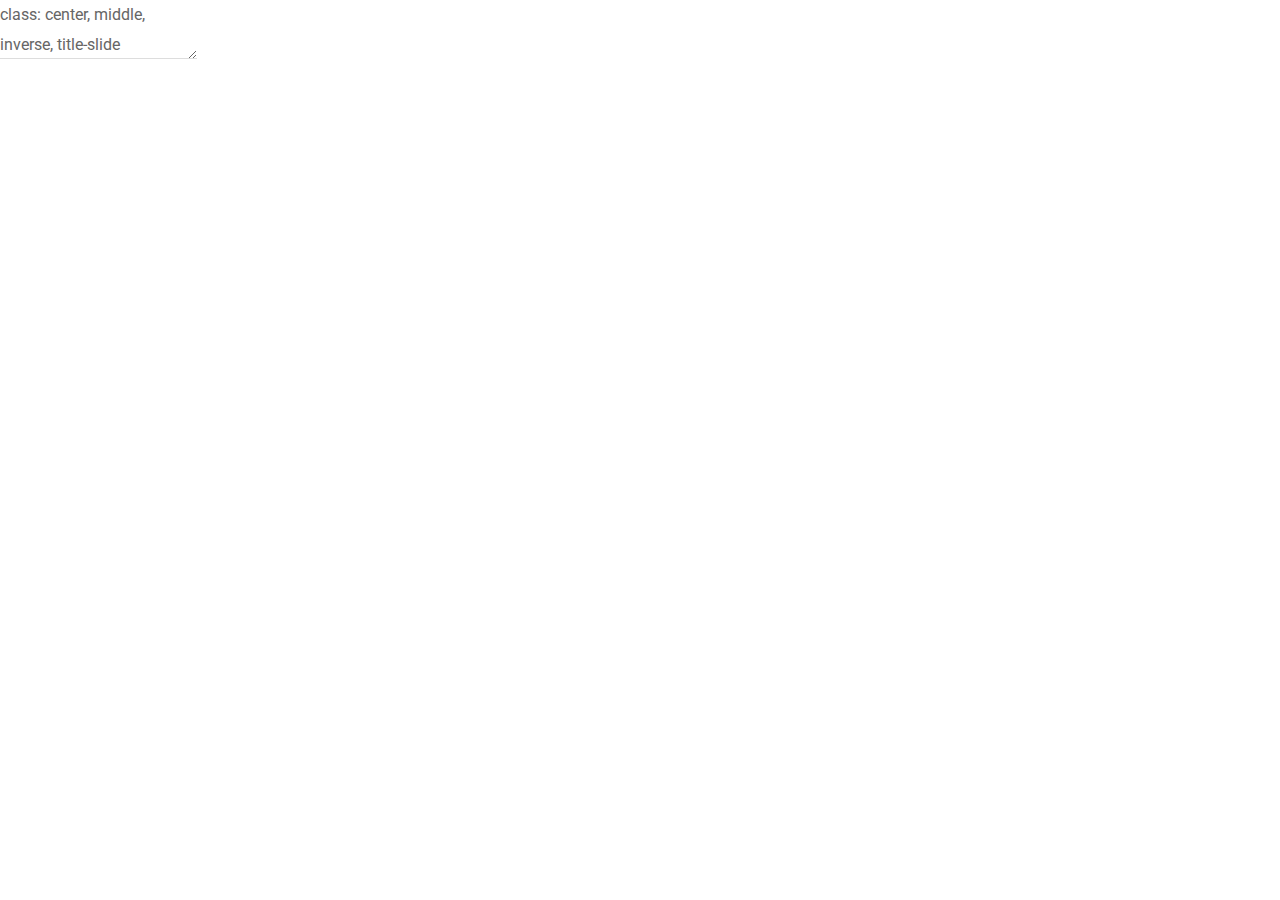
==== index.html @ edd95127 "Se hicieron pequeños cambios para subir la presentación en línea." ====
<!DOCTYPE html>
<html lang="" xml:lang="">
  <head>
    <title>Titulo</title>
    <meta charset="utf-8" />
    <meta name="author" content="Jorge Leonardo López Martínez" />
    <link href="index_files/remark-css-0.0.1/default.css" rel="stylesheet" />
    <meta name="github-repo" content="Leo4Luffy/Presentacion_TFM"/>
    <meta name="twitter:title" content="Titulo"/>
    <meta name="twitter:description" content="Presentación del trabajo de fin de máster. Presentada en Barcelona en el año 2022."/>
    <meta name="twitter:card" content="summary"/>
    <meta property="og:title" content="Titulo"/>
    <meta property="og:description" content="Presentación del trabajo de fin de máster. Presentada en Barcelona en el año 2022."/>
    <meta property="og:type" content="website"/>
    <meta property="og:locale" content="en_US"/>
    <script src="index_files/clipboard-2.0.6/clipboard.min.js"></script>
    <link href="index_files/shareon-1.4.1/shareon.min.css" rel="stylesheet" />
    <script src="index_files/shareon-1.4.1/shareon.min.js"></script>
    <link href="index_files/xaringanExtra-shareagain-0.2.6/shareagain.css" rel="stylesheet" />
    <script src="index_files/xaringanExtra-shareagain-0.2.6/shareagain.js"></script>
    <link rel="stylesheet" href="css/Estilo.css" type="text/css" />
    <link rel="stylesheet" href="css/cc-fonts.css" type="text/css" />
    <link rel="stylesheet" href="css/Cajitas.css" type="text/css" />
  </head>
  <body>
    <textarea id="source">
class: center, middle, inverse, title-slide

# Titulo
### Jorge Leonardo López Martínez
### 25 junio, 2021

---








&lt;style type="text/css"&gt;
pre {
  max-width: 100%;
  overflow-x: scroll;
}

.inverse {
  background-color: #272822;
  color: #d6d6d6;
  text-shadow: 0 0 20px #333;
}
&lt;/style&gt;

&lt;section style="text-align: center;"&gt;&lt;h2&gt;Contenido&lt;/h4&gt;&lt;/section&gt;

&lt;table class="table table-striped table-hover "&gt;
  &lt;tbody&gt;
    &lt;tr&gt;
      &lt;td&gt;1&lt;/td&gt;
      &lt;td&gt;Contenido 1&lt;/td&gt;
    &lt;/tr&gt;
    &lt;tr&gt;
      &lt;td&gt;2&lt;/td&gt;
      &lt;td&gt;Contenido 2&lt;/td&gt;
    &lt;/tr&gt;
    &lt;tr&gt;
      &lt;td&gt;3&lt;/td&gt;
      &lt;td&gt;Contenido 3&lt;/td&gt;
    &lt;/tr&gt;
    &lt;tr&gt;
      &lt;td&gt;4&lt;/td&gt;
      &lt;td&gt;Contenido 4&lt;/td&gt;
    &lt;/tr&gt;
    &lt;tr&gt;
      &lt;td&gt;5&lt;/td&gt;
      &lt;td&gt;Contenido 5&lt;/td&gt;
    &lt;/tr&gt;
  &lt;/tbody&gt;
&lt;/table&gt;

---



---

class: center, middle, inverse

&lt;span class = "cc"&gt;
&lt;!-- Key: a: SA, b: BY, c: CC Circle, d: ND, n: NC, m: Sampling, s: Share, r: Remix, C: CC Full Logo --&gt;
C bn
&lt;/span&gt;

[Licencia CC BY-NC](https://creativecommons.org/licenses/by-nc/4.0/)
    </textarea>
<style data-target="print-only">@media screen {.remark-slide-container{display:block;}.remark-slide-scaler{box-shadow:none;}}</style>
<script src="https://remarkjs.com/downloads/remark-latest.min.js"></script>
<script>var slideshow = remark.create();
if (window.HTMLWidgets) slideshow.on('afterShowSlide', function (slide) {
  window.dispatchEvent(new Event('resize'));
});
(function(d) {
  var s = d.createElement("style"), r = d.querySelector(".remark-slide-scaler");
  if (!r) return;
  s.type = "text/css"; s.innerHTML = "@page {size: " + r.style.width + " " + r.style.height +"; }";
  d.head.appendChild(s);
})(document);

(function(d) {
  var el = d.getElementsByClassName("remark-slides-area");
  if (!el) return;
  var slide, slides = slideshow.getSlides(), els = el[0].children;
  for (var i = 1; i < slides.length; i++) {
    slide = slides[i];
    if (slide.properties.continued === "true" || slide.properties.count === "false") {
      els[i - 1].className += ' has-continuation';
    }
  }
  var s = d.createElement("style");
  s.type = "text/css"; s.innerHTML = "@media print { .has-continuation { display: none; } }";
  d.head.appendChild(s);
})(document);
// delete the temporary CSS (for displaying all slides initially) when the user
// starts to view slides
(function() {
  var deleted = false;
  slideshow.on('beforeShowSlide', function(slide) {
    if (deleted) return;
    var sheets = document.styleSheets, node;
    for (var i = 0; i < sheets.length; i++) {
      node = sheets[i].ownerNode;
      if (node.dataset["target"] !== "print-only") continue;
      node.parentNode.removeChild(node);
    }
    deleted = true;
  });
})();
(function() {
  "use strict"
  // Replace <script> tags in slides area to make them executable
  var scripts = document.querySelectorAll(
    '.remark-slides-area .remark-slide-container script'
  );
  if (!scripts.length) return;
  for (var i = 0; i < scripts.length; i++) {
    var s = document.createElement('script');
    var code = document.createTextNode(scripts[i].textContent);
    s.appendChild(code);
    var scriptAttrs = scripts[i].attributes;
    for (var j = 0; j < scriptAttrs.length; j++) {
      s.setAttribute(scriptAttrs[j].name, scriptAttrs[j].value);
    }
    scripts[i].parentElement.replaceChild(s, scripts[i]);
  }
})();
(function() {
  var links = document.getElementsByTagName('a');
  for (var i = 0; i < links.length; i++) {
    if (/^(https?:)?\/\//.test(links[i].getAttribute('href'))) {
      links[i].target = '_blank';
    }
  }
})();</script>

<script>
slideshow._releaseMath = function(el) {
  var i, text, code, codes = el.getElementsByTagName('code');
  for (i = 0; i < codes.length;) {
    code = codes[i];
    if (code.parentNode.tagName !== 'PRE' && code.childElementCount === 0) {
      text = code.textContent;
      if (/^\\\((.|\s)+\\\)$/.test(text) || /^\\\[(.|\s)+\\\]$/.test(text) ||
          /^\$\$(.|\s)+\$\$$/.test(text) ||
          /^\\begin\{([^}]+)\}(.|\s)+\\end\{[^}]+\}$/.test(text)) {
        code.outerHTML = code.innerHTML;  // remove <code></code>
        continue;
      }
    }
    i++;
  }
};
slideshow._releaseMath(document);
</script>
<!-- dynamically load mathjax for compatibility with self-contained -->
<script>
(function () {
  var script = document.createElement('script');
  script.type = 'text/javascript';
  script.src  = 'https://mathjax.rstudio.com/latest/MathJax.js?config=TeX-MML-AM_CHTML';
  if (location.protocol !== 'file:' && /^https?:/.test(script.src))
    script.src  = script.src.replace(/^https?:/, '');
  document.getElementsByTagName('head')[0].appendChild(script);
})();
</script>
  </body>
</html>
---- index_files/remark-css-0.0.1/default.css ----
a, a > code {
  color: rgb(249, 38, 114);
  text-decoration: none;
}
.footnote {
  position: absolute;
  bottom: 3em;
  padding-right: 4em;
  font-size: 90%;
}
.remark-code-line-highlighted     { background-color: #ffff88; }

.inverse {
  background-color: #272822;
  color: #d6d6d6;
  text-shadow: 0 0 20px #333;
}
.inverse h1, .inverse h2, .inverse h3 {
  color: #f3f3f3;
}
/* Two-column layout */
.left-column {
  color: #777;
  width: 20%;
  height: 92%;
  float: left;
}
.left-column h2:last-of-type, .left-column h3:last-child {
  color: #000;
}
.right-column {
  width: 75%;
  float: right;
  padding-top: 1em;
}
.pull-left {
  float: left;
  width: 47%;
}
.pull-right {
  float: right;
  width: 47%;
}
.pull-right + * {
  clear: both;
}
img, video, iframe {
  max-width: 100%;
}
blockquote {
  border-left: solid 5px lightgray;
  padding-left: 1em;
}
.remark-slide table {
  margin: auto;
  border-top: 1px solid #666;
  border-bottom: 1px solid #666;
}
.remark-slide table thead th { border-bottom: 1px solid #ddd; }
th, td { padding: 5px; }
.remark-slide thead, .remark-slide tfoot, .remark-slide tr:nth-child(even) { background: #eee }

@page { margin: 0; }
@media print {
  .remark-slide-scaler {
    width: 100% !important;
    height: 100% !important;
    transform: scale(1) !important;
    top: 0 !important;
    left: 0 !important;
  }
}
---- index_files/shareon-1.4.1/shareon.min.css ----
/*!
 * shareon v1.4.1 by Nikita Karamov
 * https://shareon.js.org
 */
.shareon{font-size:0!important}.shareon>*{display:inline-block;position:relative;height:24px;min-width:16px;margin:3px;padding:6px 10px;background-color:#ccc;border-radius:3.33333px;border:none;box-sizing:content-box;color:#fff;line-height:1.5;transition:opacity .3s ease;vertical-align:middle}.shareon>:hover{border:none;cursor:pointer;opacity:.7}.shareon>:not(:empty){font-size:16px;text-decoration:none}.shareon>:not(:empty):before{position:relative;height:100%;width:28px;top:0;left:0;background-position:0 50%}.shareon>:before{display:inline-block;position:absolute;height:20px;width:20px;top:8px;left:8px;background-repeat:no-repeat;background-size:20px 20px;content:"";vertical-align:bottom}.shareon>.facebook{background-color:#1877f2}.shareon>.facebook:before{background-image:url("data:image/svg+xml;charset=utf-8,%3Csvg fill='%23fff' viewBox='0 0 24 24' xmlns='http://www.w3.org/2000/svg'%3E%3Cpath d='M23.998 12c0-6.628-5.372-12-11.999-12C5.372 0 0 5.372 0 12c0 5.988 4.388 10.952 10.124 11.852v-8.384H7.078v-3.469h3.046V9.356c0-3.008 1.792-4.669 4.532-4.669 1.313 0 2.686.234 2.686.234v2.953H15.83c-1.49 0-1.955.925-1.955 1.874V12h3.328l-.532 3.469h-2.796v8.384c5.736-.9 10.124-5.864 10.124-11.853z'/%3E%3C/svg%3E")}.shareon>.linkedin{background-color:#2867b2}.shareon>.linkedin:before{background-image:url("data:image/svg+xml;charset=utf-8,%3Csvg fill='%23fff' viewBox='0 0 24 24' xmlns='http://www.w3.org/2000/svg'%3E%3Cpath d='M23.722 23.72h-4.91v-7.692c0-1.834-.038-4.194-2.559-4.194-2.56 0-2.95 1.995-2.95 4.06v7.827H8.394V7.902h4.716v2.157h.063c.659-1.244 2.261-2.556 4.655-2.556 4.974 0 5.894 3.274 5.894 7.535zM.388 7.902h4.923v15.819H.388zM2.85 5.738A2.849 2.849 0 010 2.886a2.851 2.851 0 112.85 2.852z'/%3E%3C/svg%3E")}.shareon>.linkedin:not(:empty):before{background-image:url("data:image/svg+xml;charset=utf-8,%3Csvg fill='%23fff' viewBox='0 0 24 24' xmlns='http://www.w3.org/2000/svg'%3E%3Cpath d='M20.447 20.452h-3.554v-5.569c0-1.328-.027-3.037-1.852-3.037-1.853 0-2.136 1.445-2.136 2.939v5.667H9.351V9h3.414v1.561h.046c.477-.9 1.637-1.85 3.37-1.85 3.601 0 4.267 2.37 4.267 5.455v6.286zM5.337 7.433a2.062 2.062 0 01-2.063-2.065 2.064 2.064 0 112.063 2.065zm1.782 13.019H3.555V9h3.564v11.452zM22.225 0H1.771C.792 0 0 .774 0 1.729v20.542C0 23.227.792 24 1.771 24h20.451C23.2 24 24 23.227 24 22.271V1.729C24 .774 23.2 0 22.222 0h.003z'/%3E%3C/svg%3E")}.shareon>.messenger{background-color:#09f}.shareon>.messenger:before{background-image:url("data:image/svg+xml;charset=utf-8,%3Csvg fill='%23fff' viewBox='0 0 24 24' xmlns='http://www.w3.org/2000/svg'%3E%3Cpath d='M0 11.64C0 4.95 5.24 0 12 0s12 4.95 12 11.64-5.24 11.64-12 11.64c-1.21 0-2.38-.16-3.47-.46a.96.96 0 00-.64.05L5.5 23.92a.96.96 0 01-1.35-.85l-.07-2.14a.97.97 0 00-.32-.68A11.39 11.39 0 010 11.64zm8.32-2.19l-3.52 5.6c-.35.53.32 1.14.82.75l3.79-2.87c.26-.2.6-.2.87 0l2.8 2.1c.84.63 2.04.4 2.6-.48l3.52-5.6c.35-.53-.32-1.13-.82-.75l-3.79 2.87c-.25.2-.6.2-.86 0l-2.8-2.1a1.8 1.8 0 00-2.61.48z'/%3E%3C/svg%3E")}.shareon>.odnoklassniki{background-color:#ee8208}.shareon>.odnoklassniki:before{background-image:url("data:image/svg+xml;charset=utf-8,%3Csvg fill='%23fff' viewBox='0 0 24 24' xmlns='http://www.w3.org/2000/svg'%3E%3Cpath d='M14.505 17.44a11.599 11.599 0 003.6-1.49 1.816 1.816 0 00-1.935-3.073 7.866 7.866 0 01-8.34 0 1.814 1.814 0 00-2.5.565c0 .002 0 .004-.002.005a1.812 1.812 0 00.567 2.5l.002.002c1.105.695 2.322 1.2 3.596 1.488l-3.465 3.465A1.796 1.796 0 006 23.439l.03.03c.344.354.81.53 1.274.53.465 0 .93-.176 1.275-.53L12 20.065l3.404 3.406a1.815 1.815 0 002.566-2.565l-3.465-3.466zM12 12.388a6.202 6.202 0 006.195-6.193C18.195 2.78 15.415 0 12 0S5.805 2.78 5.805 6.197A6.2 6.2 0 0012 12.389zm0-8.757a2.566 2.566 0 010 5.13 2.569 2.569 0 01-2.565-2.564A2.57 2.57 0 0112 3.63z'/%3E%3C/svg%3E")}.shareon>.pinterest{background-color:#ee0023}.shareon>.pinterest:before{background-image:url("data:image/svg+xml;charset=utf-8,%3Csvg fill='%23fff' viewBox='0 0 24 24' xmlns='http://www.w3.org/2000/svg'%3E%3Cpath d='M12.017 0C5.396 0 .029 5.367.029 11.987c0 5.079 3.158 9.417 7.618 11.162-.105-.949-.199-2.403.041-3.439.219-.937 1.406-5.957 1.406-5.957s-.359-.72-.359-1.781c0-1.663.967-2.911 2.168-2.911 1.024 0 1.518.769 1.518 1.688 0 1.029-.653 2.567-.992 3.992-.285 1.193.6 2.165 1.775 2.165 2.128 0 3.768-2.245 3.768-5.487 0-2.861-2.063-4.869-5.008-4.869-3.41 0-5.409 2.562-5.409 5.199 0 1.033.394 2.143.889 2.741.099.12.112.225.085.345-.09.375-.293 1.199-.334 1.363-.053.225-.172.271-.401.165-1.495-.69-2.433-2.878-2.433-4.646 0-3.776 2.748-7.252 7.92-7.252 4.158 0 7.392 2.967 7.392 6.923 0 4.135-2.607 7.462-6.233 7.462-1.214 0-2.354-.629-2.758-1.379l-.749 2.848c-.269 1.045-1.004 2.352-1.498 3.146 1.123.345 2.306.535 3.55.535 6.607 0 11.985-5.365 11.985-11.987C23.97 5.39 18.592.026 11.985.026z'/%3E%3C/svg%3E")}.shareon>.pocket{background-color:#ef4154}.shareon>.pocket:before{background-image:url("data:image/svg+xml;charset=utf-8,%3Csvg fill='%23fff' viewBox='0 0 24 24' xmlns='http://www.w3.org/2000/svg'%3E%3Cpath d='M18.813 10.259l-5.646 5.419a1.649 1.649 0 01-2.282 0l-5.646-5.419a1.645 1.645 0 012.276-2.376l4.511 4.322 4.517-4.322a1.643 1.643 0 012.326.049 1.64 1.64 0 01-.045 2.326zm5.083-7.546a2.163 2.163 0 00-2.041-1.436H2.179c-.9 0-1.717.564-2.037 1.405-.094.25-.142.511-.142.774v7.245l.084 1.441c.348 3.277 2.047 6.142 4.682 8.139.045.036.094.07.143.105l.03.023a11.899 11.899 0 004.694 2.072c.786.158 1.591.24 2.389.24.739 0 1.481-.067 2.209-.204.088-.029.176-.045.264-.06.023 0 .049-.015.074-.029a12.002 12.002 0 004.508-2.025l.029-.031.135-.105c2.627-1.995 4.324-4.862 4.686-8.148L24 10.678V3.445c0-.251-.031-.5-.121-.742z'/%3E%3C/svg%3E")}.shareon>.reddit{background-color:#ff4500}.shareon>.reddit:before{background-image:url("data:image/svg+xml;charset=utf-8,%3Csvg fill='%23fff' viewBox='0 0 24 24' xmlns='http://www.w3.org/2000/svg'%3E%3Cpath d='M19.53 1.148a1.83 1.83 0 00-1.667 1.054l-4.372-.928a.522.522 0 00-.358.063.515.515 0 00-.21.297L11.59 7.925c-2.807.086-5.32.909-7.137 2.237a2.668 2.668 0 00-1.815-.737A2.64 2.64 0 000 12.064a2.634 2.634 0 001.563 2.407 4.95 4.95 0 00-.065.803c0 4.053 4.71 7.326 10.537 7.326s10.537-3.273 10.537-7.326a4.548 4.548 0 00-.063-.782 2.732 2.732 0 001.519-2.428 2.64 2.64 0 00-2.639-2.64 2.53 2.53 0 00-1.816.74c-1.796-1.288-4.287-2.134-7.031-2.239l1.204-5.637 3.906.823a1.888 1.888 0 001.878 1.777c1.024 0 1.87-.837 1.88-1.861a1.884 1.884 0 00-1.88-1.88zM7.907 18.066c-.13 0-.254.05-.347.141a.498.498 0 000 .697c1.266 1.267 3.736 1.373 4.454 1.373s3.167-.084 4.454-1.373a.546.546 0 00.044-.697.5.5 0 00-.698 0c-.823.802-2.533 1.099-3.779 1.099s-2.977-.295-3.779-1.099a.49.49 0 00-.349-.142zm-1.932-4.122c0-1.035.844-1.88 1.88-1.88 1.034 0 1.878.843 1.878 1.879S8.89 15.82 7.856 15.82a1.882 1.882 0 01-1.88-1.877zm10.155-1.88c1.035 0 1.88.845 1.88 1.879 0 1.035-.844 1.878-1.879 1.878s-1.879-.843-1.879-1.877c0-1.037.844-1.88 1.878-1.88z' fill-rule='evenodd'/%3E%3C/svg%3E")}.shareon>.telegram{background-color:#179cde}.shareon>.telegram:before{background-image:url("data:image/svg+xml;charset=utf-8,%3Csvg fill='%23fff' viewBox='0 0 24 24' xmlns='http://www.w3.org/2000/svg'%3E%3Cpath d='M1.517 11.31c-.962.382-1.466.756-1.512 1.122-.088.702.924.921 2.196 1.335 1.037.337 2.433.731 3.158.747.658.014 1.393-.257 2.204-.814 5.533-3.735 8.39-5.622 8.57-5.663.126-.029.301-.065.42.04.119.106.107.306.095.36-.101.429-5.3 5.156-5.599 5.467-1.143 1.187-2.443 1.913-.437 3.235 1.735 1.144 2.746 1.873 4.534 3.045 1.142.75 2.039 1.637 3.218 1.529.543-.05 1.104-.56 1.389-2.083.673-3.598 1.996-11.392 2.302-14.604a3.585 3.585 0 00-.034-.8c-.027-.158-.084-.383-.29-.55-.243-.197-.619-.24-.787-.236-.764.013-1.936.42-7.579 2.767C11.39 7.03 7.44 8.73 1.517 11.31z'/%3E%3C/svg%3E")}.shareon>.twitter{background-color:#1da1f2}.shareon>.twitter:before{background-image:url("data:image/svg+xml;charset=utf-8,%3Csvg fill='%23fff' viewBox='0 0 24 24' xmlns='http://www.w3.org/2000/svg'%3E%3Cpath d='M23.954 4.569a10 10 0 01-2.825.775 4.958 4.958 0 002.163-2.723c-.951.555-2.005.959-3.127 1.184a4.92 4.92 0 00-8.384 4.482C7.691 8.094 4.066 6.13 1.64 3.161a4.822 4.822 0 00-.666 2.475c0 1.71.87 3.213 2.188 4.096a4.904 4.904 0 01-2.228-.616v.061a4.923 4.923 0 003.946 4.827 4.996 4.996 0 01-2.212.085 4.937 4.937 0 004.604 3.417 9.868 9.868 0 01-6.102 2.105c-.39 0-.779-.023-1.17-.067a13.995 13.995 0 007.557 2.209c9.054 0 13.999-7.496 13.999-13.986 0-.209 0-.42-.015-.63a9.936 9.936 0 002.46-2.548l-.047-.02z'/%3E%3C/svg%3E")}.shareon>.viber{background-color:#7360f2}.shareon>.viber:before{background-image:url("data:image/svg+xml;charset=utf-8,%3Csvg fill='%23fff' viewBox='0 0 24 24' xmlns='http://www.w3.org/2000/svg'%3E%3Cpath d='M11.398.002C9.473.028 5.331.344 3.014 2.467 1.294 4.177.693 6.698.623 9.82c-.06 3.11-.13 8.95 5.5 10.541v2.42s-.038.97.602 1.17c.79.25 1.24-.499 1.99-1.299l1.4-1.58c3.85.32 6.8-.419 7.14-.529.78-.25 5.181-.811 5.901-6.652.74-6.031-.36-9.831-2.34-11.551l-.01-.002c-.6-.55-3-2.3-8.37-2.32 0 0-.396-.025-1.038-.016zm.067 1.697c.545-.003.88.02.88.02 4.54.01 6.711 1.38 7.221 1.84 1.67 1.429 2.528 4.856 1.9 9.892-.6 4.88-4.17 5.19-4.83 5.4-.28.09-2.88.73-6.152.52 0 0-2.439 2.941-3.199 3.701-.12.13-.26.17-.35.15-.13-.03-.17-.19-.16-.41l.02-4.019c-4.771-1.32-4.491-6.302-4.441-8.902.06-2.6.55-4.732 2-6.172 1.957-1.77 5.475-2.01 7.11-2.02zm.36 2.6a.299.299 0 00-.3.299.3.3 0 00.3.3 5.631 5.631 0 014.03 1.59c1.09 1.06 1.621 2.48 1.641 4.34a.3.3 0 00.3.3v-.009a.3.3 0 00.3-.3 6.451 6.451 0 00-1.81-4.76c-1.19-1.16-2.692-1.76-4.462-1.76zm-3.954.69a.955.955 0 00-.615.12h-.012c-.41.24-.788.54-1.148.94-.27.32-.421.639-.461.949a1.24 1.24 0 00.05.541l.02.01a13.722 13.722 0 001.2 2.6 15.383 15.383 0 002.32 3.171l.03.04.04.03.03.03.03.03a15.603 15.603 0 003.18 2.33c1.32.72 2.122 1.06 2.602 1.2v.01c.14.04.268.06.398.06a1.84 1.84 0 001.102-.472c.39-.35.7-.738.93-1.148v-.01c.23-.43.15-.841-.18-1.121a13.632 13.632 0 00-2.15-1.54c-.51-.28-1.03-.11-1.24.17l-.45.569c-.23.28-.65.24-.65.24l-.012.01c-3.12-.8-3.95-3.959-3.95-3.959s-.04-.43.25-.65l.56-.45c.27-.22.46-.74.17-1.25a13.522 13.522 0 00-1.54-2.15.843.843 0 00-.504-.3zm4.473.89a.3.3 0 00.002.6 3.78 3.78 0 012.65 1.15 3.5 3.5 0 01.9 2.57.3.3 0 00.3.299l.01.012a.3.3 0 00.3-.301c.03-1.19-.34-2.19-1.07-2.99-.73-.8-1.75-1.25-3.05-1.34a.3.3 0 00-.042 0zm.49 1.619a.305.305 0 00-.018.611c.99.05 1.47.55 1.53 1.58a.3.3 0 00.3.29h.01a.3.3 0 00.29-.32c-.07-1.34-.8-2.091-2.1-2.161a.305.305 0 00-.012 0z'/%3E%3C/svg%3E")}.shareon>.vkontakte{background-color:#4680c2}.shareon>.vkontakte:before{background-image:url("data:image/svg+xml;charset=utf-8,%3Csvg fill='%23fff' viewBox='0 0 24 24' xmlns='http://www.w3.org/2000/svg'%3E%3Cpath d='M23.058 19.504h-2.616c-.99 0-1.297-.787-3.076-2.59-1.55-1.501-2.236-1.704-2.617-1.704-.534 0-.687.153-.687.89v2.363c0 .636-.202 1.017-1.88 1.017-2.77 0-5.845-1.677-8.004-4.804C.925 10.103.034 6.672.034 5.961c0-.381.153-.737.89-.737H3.54c.66 0 .915.305 1.17 1.016 1.295 3.736 3.456 7.014 4.345 7.014.33 0 .483-.153.483-.99V8.399c-.102-1.78-1.042-1.931-1.042-2.566 0-.306.255-.61.66-.61h4.117c.56 0 .762.304.762.964v5.211c0 .558.255.762.407.762.33 0 .61-.204 1.22-.813 1.88-2.11 3.227-5.362 3.227-5.362.178-.381.483-.737 1.145-.737h2.616c.788 0 .966.405.788.965-.33 1.526-3.532 6.048-3.532 6.048-.28.457-.381.66 0 1.17.28.381 1.194 1.169 1.805 1.88 1.118 1.27 1.98 2.338 2.21 3.076.255.735-.128 1.116-.864 1.116z'/%3E%3C/svg%3E")}.shareon>.whatsapp{background-color:#25d366}.shareon>.whatsapp:before{background-image:url("data:image/svg+xml;charset=utf-8,%3Csvg fill='%23fff' viewBox='0 0 24 24' xmlns='http://www.w3.org/2000/svg'%3E%3Cpath d='M17.472 14.382c-.297-.149-1.758-.867-2.03-.967-.273-.099-.471-.148-.67.15-.197.297-.767.966-.94 1.164-.173.199-.347.223-.644.075-.297-.15-1.255-.463-2.39-1.475-.883-.788-1.48-1.761-1.653-2.059-.173-.297-.018-.458.13-.606.134-.133.298-.347.446-.52.149-.174.198-.298.298-.497.099-.198.05-.371-.025-.52-.075-.149-.669-1.612-.916-2.207-.242-.579-.487-.5-.669-.51a12.8 12.8 0 00-.57-.01c-.198 0-.52.074-.792.372-.272.297-1.04 1.016-1.04 2.479 0 1.462 1.065 2.875 1.213 3.074.149.198 2.096 3.2 5.077 4.487.709.306 1.262.489 1.694.625.712.227 1.36.195 1.871.118.571-.085 1.758-.719 2.006-1.413.248-.694.248-1.289.173-1.413-.074-.124-.272-.198-.57-.347m-5.421 7.403h-.004a9.87 9.87 0 01-5.031-1.378l-.361-.214-3.741.982.998-3.648-.235-.374a9.86 9.86 0 01-1.51-5.26c.001-5.45 4.436-9.884 9.888-9.884 2.64 0 5.122 1.03 6.988 2.898a9.825 9.825 0 012.893 6.994c-.003 5.45-4.437 9.884-9.885 9.884m8.413-18.297A11.815 11.815 0 0012.05 0C5.495 0 .16 5.335.157 11.892c0 2.096.547 4.142 1.588 5.945L.057 24l6.305-1.654a11.882 11.882 0 005.683 1.448h.005c6.554 0 11.89-5.335 11.893-11.893a11.821 11.821 0 00-3.48-8.413z'/%3E%3C/svg%3E")}
---- index_files/xaringanExtra-shareagain-0.2.6/shareagain.css ----
/* Animations by animate.css */

@-webkit-keyframes slideOutDown {
  from {
    -webkit-transform: translate3d(0, 0, 0);
    transform: translate3d(0, 0, 0);
  }

  to {
    visibility: hidden;
    -webkit-transform: translate3d(0, 100%, 0);
    transform: translate3d(0, 100%, 0);
  }
}

@keyframes slideOutDown {
  from {
    -webkit-transform: translate3d(0, 0, 0);
    transform: translate3d(0, 0, 0);
  }

  to {
    visibility: hidden;
    -webkit-transform: translate3d(0, 100%, 0);
    transform: translate3d(0, 100%, 0);
  }
}

@-webkit-keyframes slideInUp {
  from {
    -webkit-transform: translate3d(0, 100%, 0);
    transform: translate3d(0, 100%, 0);
    visibility: visible;
  }

  to {
    -webkit-transform: translate3d(0, 0, 0);
    transform: translate3d(0, 0, 0);
  }
}

@keyframes slideInUp {
  from {
    -webkit-transform: translate3d(0, 100%, 0);
    transform: translate3d(0, 100%, 0);
    visibility: visible;
  }

  to {
    -webkit-transform: translate3d(0, 0, 0);
    transform: translate3d(0, 0, 0);
  }
}

@-webkit-keyframes slideOutRight {
  from {
    -webkit-transform: translate3d(0, 0, 0);
    transform: translate3d(0, 0, 0);
  }

  to {
    visibility: hidden;
    -webkit-transform: translate3d(100%, 0, 0);
    transform: translate3d(100%, 0, 0);
  }
}

@keyframes slideOutRight {
  from {
    -webkit-transform: translate3d(0, 0, 0);
    transform: translate3d(0, 0, 0);
  }

  to {
    visibility: hidden;
    -webkit-transform: translate3d(100%, 0, 0);
    transform: translate3d(100%, 0, 0);
  }
}

@-webkit-keyframes slideInRight {
  from {
    -webkit-transform: translate3d(100%, 0, 0);
    transform: translate3d(100%, 0, 0);
    visibility: visible;
  }

  to {
    -webkit-transform: translate3d(0, 0, 0);
    transform: translate3d(0, 0, 0);
  }
}

@keyframes slideInRight {
  from {
    -webkit-transform: translate3d(100%, 0, 0);
    transform: translate3d(100%, 0, 0);
    visibility: visible;
  }

  to {
    -webkit-transform: translate3d(0, 0, 0);
    transform: translate3d(0, 0, 0);
  }
}

.slideOutDown {
  -webkit-animation-name: slideOutDown;
  animation-name: slideOutDown;
  -webkit-animation-duration: 1s;
  animation-duration: 1s;
  -webkit-animation-fill-mode: both;
  animation-fill-mode: both;
}

.slideInUp {
  -webkit-animation-name: slideInUp;
  animation-name: slideInUp;
  -webkit-animation-duration: 1s;
  animation-duration: 1s;
  -webkit-animation-fill-mode: both;
  animation-fill-mode: both;
}

.slideInRight {
  -webkit-animation-name: slideInRight;
  animation-name: slideInRight;
  -webkit-animation-duration: 1s;
  animation-duration: 1s;
  -webkit-animation-fill-mode: both;
  animation-fill-mode: both;
}

.slideOutRight {
  -webkit-animation-name: slideOutRight;
  animation-name: slideOutRight;
  -webkit-animation-duration: 1s;
  animation-duration: 1s;
  -webkit-animation-fill-mode: both;
  animation-fill-mode: both;
}

/* shareagain css rules */
.shareagain-bar {
  --shareagain-background: #00000088;
  --shareagain-foreground: #FFFFFF;
  --shareagain-twitter: inline-block;
  --shareagain-facebook: inline-block;
  --shareagain-linkedin: inline-block;
  --shareagain-pinterest: inline-block;
  --shareagain-pocket: inline-block;
  --shareagain-reddit: inline-block;
}

.shareagain-bar {
  position: absolute;
  bottom: 0;
  left: 0;
  right: 0;
  height: 66px;
  z-index: 1000;
}

.shareagain-bar ul {
  background: var(--shareagain-background);
  color: var(--shareagain-foreground);
  display: grid;
  grid-template-columns: auto 1fr auto;
  grid-gap: 5px;
  justify-items: center;
  align-items: center;
  font-family: sans-serif;
  list-style: none;
  padding-left: 0;
  margin: 0;
  height: 100%;
  width: 100%;
}

.shareagain-buttons {
  height: 100%;
}

.shareagain-button {
  height: 100%;
  width: 66px;
  border: none;
  padding: 15px;
  color: var(--shareagain-foreground);
  background: transparent;
}

.shareagain-button:hover {
  background: rgba(0,0,0,.25);
}

.shareagain-button.disabled {
	color: #aaa;
	cursor: not-allowed;
}

.shareagain-button svg {
  height: 100%;
  width: 100%;
}

.shareagain-button svg path {
	stroke-width: 1px;
}

.shareagain-title {
  font-size: 24px;
  text-align: center;
  max-height: 100%;
  overflow: hidden;
}

.shareagain-bar .shareon {
	font-size: 0 !important;
	position: absolute;
	top: -45px;
	width: 100vw;
	right: 0;
	text-align: right;
  -webkit-transform: translate3d(100%, 0, 0);
  transform: translate3d(100%, 0, 0);
}

.shareagain-bar .shareon > .link {
  background-color: #cacaca;
}
.shareagain-bar .shareon > .link::before {
  background-image: url("data:image/svg+xml,%3Csvg xmlns='http://www.w3.org/2000/svg' fill='none' viewBox='0 0 24 24' stroke='currentColor' class='clipboard-copy w-6 h-6'%3E%3Cpath stroke-linecap='round' stroke-linejoin='round' stroke-width='2' d='M8 5H6a2 2 0 00-2 2v12a2 2 0 002 2h10a2 2 0 002-2v-1M8 5a2 2 0 002 2h2a2 2 0 002-2M8 5a2 2 0 012-2h2a2 2 0 012 2m0 0h2a2 2 0 012 2v3m2 4H10m0 0l3-3m-3 3l3 3'%3E%3C/path%3E%3C/svg%3E");
}

.shareagain-bar .shareon > .link.success::before {
  background-image: url("data:image/svg+xml,%3Csvg xmlns='http://www.w3.org/2000/svg' fill='none' viewBox='0 0 24 24' stroke='currentColor' class='clipboard-check w-6 h-6'%3E%3Cpath stroke-linecap='round' stroke-linejoin='round' stroke-width='2' d='M9 5H7a2 2 0 00-2 2v12a2 2 0 002 2h10a2 2 0 002-2V7a2 2 0 00-2-2h-2M9 5a2 2 0 002 2h2a2 2 0 002-2M9 5a2 2 0 012-2h2a2 2 0 012 2m-6 9l2 2 4-4'%3E%3C/path%3E%3C/svg%3E");
}

.shareagain-bar .shareon .twitter { display: var(--shareagain-twitter); }
.shareagain-bar .shareon .facebook { display: var(--shareagain-facebook); }
.shareagain-bar .shareon .linkedin { display: var(--shareagain-linkedin); }
.shareagain-bar .shareon .pinterest { display: var(--shareagain-pinterest); }
.shareagain-bar .shareon .pocket { display: var(--shareagain-pocket); }
.shareagain-bar .shareon .reddit { display: var(--shareagain-reddit); }

@media screen and (max-width: 600px) {
  .shareagain-bar {
    font-size: 10px;
    height: 50px;
  }
  .shareagain-buttons .shareagain-button {
    width: 50px;
  }
  .shareagain-title {
    font-size: 16px;
  }
}
@media screen and (max-width: 400px) {
  .shareagain-bar {
    height: 30px;
  }
  .shareagain-bar ul {
    grid-template-columns: auto auto;
    justify-content: space-between;
  }
  .shareagain-bar .shareagain-title {
     display: none;
  }
  .shareagain-buttons .shareagain-button {
    width: 30px;
    padding: 5px;
  }
}

@media screen and (max-width: 400px) {
  .shareagain-bar {
    height: 30px;
  }
  .shareagain-bar ul {
    grid-template-columns: auto auto;
    justify-content: space-between;
  }
  .shareagain-bar .shareagain-title {
     display: none;
  }
  .shareagain-buttons .shareagain-button {
    width: 30px;
    padding: 5px;
  }
  .shareagain-buttons .shareon > * {
    width: 15px;
    height: 20px;
  }
  .shareagain-buttons .shareon > ::before {
     transform: scale(0.66);
     top: 7px;
  }
  .shareagain-buttons .shareon .link {
    width: 23px;
  }
  .shareagain-buttons .shareon > .link::before {
    top: 5px;
    left: 6px;
  }
}
---- css/Estilo.css ----
/*https://bootswatch.com/3/paper/#navbar*/
/*https://www.garrickadenbuie.com/blog/sharing-xaringan-slides/... Aqui explica como compartir presentaciones en línea*/

@import url("https://fonts.googleapis.com/css?family=Roboto:300,400,500,700&display=swap");
/*!
 * bootswatch v3.4.1
 * Homepage: https://bootswatch.com
 * Copyright 2012-2019 Thomas Park
 * Licensed under MIT
 * Based on Bootstrap
*/
/*!
 * Bootstrap v3.4.1 (https://getbootstrap.com/)
 * Copyright 2011-2019 Twitter, Inc.
 * Licensed under MIT (https://github.com/twbs/bootstrap/blob/master/LICENSE)
 */
/*! normalize.css v3.0.3 | MIT License | github.com/necolas/normalize.css */
html {
  font-family: sans-serif;
  -ms-text-size-adjust: 100%;
  -webkit-text-size-adjust: 100%;
}
body {
  margin: 0;
}
article,
aside,
details,
figcaption,
figure,
footer,
header,
hgroup,
main,
menu,
nav,
section,
summary {
  display: block;
}
audio,
canvas,
progress,
video {
  display: inline-block;
  vertical-align: baseline;
}
audio:not([controls]) {
  display: none;
  height: 0;
}
[hidden],
template {
  display: none;
}
a {
  background-color: transparent;
}
a:active,
a:hover {
  outline: 0;
}
abbr[title] {
  border-bottom: none;
  text-decoration: underline;
  text-decoration: underline dotted;
}
b,
strong {
  font-weight: bold;
}
dfn {
  font-style: italic;
}
h1 {
  font-size: 2em;
  margin: 0.67em 0;
}
mark {
  background: #ff0;
  color: #000;
}
small {
  font-size: 80%;
}
sub,
sup {
  font-size: 75%;
  line-height: 0;
  position: relative;
  vertical-align: baseline;
}
sup {
  top: -0.5em;
}
sub {
  bottom: -0.25em;
}
img {
  border: 0;
}
svg:not(:root) {
  overflow: hidden;
}
figure {
  margin: 1em 40px;
}
hr {
  box-sizing: content-box;
  height: 0;
}
pre {
  overflow: auto;
}
code,
kbd,
pre,
samp {
  font-family: monospace, monospace;
  font-size: 1em;
}
button,
input,
optgroup,
select,
textarea {
  color: inherit;
  font: inherit;
  margin: 0;
}
button {
  overflow: visible;
}
button,
select {
  text-transform: none;
}
button,
html input[type="button"],
input[type="reset"],
input[type="submit"] {
  -webkit-appearance: button;
  cursor: pointer;
}
button[disabled],
html input[disabled] {
  cursor: default;
}
button::-moz-focus-inner,
input::-moz-focus-inner {
  border: 0;
  padding: 0;
}
input {
  line-height: normal;
}
input[type="checkbox"],
input[type="radio"] {
  box-sizing: border-box;
  padding: 0;
}
input[type="number"]::-webkit-inner-spin-button,
input[type="number"]::-webkit-outer-spin-button {
  height: auto;
}
input[type="search"] {
  -webkit-appearance: textfield;
  box-sizing: content-box;
}
input[type="search"]::-webkit-search-cancel-button,
input[type="search"]::-webkit-search-decoration {
  -webkit-appearance: none;
}
fieldset {
  border: 1px solid #c0c0c0;
  margin: 0 2px;
  padding: 0.35em 0.625em 0.75em;
}
legend {
  border: 0;
  padding: 0;
}
textarea {
  overflow: auto;
}
optgroup {
  font-weight: bold;
}
table {
  border-collapse: collapse;
  border-spacing: 0;
}
td,
th {
  padding: 0;
}
/*! Source: https://github.com/h5bp/html5-boilerplate/blob/master/src/css/main.css */
@media print {
  *,
  *:before,
  *:after {
    color: #000 !important;
    text-shadow: none !important;
    background: transparent !important;
    box-shadow: none !important;
  }
  a,
  a:visited {
    text-decoration: underline;
  }
  a[href]:after {
    content: " (" attr(href) ")";
  }
  abbr[title]:after {
    content: " (" attr(title) ")";
  }
  a[href^="#"]:after,
  a[href^="javascript:"]:after {
    content: "";
  }
  pre,
  blockquote {
    border: 1px solid #999;
    page-break-inside: avoid;
  }
  thead {
    display: table-header-group;
  }
  tr,
  img {
    page-break-inside: avoid;
  }
  img {
    max-width: 100% !important;
  }
  p,
  h2,
  h3 {
    orphans: 3;
    widows: 3;
  }
  h2,
  h3 {
    page-break-after: avoid;
  }
  .navbar {
    display: none;
  }
  .btn > .caret,
  .dropup > .btn > .caret {
    border-top-color: #000 !important;
  }
  .label {
    border: 1px solid #000;
  }
  .table {
    border-collapse: collapse !important;
  }
  .table td,
  .table th {
    background-color: #fff !important;
  }
  .table-bordered th,
  .table-bordered td {
    border: 1px solid #ddd !important;
  }
}
@font-face {
  font-family: "Glyphicons Halflings";
  src: url("../fonts/glyphicons-halflings-regular.eot");
  src: url("../fonts/glyphicons-halflings-regular.eot?#iefix") format("embedded-opentype"), url("../fonts/glyphicons-halflings-regular.woff2") format("woff2"), url("../fonts/glyphicons-halflings-regular.woff") format("woff"), url("../fonts/glyphicons-halflings-regular.ttf") format("truetype"), url("../fonts/glyphicons-halflings-regular.svg#glyphicons_halflingsregular") format("svg");
}
.glyphicon {
  position: relative;
  top: 1px;
  display: inline-block;
  font-family: "Glyphicons Halflings";
  font-style: normal;
  font-weight: 400;
  line-height: 1;
  -webkit-font-smoothing: antialiased;
  -moz-osx-font-smoothing: grayscale;
}
.glyphicon-asterisk:before {
  content: "\002a";
}
.glyphicon-plus:before {
  content: "\002b";
}
.glyphicon-euro:before,
.glyphicon-eur:before {
  content: "\20ac";
}
.glyphicon-minus:before {
  content: "\2212";
}
.glyphicon-cloud:before {
  content: "\2601";
}
.glyphicon-envelope:before {
  content: "\2709";
}
.glyphicon-pencil:before {
  content: "\270f";
}
.glyphicon-glass:before {
  content: "\e001";
}
.glyphicon-music:before {
  content: "\e002";
}
.glyphicon-search:before {
  content: "\e003";
}
.glyphicon-heart:before {
  content: "\e005";
}
.glyphicon-star:before {
  content: "\e006";
}
.glyphicon-star-empty:before {
  content: "\e007";
}
.glyphicon-user:before {
  content: "\e008";
}
.glyphicon-film:before {
  content: "\e009";
}
.glyphicon-th-large:before {
  content: "\e010";
}
.glyphicon-th:before {
  content: "\e011";
}
.glyphicon-th-list:before {
  content: "\e012";
}
.glyphicon-ok:before {
  content: "\e013";
}
.glyphicon-remove:before {
  content: "\e014";
}
.glyphicon-zoom-in:before {
  content: "\e015";
}
.glyphicon-zoom-out:before {
  content: "\e016";
}
.glyphicon-off:before {
  content: "\e017";
}
.glyphicon-signal:before {
  content: "\e018";
}
.glyphicon-cog:before {
  content: "\e019";
}
.glyphicon-trash:before {
  content: "\e020";
}
.glyphicon-home:before {
  content: "\e021";
}
.glyphicon-file:before {
  content: "\e022";
}
.glyphicon-time:before {
  content: "\e023";
}
.glyphicon-road:before {
  content: "\e024";
}
.glyphicon-download-alt:before {
  content: "\e025";
}
.glyphicon-download:before {
  content: "\e026";
}
.glyphicon-upload:before {
  content: "\e027";
}
.glyphicon-inbox:before {
  content: "\e028";
}
.glyphicon-play-circle:before {
  content: "\e029";
}
.glyphicon-repeat:before {
  content: "\e030";
}
.glyphicon-refresh:before {
  content: "\e031";
}
.glyphicon-list-alt:before {
  content: "\e032";
}
.glyphicon-lock:before {
  content: "\e033";
}
.glyphicon-flag:before {
  content: "\e034";
}
.glyphicon-headphones:before {
  content: "\e035";
}
.glyphicon-volume-off:before {
  content: "\e036";
}
.glyphicon-volume-down:before {
  content: "\e037";
}
.glyphicon-volume-up:before {
  content: "\e038";
}
.glyphicon-qrcode:before {
  content: "\e039";
}
.glyphicon-barcode:before {
  content: "\e040";
}
.glyphicon-tag:before {
  content: "\e041";
}
.glyphicon-tags:before {
  content: "\e042";
}
.glyphicon-book:before {
  content: "\e043";
}
.glyphicon-bookmark:before {
  content: "\e044";
}
.glyphicon-print:before {
  content: "\e045";
}
.glyphicon-camera:before {
  content: "\e046";
}
.glyphicon-font:before {
  content: "\e047";
}
.glyphicon-bold:before {
  content: "\e048";
}
.glyphicon-italic:before {
  content: "\e049";
}
.glyphicon-text-height:before {
  content: "\e050";
}
.glyphicon-text-width:before {
  content: "\e051";
}
.glyphicon-align-left:before {
  content: "\e052";
}
.glyphicon-align-center:before {
  content: "\e053";
}
.glyphicon-align-right:before {
  content: "\e054";
}
.glyphicon-align-justify:before {
  content: "\e055";
}
.glyphicon-list:before {
  content: "\e056";
}
.glyphicon-indent-left:before {
  content: "\e057";
}
.glyphicon-indent-right:before {
  content: "\e058";
}
.glyphicon-facetime-video:before {
  content: "\e059";
}
.glyphicon-picture:before {
  content: "\e060";
}
.glyphicon-map-marker:before {
  content: "\e062";
}
.glyphicon-adjust:before {
  content: "\e063";
}
.glyphicon-tint:before {
  content: "\e064";
}
.glyphicon-edit:before {
  content: "\e065";
}
.glyphicon-share:before {
  content: "\e066";
}
.glyphicon-check:before {
  content: "\e067";
}
.glyphicon-move:before {
  content: "\e068";
}
.glyphicon-step-backward:before {
  content: "\e069";
}
.glyphicon-fast-backward:before {
  content: "\e070";
}
.glyphicon-backward:before {
  content: "\e071";
}
.glyphicon-play:before {
  content: "\e072";
}
.glyphicon-pause:before {
  content: "\e073";
}
.glyphicon-stop:before {
  content: "\e074";
}
.glyphicon-forward:before {
  content: "\e075";
}
.glyphicon-fast-forward:before {
  content: "\e076";
}
.glyphicon-step-forward:before {
  content: "\e077";
}
.glyphicon-eject:before {
  content: "\e078";
}
.glyphicon-chevron-left:before {
  content: "\e079";
}
.glyphicon-chevron-right:before {
  content: "\e080";
}
.glyphicon-plus-sign:before {
  content: "\e081";
}
.glyphicon-minus-sign:before {
  content: "\e082";
}
.glyphicon-remove-sign:before {
  content: "\e083";
}
.glyphicon-ok-sign:before {
  content: "\e084";
}
.glyphicon-question-sign:before {
  content: "\e085";
}
.glyphicon-info-sign:before {
  content: "\e086";
}
.glyphicon-screenshot:before {
  content: "\e087";
}
.glyphicon-remove-circle:before {
  content: "\e088";
}
.glyphicon-ok-circle:before {
  content: "\e089";
}
.glyphicon-ban-circle:before {
  content: "\e090";
}
.glyphicon-arrow-left:before {
  content: "\e091";
}
.glyphicon-arrow-right:before {
  content: "\e092";
}
.glyphicon-arrow-up:before {
  content: "\e093";
}
.glyphicon-arrow-down:before {
  content: "\e094";
}
.glyphicon-share-alt:before {
  content: "\e095";
}
.glyphicon-resize-full:before {
  content: "\e096";
}
.glyphicon-resize-small:before {
  content: "\e097";
}
.glyphicon-exclamation-sign:before {
  content: "\e101";
}
.glyphicon-gift:before {
  content: "\e102";
}
.glyphicon-leaf:before {
  content: "\e103";
}
.glyphicon-fire:before {
  content: "\e104";
}
.glyphicon-eye-open:before {
  content: "\e105";
}
.glyphicon-eye-close:before {
  content: "\e106";
}
.glyphicon-warning-sign:before {
  content: "\e107";
}
.glyphicon-plane:before {
  content: "\e108";
}
.glyphicon-calendar:before {
  content: "\e109";
}
.glyphicon-random:before {
  content: "\e110";
}
.glyphicon-comment:before {
  content: "\e111";
}
.glyphicon-magnet:before {
  content: "\e112";
}
.glyphicon-chevron-up:before {
  content: "\e113";
}
.glyphicon-chevron-down:before {
  content: "\e114";
}
.glyphicon-retweet:before {
  content: "\e115";
}
.glyphicon-shopping-cart:before {
  content: "\e116";
}
.glyphicon-folder-close:before {
  content: "\e117";
}
.glyphicon-folder-open:before {
  content: "\e118";
}
.glyphicon-resize-vertical:before {
  content: "\e119";
}
.glyphicon-resize-horizontal:before {
  content: "\e120";
}
.glyphicon-hdd:before {
  content: "\e121";
}
.glyphicon-bullhorn:before {
  content: "\e122";
}
.glyphicon-bell:before {
  content: "\e123";
}
.glyphicon-certificate:before {
  content: "\e124";
}
.glyphicon-thumbs-up:before {
  content: "\e125";
}
.glyphicon-thumbs-down:before {
  content: "\e126";
}
.glyphicon-hand-right:before {
  content: "\e127";
}
.glyphicon-hand-left:before {
  content: "\e128";
}
.glyphicon-hand-up:before {
  content: "\e129";
}
.glyphicon-hand-down:before {
  content: "\e130";
}
.glyphicon-circle-arrow-right:before {
  content: "\e131";
}
.glyphicon-circle-arrow-left:before {
  content: "\e132";
}
.glyphicon-circle-arrow-up:before {
  content: "\e133";
}
.glyphicon-circle-arrow-down:before {
  content: "\e134";
}
.glyphicon-globe:before {
  content: "\e135";
}
.glyphicon-wrench:before {
  content: "\e136";
}
.glyphicon-tasks:before {
  content: "\e137";
}
.glyphicon-filter:before {
  content: "\e138";
}
.glyphicon-briefcase:before {
  content: "\e139";
}
.glyphicon-fullscreen:before {
  content: "\e140";
}
.glyphicon-dashboard:before {
  content: "\e141";
}
.glyphicon-paperclip:before {
  content: "\e142";
}
.glyphicon-heart-empty:before {
  content: "\e143";
}
.glyphicon-link:before {
  content: "\e144";
}
.glyphicon-phone:before {
  content: "\e145";
}
.glyphicon-pushpin:before {
  content: "\e146";
}
.glyphicon-usd:before {
  content: "\e148";
}
.glyphicon-gbp:before {
  content: "\e149";
}
.glyphicon-sort:before {
  content: "\e150";
}
.glyphicon-sort-by-alphabet:before {
  content: "\e151";
}
.glyphicon-sort-by-alphabet-alt:before {
  content: "\e152";
}
.glyphicon-sort-by-order:before {
  content: "\e153";
}
.glyphicon-sort-by-order-alt:before {
  content: "\e154";
}
.glyphicon-sort-by-attributes:before {
  content: "\e155";
}
.glyphicon-sort-by-attributes-alt:before {
  content: "\e156";
}
.glyphicon-unchecked:before {
  content: "\e157";
}
.glyphicon-expand:before {
  content: "\e158";
}
.glyphicon-collapse-down:before {
  content: "\e159";
}
.glyphicon-collapse-up:before {
  content: "\e160";
}
.glyphicon-log-in:before {
  content: "\e161";
}
.glyphicon-flash:before {
  content: "\e162";
}
.glyphicon-log-out:before {
  content: "\e163";
}
.glyphicon-new-window:before {
  content: "\e164";
}
.glyphicon-record:before {
  content: "\e165";
}
.glyphicon-save:before {
  content: "\e166";
}
.glyphicon-open:before {
  content: "\e167";
}
.glyphicon-saved:before {
  content: "\e168";
}
.glyphicon-import:before {
  content: "\e169";
}
.glyphicon-export:before {
  content: "\e170";
}
.glyphicon-send:before {
  content: "\e171";
}
.glyphicon-floppy-disk:before {
  content: "\e172";
}
.glyphicon-floppy-saved:before {
  content: "\e173";
}
.glyphicon-floppy-remove:before {
  content: "\e174";
}
.glyphicon-floppy-save:before {
  content: "\e175";
}
.glyphicon-floppy-open:before {
  content: "\e176";
}
.glyphicon-credit-card:before {
  content: "\e177";
}
.glyphicon-transfer:before {
  content: "\e178";
}
.glyphicon-cutlery:before {
  content: "\e179";
}
.glyphicon-header:before {
  content: "\e180";
}
.glyphicon-compressed:before {
  content: "\e181";
}
.glyphicon-earphone:before {
  content: "\e182";
}
.glyphicon-phone-alt:before {
  content: "\e183";
}
.glyphicon-tower:before {
  content: "\e184";
}
.glyphicon-stats:before {
  content: "\e185";
}
.glyphicon-sd-video:before {
  content: "\e186";
}
.glyphicon-hd-video:before {
  content: "\e187";
}
.glyphicon-subtitles:before {
  content: "\e188";
}
.glyphicon-sound-stereo:before {
  content: "\e189";
}
.glyphicon-sound-dolby:before {
  content: "\e190";
}
.glyphicon-sound-5-1:before {
  content: "\e191";
}
.glyphicon-sound-6-1:before {
  content: "\e192";
}
.glyphicon-sound-7-1:before {
  content: "\e193";
}
.glyphicon-copyright-mark:before {
  content: "\e194";
}
.glyphicon-registration-mark:before {
  content: "\e195";
}
.glyphicon-cloud-download:before {
  content: "\e197";
}
.glyphicon-cloud-upload:before {
  content: "\e198";
}
.glyphicon-tree-conifer:before {
  content: "\e199";
}
.glyphicon-tree-deciduous:before {
  content: "\e200";
}
.glyphicon-cd:before {
  content: "\e201";
}
.glyphicon-save-file:before {
  content: "\e202";
}
.glyphicon-open-file:before {
  content: "\e203";
}
.glyphicon-level-up:before {
  content: "\e204";
}
.glyphicon-copy:before {
  content: "\e205";
}
.glyphicon-paste:before {
  content: "\e206";
}
.glyphicon-alert:before {
  content: "\e209";
}
.glyphicon-equalizer:before {
  content: "\e210";
}
.glyphicon-king:before {
  content: "\e211";
}
.glyphicon-queen:before {
  content: "\e212";
}
.glyphicon-pawn:before {
  content: "\e213";
}
.glyphicon-bishop:before {
  content: "\e214";
}
.glyphicon-knight:before {
  content: "\e215";
}
.glyphicon-baby-formula:before {
  content: "\e216";
}
.glyphicon-tent:before {
  content: "\26fa";
}
.glyphicon-blackboard:before {
  content: "\e218";
}
.glyphicon-bed:before {
  content: "\e219";
}
.glyphicon-apple:before {
  content: "\f8ff";
}
.glyphicon-erase:before {
  content: "\e221";
}
.glyphicon-hourglass:before {
  content: "\231b";
}
.glyphicon-lamp:before {
  content: "\e223";
}
.glyphicon-duplicate:before {
  content: "\e224";
}
.glyphicon-piggy-bank:before {
  content: "\e225";
}
.glyphicon-scissors:before {
  content: "\e226";
}
.glyphicon-bitcoin:before {
  content: "\e227";
}
.glyphicon-btc:before {
  content: "\e227";
}
.glyphicon-xbt:before {
  content: "\e227";
}
.glyphicon-yen:before {
  content: "\00a5";
}
.glyphicon-jpy:before {
  content: "\00a5";
}
.glyphicon-ruble:before {
  content: "\20bd";
}
.glyphicon-rub:before {
  content: "\20bd";
}
.glyphicon-scale:before {
  content: "\e230";
}
.glyphicon-ice-lolly:before {
  content: "\e231";
}
.glyphicon-ice-lolly-tasted:before {
  content: "\e232";
}
.glyphicon-education:before {
  content: "\e233";
}
.glyphicon-option-horizontal:before {
  content: "\e234";
}
.glyphicon-option-vertical:before {
  content: "\e235";
}
.glyphicon-menu-hamburger:before {
  content: "\e236";
}
.glyphicon-modal-window:before {
  content: "\e237";
}
.glyphicon-oil:before {
  content: "\e238";
}
.glyphicon-grain:before {
  content: "\e239";
}
.glyphicon-sunglasses:before {
  content: "\e240";
}
.glyphicon-text-size:before {
  content: "\e241";
}
.glyphicon-text-color:before {
  content: "\e242";
}
.glyphicon-text-background:before {
  content: "\e243";
}
.glyphicon-object-align-top:before {
  content: "\e244";
}
.glyphicon-object-align-bottom:before {
  content: "\e245";
}
.glyphicon-object-align-horizontal:before {
  content: "\e246";
}
.glyphicon-object-align-left:before {
  content: "\e247";
}
.glyphicon-object-align-vertical:before {
  content: "\e248";
}
.glyphicon-object-align-right:before {
  content: "\e249";
}
.glyphicon-triangle-right:before {
  content: "\e250";
}
.glyphicon-triangle-left:before {
  content: "\e251";
}
.glyphicon-triangle-bottom:before {
  content: "\e252";
}
.glyphicon-triangle-top:before {
  content: "\e253";
}
.glyphicon-console:before {
  content: "\e254";
}
.glyphicon-superscript:before {
  content: "\e255";
}
.glyphicon-subscript:before {
  content: "\e256";
}
.glyphicon-menu-left:before {
  content: "\e257";
}
.glyphicon-menu-right:before {
  content: "\e258";
}
.glyphicon-menu-down:before {
  content: "\e259";
}
.glyphicon-menu-up:before {
  content: "\e260";
}
* {
  box-sizing: border-box;
}
*:before,
*:after {
  box-sizing: border-box;
}
html {
  font-size: 10px;
  -webkit-tap-highlight-color: rgba(0, 0, 0, 0);
}
body {
  font-family: "Roboto", "Helvetica Neue", Helvetica, Arial, sans-serif;
  font-size: 13px;
  line-height: 1.846;
  color: #666666;
  background-color: #ffffff;
}
input,
button,
select,
textarea {
  font-family: inherit;
  font-size: inherit;
  line-height: inherit;
}
a {
  color: #2196f3;
  text-decoration: none;
}
a:hover,
a:focus {
  color: #0a6ebd;
  text-decoration: underline;
}
a:focus {
  outline: 5px auto -webkit-focus-ring-color;
  outline-offset: -2px;
}
figure {
  margin: 0;
}
img {
  vertical-align: middle;
}
.img-responsive,
.thumbnail > img,
.thumbnail a > img,
.carousel-inner > .item > img,
.carousel-inner > .item > a > img {
  display: block;
  max-width: 100%;
  height: auto;
}
.img-rounded {
  border-radius: 3px;
}
.img-thumbnail {
  padding: 4px;
  line-height: 1.846;
  background-color: #ffffff;
  border: 1px solid #dddddd;
  border-radius: 3px;
  transition: all 0.2s ease-in-out;
  display: inline-block;
  max-width: 100%;
  height: auto;
}
.img-circle {
  border-radius: 50%;
}
hr {
  margin-top: 23px;
  margin-bottom: 23px;
  border: 0;
  border-top: 1px solid #eeeeee;
}
.sr-only {
  position: absolute;
  width: 1px;
  height: 1px;
  padding: 0;
  margin: -1px;
  overflow: hidden;
  clip: rect(0, 0, 0, 0);
  border: 0;
}
.sr-only-focusable:active,
.sr-only-focusable:focus {
  position: static;
  width: auto;
  height: auto;
  margin: 0;
  overflow: visible;
  clip: auto;
}
[role="button"] {
  cursor: pointer;
}
h1,
h2,
h3,
h4,
h5,
h6,
.h1,
.h2,
.h3,
.h4,
.h5,
.h6 {
  font-family: inherit;
  font-weight: 400;
  line-height: 1.1;
  color: #444444;
}
h1 small,
h2 small,
h3 small,
h4 small,
h5 small,
h6 small,
.h1 small,
.h2 small,
.h3 small,
.h4 small,
.h5 small,
.h6 small,
h1 .small,
h2 .small,
h3 .small,
h4 .small,
h5 .small,
h6 .small,
.h1 .small,
.h2 .small,
.h3 .small,
.h4 .small,
.h5 .small,
.h6 .small {
  font-weight: 400;
  line-height: 1;
  color: #bbbbbb;
}
h1,
.h1,
h2,
.h2,
h3,
.h3 {
  margin-top: 23px;
  margin-bottom: 11.5px;
}
h1 small,
.h1 small,
h2 small,
.h2 small,
h3 small,
.h3 small,
h1 .small,
.h1 .small,
h2 .small,
.h2 .small,
h3 .small,
.h3 .small {
  font-size: 65%;
}
h4,
.h4,
h5,
.h5,
h6,
.h6 {
  margin-top: 11.5px;
  margin-bottom: 11.5px;
}
h4 small,
.h4 small,
h5 small,
.h5 small,
h6 small,
.h6 small,
h4 .small,
.h4 .small,
h5 .small,
.h5 .small,
h6 .small,
.h6 .small {
  font-size: 75%;
}
h1,
.h1 {
  font-size: 56px;
}
h2,
.h2 {
  font-size: 45px;
}
h3,
.h3 {
  font-size: 34px;
}
h4,
.h4 {
  font-size: 24px;
}
h5,
.h5 {
  font-size: 20px;
}
h6,
.h6 {
  font-size: 14px;
}
p {
  margin: 0 0 11.5px;
}
.lead {
  margin-bottom: 23px;
  font-size: 14px;
  font-weight: 300;
  line-height: 1.4;
}
@media (min-width: 768px) {
  .lead {
    font-size: 19.5px;
  }
}
small,
.small {
  font-size: 92%;
}
mark,
.mark {
  padding: .2em;
  background-color: #ffe0b2;
}
.text-left {
  text-align: left;
}
.text-right {
  text-align: right;
}
.text-center {
  text-align: center;
}
.text-justify {
  text-align: justify;
}
.text-nowrap {
  white-space: nowrap;
}
.text-lowercase {
  text-transform: lowercase;
}
.text-uppercase {
  text-transform: uppercase;
}
.text-capitalize {
  text-transform: capitalize;
}
.text-muted {
  color: #bbbbbb;
}
.text-primary {
  color: #2196f3;
}
a.text-primary:hover,
a.text-primary:focus {
  color: #0c7cd5;
}
.text-success {
  color: #4caf50;
}
a.text-success:hover,
a.text-success:focus {
  color: #3d8b40;
}
.text-info {
  color: #9c27b0;
}
a.text-info:hover,
a.text-info:focus {
  color: #771e86;
}
.text-warning {
  color: #ff9800;
}
a.text-warning:hover,
a.text-warning:focus {
  color: #cc7a00;
}
.text-danger {
  color: #e51c23;
}
a.text-danger:hover,
a.text-danger:focus {
  color: #b9151b;
}
.bg-primary {
  color: #fff;
  background-color: #2196f3;
}
a.bg-primary:hover,
a.bg-primary:focus {
  background-color: #0c7cd5;
}
.bg-success {
  background-color: #dff0d8;
}
a.bg-success:hover,
a.bg-success:focus {
  background-color: #c1e2b3;
}
.bg-info {
  background-color: #e1bee7;
}
a.bg-info:hover,
a.bg-info:focus {
  background-color: #d099d9;
}
.bg-warning {
  background-color: #ffe0b2;
}
a.bg-warning:hover,
a.bg-warning:focus {
  background-color: #ffcb7f;
}
.bg-danger {
  background-color: #f9bdbb;
}
a.bg-danger:hover,
a.bg-danger:focus {
  background-color: #f5908c;
}
.page-header {
  padding-bottom: 10.5px;
  margin: 46px 0 23px;
  border-bottom: 1px solid #eeeeee;
}
ul,
ol {
  margin-top: 0;
  margin-bottom: 11.5px;
}
ul ul,
ol ul,
ul ol,
ol ol {
  margin-bottom: 0;
}
.list-unstyled {
  padding-left: 0;
  list-style: none;
}
.list-inline {
  padding-left: 0;
  list-style: none;
  margin-left: -5px;
}
.list-inline > li {
  display: inline-block;
  padding-right: 5px;
  padding-left: 5px;
}
dl {
  margin-top: 0;
  margin-bottom: 23px;
}
dt,
dd {
  line-height: 1.846;
}
dt {
  font-weight: 700;
}
dd {
  margin-left: 0;
}
@media (min-width: 768px) {
  .dl-horizontal dt {
    float: left;
    width: 160px;
    clear: left;
    text-align: right;
    overflow: hidden;
    text-overflow: ellipsis;
    white-space: nowrap;
  }
  .dl-horizontal dd {
    margin-left: 180px;
  }
}
abbr[title],
abbr[data-original-title] {
  cursor: help;
}
.initialism {
  font-size: 90%;
  text-transform: uppercase;
}
blockquote {
  padding: 11.5px 23px;
  margin: 0 0 23px;
  font-size: 16.25px;
  border-left: 5px solid #eeeeee;
}
blockquote p:last-child,
blockquote ul:last-child,
blockquote ol:last-child {
  margin-bottom: 0;
}
blockquote footer,
blockquote small,
blockquote .small {
  display: block;
  font-size: 80%;
  line-height: 1.846;
  color: #bbbbbb;
}
blockquote footer:before,
blockquote small:before,
blockquote .small:before {
  content: "\2014 \00A0";
}
.blockquote-reverse,
blockquote.pull-right {
  padding-right: 15px;
  padding-left: 0;
  text-align: right;
  border-right: 5px solid #eeeeee;
  border-left: 0;
}
.blockquote-reverse footer:before,
blockquote.pull-right footer:before,
.blockquote-reverse small:before,
blockquote.pull-right small:before,
.blockquote-reverse .small:before,
blockquote.pull-right .small:before {
  content: "";
}
.blockquote-reverse footer:after,
blockquote.pull-right footer:after,
.blockquote-reverse small:after,
blockquote.pull-right small:after,
.blockquote-reverse .small:after,
blockquote.pull-right .small:after {
  content: "\00A0 \2014";
}
address {
  margin-bottom: 23px;
  font-style: normal;
  line-height: 1.846;
}
code,
kbd,
pre,
samp {
  font-family: Menlo, Monaco, Consolas, "Courier New", monospace;
}
code {
  padding: 2px 4px;
  font-size: 90%;
  color: #c7254e;
  background-color: #f9f2f4;
  border-radius: 3px;
}
kbd {
  padding: 2px 4px;
  font-size: 90%;
  color: #ffffff;
  background-color: #333333;
  border-radius: 3px;
  box-shadow: inset 0 -1px 0 rgba(0, 0, 0, 0.25);
}
kbd kbd {
  padding: 0;
  font-size: 100%;
  font-weight: 700;
  box-shadow: none;
}
pre {
  display: block;
  padding: 11px;
  margin: 0 0 11.5px;
  font-size: 12px;
  line-height: 1.846;
  color: #212121;
  word-break: break-all;
  word-wrap: break-word;
  background-color: #f5f5f5;
  border: 1px solid #cccccc;
  border-radius: 3px;
}
pre code {
  padding: 0;
  font-size: inherit;
  color: inherit;
  white-space: pre-wrap;
  background-color: transparent;
  border-radius: 0;
}
.pre-scrollable {
  max-height: 340px;
  overflow-y: scroll;
}
.container {
  padding-right: 15px;
  padding-left: 15px;
  margin-right: auto;
  margin-left: auto;
}
@media (min-width: 768px) {
  .container {
    width: 750px;
  }
}
@media (min-width: 992px) {
  .container {
    width: 970px;
  }
}
@media (min-width: 1200px) {
  .container {
    width: 1170px;
  }
}
.container-fluid {
  padding-right: 15px;
  padding-left: 15px;
  margin-right: auto;
  margin-left: auto;
}
.row {
  margin-right: -15px;
  margin-left: -15px;
}
.row-no-gutters {
  margin-right: 0;
  margin-left: 0;
}
.row-no-gutters [class*="col-"] {
  padding-right: 0;
  padding-left: 0;
}
.col-xs-1, .col-sm-1, .col-md-1, .col-lg-1, .col-xs-2, .col-sm-2, .col-md-2, .col-lg-2, .col-xs-3, .col-sm-3, .col-md-3, .col-lg-3, .col-xs-4, .col-sm-4, .col-md-4, .col-lg-4, .col-xs-5, .col-sm-5, .col-md-5, .col-lg-5, .col-xs-6, .col-sm-6, .col-md-6, .col-lg-6, .col-xs-7, .col-sm-7, .col-md-7, .col-lg-7, .col-xs-8, .col-sm-8, .col-md-8, .col-lg-8, .col-xs-9, .col-sm-9, .col-md-9, .col-lg-9, .col-xs-10, .col-sm-10, .col-md-10, .col-lg-10, .col-xs-11, .col-sm-11, .col-md-11, .col-lg-11, .col-xs-12, .col-sm-12, .col-md-12, .col-lg-12 {
  position: relative;
  min-height: 1px;
  padding-right: 15px;
  padding-left: 15px;
}
.col-xs-1, .col-xs-2, .col-xs-3, .col-xs-4, .col-xs-5, .col-xs-6, .col-xs-7, .col-xs-8, .col-xs-9, .col-xs-10, .col-xs-11, .col-xs-12 {
  float: left;
}
.col-xs-12 {
  width: 100%;
}
.col-xs-11 {
  width: 91.66666667%;
}
.col-xs-10 {
  width: 83.33333333%;
}
.col-xs-9 {
  width: 75%;
}
.col-xs-8 {
  width: 66.66666667%;
}
.col-xs-7 {
  width: 58.33333333%;
}
.col-xs-6 {
  width: 50%;
}
.col-xs-5 {
  width: 41.66666667%;
}
.col-xs-4 {
  width: 33.33333333%;
}
.col-xs-3 {
  width: 25%;
}
.col-xs-2 {
  width: 16.66666667%;
}
.col-xs-1 {
  width: 8.33333333%;
}
.col-xs-pull-12 {
  right: 100%;
}
.col-xs-pull-11 {
  right: 91.66666667%;
}
.col-xs-pull-10 {
  right: 83.33333333%;
}
.col-xs-pull-9 {
  right: 75%;
}
.col-xs-pull-8 {
  right: 66.66666667%;
}
.col-xs-pull-7 {
  right: 58.33333333%;
}
.col-xs-pull-6 {
  right: 50%;
}
.col-xs-pull-5 {
  right: 41.66666667%;
}
.col-xs-pull-4 {
  right: 33.33333333%;
}
.col-xs-pull-3 {
  right: 25%;
}
.col-xs-pull-2 {
  right: 16.66666667%;
}
.col-xs-pull-1 {
  right: 8.33333333%;
}
.col-xs-pull-0 {
  right: auto;
}
.col-xs-push-12 {
  left: 100%;
}
.col-xs-push-11 {
  left: 91.66666667%;
}
.col-xs-push-10 {
  left: 83.33333333%;
}
.col-xs-push-9 {
  left: 75%;
}
.col-xs-push-8 {
  left: 66.66666667%;
}
.col-xs-push-7 {
  left: 58.33333333%;
}
.col-xs-push-6 {
  left: 50%;
}
.col-xs-push-5 {
  left: 41.66666667%;
}
.col-xs-push-4 {
  left: 33.33333333%;
}
.col-xs-push-3 {
  left: 25%;
}
.col-xs-push-2 {
  left: 16.66666667%;
}
.col-xs-push-1 {
  left: 8.33333333%;
}
.col-xs-push-0 {
  left: auto;
}
.col-xs-offset-12 {
  margin-left: 100%;
}
.col-xs-offset-11 {
  margin-left: 91.66666667%;
}
.col-xs-offset-10 {
  margin-left: 83.33333333%;
}
.col-xs-offset-9 {
  margin-left: 75%;
}
.col-xs-offset-8 {
  margin-left: 66.66666667%;
}
.col-xs-offset-7 {
  margin-left: 58.33333333%;
}
.col-xs-offset-6 {
  margin-left: 50%;
}
.col-xs-offset-5 {
  margin-left: 41.66666667%;
}
.col-xs-offset-4 {
  margin-left: 33.33333333%;
}
.col-xs-offset-3 {
  margin-left: 25%;
}
.col-xs-offset-2 {
  margin-left: 16.66666667%;
}
.col-xs-offset-1 {
  margin-left: 8.33333333%;
}
.col-xs-offset-0 {
  margin-left: 0%;
}
@media (min-width: 768px) {
  .col-sm-1, .col-sm-2, .col-sm-3, .col-sm-4, .col-sm-5, .col-sm-6, .col-sm-7, .col-sm-8, .col-sm-9, .col-sm-10, .col-sm-11, .col-sm-12 {
    float: left;
  }
  .col-sm-12 {
    width: 100%;
  }
  .col-sm-11 {
    width: 91.66666667%;
  }
  .col-sm-10 {
    width: 83.33333333%;
  }
  .col-sm-9 {
    width: 75%;
  }
  .col-sm-8 {
    width: 66.66666667%;
  }
  .col-sm-7 {
    width: 58.33333333%;
  }
  .col-sm-6 {
    width: 50%;
  }
  .col-sm-5 {
    width: 41.66666667%;
  }
  .col-sm-4 {
    width: 33.33333333%;
  }
  .col-sm-3 {
    width: 25%;
  }
  .col-sm-2 {
    width: 16.66666667%;
  }
  .col-sm-1 {
    width: 8.33333333%;
  }
  .col-sm-pull-12 {
    right: 100%;
  }
  .col-sm-pull-11 {
    right: 91.66666667%;
  }
  .col-sm-pull-10 {
    right: 83.33333333%;
  }
  .col-sm-pull-9 {
    right: 75%;
  }
  .col-sm-pull-8 {
    right: 66.66666667%;
  }
  .col-sm-pull-7 {
    right: 58.33333333%;
  }
  .col-sm-pull-6 {
    right: 50%;
  }
  .col-sm-pull-5 {
    right: 41.66666667%;
  }
  .col-sm-pull-4 {
    right: 33.33333333%;
  }
  .col-sm-pull-3 {
    right: 25%;
  }
  .col-sm-pull-2 {
    right: 16.66666667%;
  }
  .col-sm-pull-1 {
    right: 8.33333333%;
  }
  .col-sm-pull-0 {
    right: auto;
  }
  .col-sm-push-12 {
    left: 100%;
  }
  .col-sm-push-11 {
    left: 91.66666667%;
  }
  .col-sm-push-10 {
    left: 83.33333333%;
  }
  .col-sm-push-9 {
    left: 75%;
  }
  .col-sm-push-8 {
    left: 66.66666667%;
  }
  .col-sm-push-7 {
    left: 58.33333333%;
  }
  .col-sm-push-6 {
    left: 50%;
  }
  .col-sm-push-5 {
    left: 41.66666667%;
  }
  .col-sm-push-4 {
    left: 33.33333333%;
  }
  .col-sm-push-3 {
    left: 25%;
  }
  .col-sm-push-2 {
    left: 16.66666667%;
  }
  .col-sm-push-1 {
    left: 8.33333333%;
  }
  .col-sm-push-0 {
    left: auto;
  }
  .col-sm-offset-12 {
    margin-left: 100%;
  }
  .col-sm-offset-11 {
    margin-left: 91.66666667%;
  }
  .col-sm-offset-10 {
    margin-left: 83.33333333%;
  }
  .col-sm-offset-9 {
    margin-left: 75%;
  }
  .col-sm-offset-8 {
    margin-left: 66.66666667%;
  }
  .col-sm-offset-7 {
    margin-left: 58.33333333%;
  }
  .col-sm-offset-6 {
    margin-left: 50%;
  }
  .col-sm-offset-5 {
    margin-left: 41.66666667%;
  }
  .col-sm-offset-4 {
    margin-left: 33.33333333%;
  }
  .col-sm-offset-3 {
    margin-left: 25%;
  }
  .col-sm-offset-2 {
    margin-left: 16.66666667%;
  }
  .col-sm-offset-1 {
    margin-left: 8.33333333%;
  }
  .col-sm-offset-0 {
    margin-left: 0%;
  }
}
@media (min-width: 992px) {
  .col-md-1, .col-md-2, .col-md-3, .col-md-4, .col-md-5, .col-md-6, .col-md-7, .col-md-8, .col-md-9, .col-md-10, .col-md-11, .col-md-12 {
    float: left;
  }
  .col-md-12 {
    width: 100%;
  }
  .col-md-11 {
    width: 91.66666667%;
  }
  .col-md-10 {
    width: 83.33333333%;
  }
  .col-md-9 {
    width: 75%;
  }
  .col-md-8 {
    width: 66.66666667%;
  }
  .col-md-7 {
    width: 58.33333333%;
  }
  .col-md-6 {
    width: 50%;
  }
  .col-md-5 {
    width: 41.66666667%;
  }
  .col-md-4 {
    width: 33.33333333%;
  }
  .col-md-3 {
    width: 25%;
  }
  .col-md-2 {
    width: 16.66666667%;
  }
  .col-md-1 {
    width: 8.33333333%;
  }
  .col-md-pull-12 {
    right: 100%;
  }
  .col-md-pull-11 {
    right: 91.66666667%;
  }
  .col-md-pull-10 {
    right: 83.33333333%;
  }
  .col-md-pull-9 {
    right: 75%;
  }
  .col-md-pull-8 {
    right: 66.66666667%;
  }
  .col-md-pull-7 {
    right: 58.33333333%;
  }
  .col-md-pull-6 {
    right: 50%;
  }
  .col-md-pull-5 {
    right: 41.66666667%;
  }
  .col-md-pull-4 {
    right: 33.33333333%;
  }
  .col-md-pull-3 {
    right: 25%;
  }
  .col-md-pull-2 {
    right: 16.66666667%;
  }
  .col-md-pull-1 {
    right: 8.33333333%;
  }
  .col-md-pull-0 {
    right: auto;
  }
  .col-md-push-12 {
    left: 100%;
  }
  .col-md-push-11 {
    left: 91.66666667%;
  }
  .col-md-push-10 {
    left: 83.33333333%;
  }
  .col-md-push-9 {
    left: 75%;
  }
  .col-md-push-8 {
    left: 66.66666667%;
  }
  .col-md-push-7 {
    left: 58.33333333%;
  }
  .col-md-push-6 {
    left: 50%;
  }
  .col-md-push-5 {
    left: 41.66666667%;
  }
  .col-md-push-4 {
    left: 33.33333333%;
  }
  .col-md-push-3 {
    left: 25%;
  }
  .col-md-push-2 {
    left: 16.66666667%;
  }
  .col-md-push-1 {
    left: 8.33333333%;
  }
  .col-md-push-0 {
    left: auto;
  }
  .col-md-offset-12 {
    margin-left: 100%;
  }
  .col-md-offset-11 {
    margin-left: 91.66666667%;
  }
  .col-md-offset-10 {
    margin-left: 83.33333333%;
  }
  .col-md-offset-9 {
    margin-left: 75%;
  }
  .col-md-offset-8 {
    margin-left: 66.66666667%;
  }
  .col-md-offset-7 {
    margin-left: 58.33333333%;
  }
  .col-md-offset-6 {
    margin-left: 50%;
  }
  .col-md-offset-5 {
    margin-left: 41.66666667%;
  }
  .col-md-offset-4 {
    margin-left: 33.33333333%;
  }
  .col-md-offset-3 {
    margin-left: 25%;
  }
  .col-md-offset-2 {
    margin-left: 16.66666667%;
  }
  .col-md-offset-1 {
    margin-left: 8.33333333%;
  }
  .col-md-offset-0 {
    margin-left: 0%;
  }
}
@media (min-width: 1200px) {
  .col-lg-1, .col-lg-2, .col-lg-3, .col-lg-4, .col-lg-5, .col-lg-6, .col-lg-7, .col-lg-8, .col-lg-9, .col-lg-10, .col-lg-11, .col-lg-12 {
    float: left;
  }
  .col-lg-12 {
    width: 100%;
  }
  .col-lg-11 {
    width: 91.66666667%;
  }
  .col-lg-10 {
    width: 83.33333333%;
  }
  .col-lg-9 {
    width: 75%;
  }
  .col-lg-8 {
    width: 66.66666667%;
  }
  .col-lg-7 {
    width: 58.33333333%;
  }
  .col-lg-6 {
    width: 50%;
  }
  .col-lg-5 {
    width: 41.66666667%;
  }
  .col-lg-4 {
    width: 33.33333333%;
  }
  .col-lg-3 {
    width: 25%;
  }
  .col-lg-2 {
    width: 16.66666667%;
  }
  .col-lg-1 {
    width: 8.33333333%;
  }
  .col-lg-pull-12 {
    right: 100%;
  }
  .col-lg-pull-11 {
    right: 91.66666667%;
  }
  .col-lg-pull-10 {
    right: 83.33333333%;
  }
  .col-lg-pull-9 {
    right: 75%;
  }
  .col-lg-pull-8 {
    right: 66.66666667%;
  }
  .col-lg-pull-7 {
    right: 58.33333333%;
  }
  .col-lg-pull-6 {
    right: 50%;
  }
  .col-lg-pull-5 {
    right: 41.66666667%;
  }
  .col-lg-pull-4 {
    right: 33.33333333%;
  }
  .col-lg-pull-3 {
    right: 25%;
  }
  .col-lg-pull-2 {
    right: 16.66666667%;
  }
  .col-lg-pull-1 {
    right: 8.33333333%;
  }
  .col-lg-pull-0 {
    right: auto;
  }
  .col-lg-push-12 {
    left: 100%;
  }
  .col-lg-push-11 {
    left: 91.66666667%;
  }
  .col-lg-push-10 {
    left: 83.33333333%;
  }
  .col-lg-push-9 {
    left: 75%;
  }
  .col-lg-push-8 {
    left: 66.66666667%;
  }
  .col-lg-push-7 {
    left: 58.33333333%;
  }
  .col-lg-push-6 {
    left: 50%;
  }
  .col-lg-push-5 {
    left: 41.66666667%;
  }
  .col-lg-push-4 {
    left: 33.33333333%;
  }
  .col-lg-push-3 {
    left: 25%;
  }
  .col-lg-push-2 {
    left: 16.66666667%;
  }
  .col-lg-push-1 {
    left: 8.33333333%;
  }
  .col-lg-push-0 {
    left: auto;
  }
  .col-lg-offset-12 {
    margin-left: 100%;
  }
  .col-lg-offset-11 {
    margin-left: 91.66666667%;
  }
  .col-lg-offset-10 {
    margin-left: 83.33333333%;
  }
  .col-lg-offset-9 {
    margin-left: 75%;
  }
  .col-lg-offset-8 {
    margin-left: 66.66666667%;
  }
  .col-lg-offset-7 {
    margin-left: 58.33333333%;
  }
  .col-lg-offset-6 {
    margin-left: 50%;
  }
  .col-lg-offset-5 {
    margin-left: 41.66666667%;
  }
  .col-lg-offset-4 {
    margin-left: 33.33333333%;
  }
  .col-lg-offset-3 {
    margin-left: 25%;
  }
  .col-lg-offset-2 {
    margin-left: 16.66666667%;
  }
  .col-lg-offset-1 {
    margin-left: 8.33333333%;
  }
  .col-lg-offset-0 {
    margin-left: 0%;
  }
}
table {
  background-color: transparent;
}
table col[class*="col-"] {
  position: static;
  display: table-column;
  float: none;
}
table td[class*="col-"],
table th[class*="col-"] {
  position: static;
  display: table-cell;
  float: none;
}
caption {
  padding-top: 8px;
  padding-bottom: 8px;
  color: #bbbbbb;
  text-align: left;
}
th {
  text-align: left;
}
.table {
  width: 100%;
  max-width: 100%;
  margin-bottom: 23px;
}
.table > thead > tr > th,
.table > tbody > tr > th,
.table > tfoot > tr > th,
.table > thead > tr > td,
.table > tbody > tr > td,
.table > tfoot > tr > td {
  padding: 8px;
  line-height: 1.846;
  vertical-align: top;
  border-top: 1px solid #dddddd;
}
.table > thead > tr > th {
  vertical-align: bottom;
  border-bottom: 2px solid #dddddd;
}
.table > caption + thead > tr:first-child > th,
.table > colgroup + thead > tr:first-child > th,
.table > thead:first-child > tr:first-child > th,
.table > caption + thead > tr:first-child > td,
.table > colgroup + thead > tr:first-child > td,
.table > thead:first-child > tr:first-child > td {
  border-top: 0;
}
.table > tbody + tbody {
  border-top: 2px solid #dddddd;
}
.table .table {
  background-color: #ffffff;
}
.table-condensed > thead > tr > th,
.table-condensed > tbody > tr > th,
.table-condensed > tfoot > tr > th,
.table-condensed > thead > tr > td,
.table-condensed > tbody > tr > td,
.table-condensed > tfoot > tr > td {
  padding: 5px;
}
.table-bordered {
  border: 1px solid #dddddd;
}
.table-bordered > thead > tr > th,
.table-bordered > tbody > tr > th,
.table-bordered > tfoot > tr > th,
.table-bordered > thead > tr > td,
.table-bordered > tbody > tr > td,
.table-bordered > tfoot > tr > td {
  border: 1px solid #dddddd;
}
.table-bordered > thead > tr > th,
.table-bordered > thead > tr > td {
  border-bottom-width: 2px;
}
.table-striped > tbody > tr:nth-of-type(odd) {
  background-color: #f9f9f9;
}
.table-hover > tbody > tr:hover {
  background-color: #f5f5f5;
}
.table > thead > tr > td.active,
.table > tbody > tr > td.active,
.table > tfoot > tr > td.active,
.table > thead > tr > th.active,
.table > tbody > tr > th.active,
.table > tfoot > tr > th.active,
.table > thead > tr.active > td,
.table > tbody > tr.active > td,
.table > tfoot > tr.active > td,
.table > thead > tr.active > th,
.table > tbody > tr.active > th,
.table > tfoot > tr.active > th {
  background-color: #f5f5f5;
}
.table-hover > tbody > tr > td.active:hover,
.table-hover > tbody > tr > th.active:hover,
.table-hover > tbody > tr.active:hover > td,
.table-hover > tbody > tr:hover > .active,
.table-hover > tbody > tr.active:hover > th {
  background-color: #e8e8e8;
}
.table > thead > tr > td.success,
.table > tbody > tr > td.success,
.table > tfoot > tr > td.success,
.table > thead > tr > th.success,
.table > tbody > tr > th.success,
.table > tfoot > tr > th.success,
.table > thead > tr.success > td,
.table > tbody > tr.success > td,
.table > tfoot > tr.success > td,
.table > thead > tr.success > th,
.table > tbody > tr.success > th,
.table > tfoot > tr.success > th {
  background-color: #dff0d8;
}
.table-hover > tbody > tr > td.success:hover,
.table-hover > tbody > tr > th.success:hover,
.table-hover > tbody > tr.success:hover > td,
.table-hover > tbody > tr:hover > .success,
.table-hover > tbody > tr.success:hover > th {
  background-color: #d0e9c6;
}
.table > thead > tr > td.info,
.table > tbody > tr > td.info,
.table > tfoot > tr > td.info,
.table > thead > tr > th.info,
.table > tbody > tr > th.info,
.table > tfoot > tr > th.info,
.table > thead > tr.info > td,
.table > tbody > tr.info > td,
.table > tfoot > tr.info > td,
.table > thead > tr.info > th,
.table > tbody > tr.info > th,
.table > tfoot > tr.info > th {
  background-color: #e1bee7;
}
.table-hover > tbody > tr > td.info:hover,
.table-hover > tbody > tr > th.info:hover,
.table-hover > tbody > tr.info:hover > td,
.table-hover > tbody > tr:hover > .info,
.table-hover > tbody > tr.info:hover > th {
  background-color: #d8abe0;
}
.table > thead > tr > td.warning,
.table > tbody > tr > td.warning,
.table > tfoot > tr > td.warning,
.table > thead > tr > th.warning,
.table > tbody > tr > th.warning,
.table > tfoot > tr > th.warning,
.table > thead > tr.warning > td,
.table > tbody > tr.warning > td,
.table > tfoot > tr.warning > td,
.table > thead > tr.warning > th,
.table > tbody > tr.warning > th,
.table > tfoot > tr.warning > th {
  background-color: #ffe0b2;
}
.table-hover > tbody > tr > td.warning:hover,
.table-hover > tbody > tr > th.warning:hover,
.table-hover > tbody > tr.warning:hover > td,
.table-hover > tbody > tr:hover > .warning,
.table-hover > tbody > tr.warning:hover > th {
  background-color: #ffd699;
}
.table > thead > tr > td.danger,
.table > tbody > tr > td.danger,
.table > tfoot > tr > td.danger,
.table > thead > tr > th.danger,
.table > tbody > tr > th.danger,
.table > tfoot > tr > th.danger,
.table > thead > tr.danger > td,
.table > tbody > tr.danger > td,
.table > tfoot > tr.danger > td,
.table > thead > tr.danger > th,
.table > tbody > tr.danger > th,
.table > tfoot > tr.danger > th {
  background-color: #f9bdbb;
}
.table-hover > tbody > tr > td.danger:hover,
.table-hover > tbody > tr > th.danger:hover,
.table-hover > tbody > tr.danger:hover > td,
.table-hover > tbody > tr:hover > .danger,
.table-hover > tbody > tr.danger:hover > th {
  background-color: #f7a6a4;
}
.table-responsive {
  min-height: .01%;
  overflow-x: auto;
}
@media screen and (max-width: 767px) {
  .table-responsive {
    width: 100%;
    margin-bottom: 17.25px;
    overflow-y: hidden;
    -ms-overflow-style: -ms-autohiding-scrollbar;
    border: 1px solid #dddddd;
  }
  .table-responsive > .table {
    margin-bottom: 0;
  }
  .table-responsive > .table > thead > tr > th,
  .table-responsive > .table > tbody > tr > th,
  .table-responsive > .table > tfoot > tr > th,
  .table-responsive > .table > thead > tr > td,
  .table-responsive > .table > tbody > tr > td,
  .table-responsive > .table > tfoot > tr > td {
    white-space: nowrap;
  }
  .table-responsive > .table-bordered {
    border: 0;
  }
  .table-responsive > .table-bordered > thead > tr > th:first-child,
  .table-responsive > .table-bordered > tbody > tr > th:first-child,
  .table-responsive > .table-bordered > tfoot > tr > th:first-child,
  .table-responsive > .table-bordered > thead > tr > td:first-child,
  .table-responsive > .table-bordered > tbody > tr > td:first-child,
  .table-responsive > .table-bordered > tfoot > tr > td:first-child {
    border-left: 0;
  }
  .table-responsive > .table-bordered > thead > tr > th:last-child,
  .table-responsive > .table-bordered > tbody > tr > th:last-child,
  .table-responsive > .table-bordered > tfoot > tr > th:last-child,
  .table-responsive > .table-bordered > thead > tr > td:last-child,
  .table-responsive > .table-bordered > tbody > tr > td:last-child,
  .table-responsive > .table-bordered > tfoot > tr > td:last-child {
    border-right: 0;
  }
  .table-responsive > .table-bordered > tbody > tr:last-child > th,
  .table-responsive > .table-bordered > tfoot > tr:last-child > th,
  .table-responsive > .table-bordered > tbody > tr:last-child > td,
  .table-responsive > .table-bordered > tfoot > tr:last-child > td {
    border-bottom: 0;
  }
}
fieldset {
  min-width: 0;
  padding: 0;
  margin: 0;
  border: 0;
}
legend {
  display: block;
  width: 100%;
  padding: 0;
  margin-bottom: 23px;
  font-size: 19.5px;
  line-height: inherit;
  color: #212121;
  border: 0;
  border-bottom: 1px solid #e5e5e5;
}
label {
  display: inline-block;
  max-width: 100%;
  margin-bottom: 5px;
  font-weight: 700;
}
input[type="search"] {
  box-sizing: border-box;
  -webkit-appearance: none;
  appearance: none;
}
input[type="radio"],
input[type="checkbox"] {
  margin: 4px 0 0;
  margin-top: 1px \9;
  line-height: normal;
}
input[type="radio"][disabled],
input[type="checkbox"][disabled],
input[type="radio"].disabled,
input[type="checkbox"].disabled,
fieldset[disabled] input[type="radio"],
fieldset[disabled] input[type="checkbox"] {
  cursor: not-allowed;
}
input[type="file"] {
  display: block;
}
input[type="range"] {
  display: block;
  width: 100%;
}
select[multiple],
select[size] {
  height: auto;
}
input[type="file"]:focus,
input[type="radio"]:focus,
input[type="checkbox"]:focus {
  outline: 5px auto -webkit-focus-ring-color;
  outline-offset: -2px;
}
output {
  display: block;
  padding-top: 7px;
  font-size: 13px;
  line-height: 1.846;
  color: #666666;
}
.form-control {
  display: block;
  width: 100%;
  height: 37px;
  padding: 6px 16px;
  font-size: 13px;
  line-height: 1.846;
  color: #666666;
  background-color: transparent;
  background-image: none;
  border: 1px solid transparent;
  border-radius: 3px;
  box-shadow: inset 0 1px 1px rgba(0, 0, 0, 0.075);
  transition: border-color ease-in-out .15s, box-shadow ease-in-out .15s;
}
.form-control:focus {
  border-color: #66afe9;
  outline: 0;
  box-shadow: inset 0 1px 1px rgba(0, 0, 0, .075), 0 0 8px rgba(102, 175, 233, 0.6);
}
.form-control::-moz-placeholder {
  color: #bbbbbb;
  opacity: 1;
}
.form-control:-ms-input-placeholder {
  color: #bbbbbb;
}
.form-control::-webkit-input-placeholder {
  color: #bbbbbb;
}
.form-control::-ms-expand {
  background-color: transparent;
  border: 0;
}
.form-control[disabled],
.form-control[readonly],
fieldset[disabled] .form-control {
  background-color: transparent;
  opacity: 1;
}
.form-control[disabled],
fieldset[disabled] .form-control {
  cursor: not-allowed;
}
textarea.form-control {
  height: auto;
}
@media screen and (-webkit-min-device-pixel-ratio: 0) {
  input[type="date"].form-control,
  input[type="time"].form-control,
  input[type="datetime-local"].form-control,
  input[type="month"].form-control {
    line-height: 37px;
  }
  input[type="date"].input-sm,
  input[type="time"].input-sm,
  input[type="datetime-local"].input-sm,
  input[type="month"].input-sm,
  .input-group-sm input[type="date"],
  .input-group-sm input[type="time"],
  .input-group-sm input[type="datetime-local"],
  .input-group-sm input[type="month"] {
    line-height: 30px;
  }
  input[type="date"].input-lg,
  input[type="time"].input-lg,
  input[type="datetime-local"].input-lg,
  input[type="month"].input-lg,
  .input-group-lg input[type="date"],
  .input-group-lg input[type="time"],
  .input-group-lg input[type="datetime-local"],
  .input-group-lg input[type="month"] {
    line-height: 45px;
  }
}
.form-group {
  margin-bottom: 15px;
}
.radio,
.checkbox {
  position: relative;
  display: block;
  margin-top: 10px;
  margin-bottom: 10px;
}
.radio.disabled label,
.checkbox.disabled label,
fieldset[disabled] .radio label,
fieldset[disabled] .checkbox label {
  cursor: not-allowed;
}
.radio label,
.checkbox label {
  min-height: 23px;
  padding-left: 20px;
  margin-bottom: 0;
  font-weight: 400;
  cursor: pointer;
}
.radio input[type="radio"],
.radio-inline input[type="radio"],
.checkbox input[type="checkbox"],
.checkbox-inline input[type="checkbox"] {
  position: absolute;
  margin-top: 4px \9;
  margin-left: -20px;
}
.radio + .radio,
.checkbox + .checkbox {
  margin-top: -5px;
}
.radio-inline,
.checkbox-inline {
  position: relative;
  display: inline-block;
  padding-left: 20px;
  margin-bottom: 0;
  font-weight: 400;
  vertical-align: middle;
  cursor: pointer;
}
.radio-inline.disabled,
.checkbox-inline.disabled,
fieldset[disabled] .radio-inline,
fieldset[disabled] .checkbox-inline {
  cursor: not-allowed;
}
.radio-inline + .radio-inline,
.checkbox-inline + .checkbox-inline {
  margin-top: 0;
  margin-left: 10px;
}
.form-control-static {
  min-height: 36px;
  padding-top: 7px;
  padding-bottom: 7px;
  margin-bottom: 0;
}
.form-control-static.input-lg,
.form-control-static.input-sm {
  padding-right: 0;
  padding-left: 0;
}
.input-sm {
  height: 30px;
  padding: 5px 10px;
  font-size: 12px;
  line-height: 1.5;
  border-radius: 3px;
}
select.input-sm {
  height: 30px;
  line-height: 30px;
}
textarea.input-sm,
select[multiple].input-sm {
  height: auto;
}
.form-group-sm .form-control {
  height: 30px;
  padding: 5px 10px;
  font-size: 12px;
  line-height: 1.5;
  border-radius: 3px;
}
.form-group-sm select.form-control {
  height: 30px;
  line-height: 30px;
}
.form-group-sm textarea.form-control,
.form-group-sm select[multiple].form-control {
  height: auto;
}
.form-group-sm .form-control-static {
  height: 30px;
  min-height: 35px;
  padding: 6px 10px;
  font-size: 12px;
  line-height: 1.5;
}
.input-lg {
  height: 45px;
  padding: 10px 16px;
  font-size: 17px;
  line-height: 1.3333333;
  border-radius: 3px;
}
select.input-lg {
  height: 45px;
  line-height: 45px;
}
textarea.input-lg,
select[multiple].input-lg {
  height: auto;
}
.form-group-lg .form-control {
  height: 45px;
  padding: 10px 16px;
  font-size: 17px;
  line-height: 1.3333333;
  border-radius: 3px;
}
.form-group-lg select.form-control {
  height: 45px;
  line-height: 45px;
}
.form-group-lg textarea.form-control,
.form-group-lg select[multiple].form-control {
  height: auto;
}
.form-group-lg .form-control-static {
  height: 45px;
  min-height: 40px;
  padding: 11px 16px;
  font-size: 17px;
  line-height: 1.3333333;
}
.has-feedback {
  position: relative;
}
.has-feedback .form-control {
  padding-right: 46.25px;
}
.form-control-feedback {
  position: absolute;
  top: 0;
  right: 0;
  z-index: 2;
  display: block;
  width: 37px;
  height: 37px;
  line-height: 37px;
  text-align: center;
  pointer-events: none;
}
.input-lg + .form-control-feedback,
.input-group-lg + .form-control-feedback,
.form-group-lg .form-control + .form-control-feedback {
  width: 45px;
  height: 45px;
  line-height: 45px;
}
.input-sm + .form-control-feedback,
.input-group-sm + .form-control-feedback,
.form-group-sm .form-control + .form-control-feedback {
  width: 30px;
  height: 30px;
  line-height: 30px;
}
.has-success .help-block,
.has-success .control-label,
.has-success .radio,
.has-success .checkbox,
.has-success .radio-inline,
.has-success .checkbox-inline,
.has-success.radio label,
.has-success.checkbox label,
.has-success.radio-inline label,
.has-success.checkbox-inline label {
  color: #4caf50;
}
.has-success .form-control {
  border-color: #4caf50;
  box-shadow: inset 0 1px 1px rgba(0, 0, 0, 0.075);
}
.has-success .form-control:focus {
  border-color: #3d8b40;
  box-shadow: inset 0 1px 1px rgba(0, 0, 0, 0.075), 0 0 6px #92cf94;
}
.has-success .input-group-addon {
  color: #4caf50;
  background-color: #dff0d8;
  border-color: #4caf50;
}
.has-success .form-control-feedback {
  color: #4caf50;
}
.has-warning .help-block,
.has-warning .control-label,
.has-warning .radio,
.has-warning .checkbox,
.has-warning .radio-inline,
.has-warning .checkbox-inline,
.has-warning.radio label,
.has-warning.checkbox label,
.has-warning.radio-inline label,
.has-warning.checkbox-inline label {
  color: #ff9800;
}
.has-warning .form-control {
  border-color: #ff9800;
  box-shadow: inset 0 1px 1px rgba(0, 0, 0, 0.075);
}
.has-warning .form-control:focus {
  border-color: #cc7a00;
  box-shadow: inset 0 1px 1px rgba(0, 0, 0, 0.075), 0 0 6px #ffc166;
}
.has-warning .input-group-addon {
  color: #ff9800;
  background-color: #ffe0b2;
  border-color: #ff9800;
}
.has-warning .form-control-feedback {
  color: #ff9800;
}
.has-error .help-block,
.has-error .control-label,
.has-error .radio,
.has-error .checkbox,
.has-error .radio-inline,
.has-error .checkbox-inline,
.has-error.radio label,
.has-error.checkbox label,
.has-error.radio-inline label,
.has-error.checkbox-inline label {
  color: #e51c23;
}
.has-error .form-control {
  border-color: #e51c23;
  box-shadow: inset 0 1px 1px rgba(0, 0, 0, 0.075);
}
.has-error .form-control:focus {
  border-color: #b9151b;
  box-shadow: inset 0 1px 1px rgba(0, 0, 0, 0.075), 0 0 6px #ef787c;
}
.has-error .input-group-addon {
  color: #e51c23;
  background-color: #f9bdbb;
  border-color: #e51c23;
}
.has-error .form-control-feedback {
  color: #e51c23;
}
.has-feedback label ~ .form-control-feedback {
  top: 28px;
}
.has-feedback label.sr-only ~ .form-control-feedback {
  top: 0;
}
.help-block {
  display: block;
  margin-top: 5px;
  margin-bottom: 10px;
  color: #a6a6a6;
}
@media (min-width: 768px) {
  .form-inline .form-group {
    display: inline-block;
    margin-bottom: 0;
    vertical-align: middle;
  }
  .form-inline .form-control {
    display: inline-block;
    width: auto;
    vertical-align: middle;
  }
  .form-inline .form-control-static {
    display: inline-block;
  }
  .form-inline .input-group {
    display: inline-table;
    vertical-align: middle;
  }
  .form-inline .input-group .input-group-addon,
  .form-inline .input-group .input-group-btn,
  .form-inline .input-group .form-control {
    width: auto;
  }
  .form-inline .input-group > .form-control {
    width: 100%;
  }
  .form-inline .control-label {
    margin-bottom: 0;
    vertical-align: middle;
  }
  .form-inline .radio,
  .form-inline .checkbox {
    display: inline-block;
    margin-top: 0;
    margin-bottom: 0;
    vertical-align: middle;
  }
  .form-inline .radio label,
  .form-inline .checkbox label {
    padding-left: 0;
  }
  .form-inline .radio input[type="radio"],
  .form-inline .checkbox input[type="checkbox"] {
    position: relative;
    margin-left: 0;
  }
  .form-inline .has-feedback .form-control-feedback {
    top: 0;
  }
}
.form-horizontal .radio,
.form-horizontal .checkbox,
.form-horizontal .radio-inline,
.form-horizontal .checkbox-inline {
  padding-top: 7px;
  margin-top: 0;
  margin-bottom: 0;
}
.form-horizontal .radio,
.form-horizontal .checkbox {
  min-height: 30px;
}
.form-horizontal .form-group {
  margin-right: -15px;
  margin-left: -15px;
}
@media (min-width: 768px) {
  .form-horizontal .control-label {
    padding-top: 7px;
    margin-bottom: 0;
    text-align: right;
  }
}
.form-horizontal .has-feedback .form-control-feedback {
  right: 15px;
}
@media (min-width: 768px) {
  .form-horizontal .form-group-lg .control-label {
    padding-top: 11px;
    font-size: 17px;
  }
}
@media (min-width: 768px) {
  .form-horizontal .form-group-sm .control-label {
    padding-top: 6px;
    font-size: 12px;
  }
}
.btn {
  display: inline-block;
  margin-bottom: 0;
  font-weight: normal;
  text-align: center;
  white-space: nowrap;
  vertical-align: middle;
  -ms-touch-action: manipulation;
      touch-action: manipulation;
  cursor: pointer;
  background-image: none;
  border: 1px solid transparent;
  padding: 6px 16px;
  font-size: 13px;
  line-height: 1.846;
  border-radius: 3px;
  -webkit-user-select: none;
  -moz-user-select: none;
  -ms-user-select: none;
  user-select: none;
}
.btn:focus,
.btn:active:focus,
.btn.active:focus,
.btn.focus,
.btn:active.focus,
.btn.active.focus {
  outline: 5px auto -webkit-focus-ring-color;
  outline-offset: -2px;
}
.btn:hover,
.btn:focus,
.btn.focus {
  color: #444444;
  text-decoration: none;
}
.btn:active,
.btn.active {
  background-image: none;
  outline: 0;
  box-shadow: inset 0 3px 5px rgba(0, 0, 0, 0.125);
}
.btn.disabled,
.btn[disabled],
fieldset[disabled] .btn {
  cursor: not-allowed;
  filter: alpha(opacity=65);
  opacity: 0.65;
  box-shadow: none;
}
a.btn.disabled,
fieldset[disabled] a.btn {
  pointer-events: none;
}
.btn-default {
  color: #444444;
  background-color: #ffffff;
  border-color: transparent;
}
.btn-default:focus,
.btn-default.focus {
  color: #444444;
  background-color: #e6e6e6;
  border-color: rgba(0, 0, 0, 0);
}
.btn-default:hover {
  color: #444444;
  background-color: #e6e6e6;
  border-color: rgba(0, 0, 0, 0);
}
.btn-default:active,
.btn-default.active,
.open > .dropdown-toggle.btn-default {
  color: #444444;
  background-color: #e6e6e6;
  background-image: none;
  border-color: rgba(0, 0, 0, 0);
}
.btn-default:active:hover,
.btn-default.active:hover,
.open > .dropdown-toggle.btn-default:hover,
.btn-default:active:focus,
.btn-default.active:focus,
.open > .dropdown-toggle.btn-default:focus,
.btn-default:active.focus,
.btn-default.active.focus,
.open > .dropdown-toggle.btn-default.focus {
  color: #444444;
  background-color: #d4d4d4;
  border-color: rgba(0, 0, 0, 0);
}
.btn-default.disabled:hover,
.btn-default[disabled]:hover,
fieldset[disabled] .btn-default:hover,
.btn-default.disabled:focus,
.btn-default[disabled]:focus,
fieldset[disabled] .btn-default:focus,
.btn-default.disabled.focus,
.btn-default[disabled].focus,
fieldset[disabled] .btn-default.focus {
  background-color: #ffffff;
  border-color: transparent;
}
.btn-default .badge {
  color: #ffffff;
  background-color: #444444;
}
.btn-primary {
  color: #ffffff;
  background-color: #2196f3;
  border-color: transparent;
}
.btn-primary:focus,
.btn-primary.focus {
  color: #ffffff;
  background-color: #0c7cd5;
  border-color: rgba(0, 0, 0, 0);
}
.btn-primary:hover {
  color: #ffffff;
  background-color: #0c7cd5;
  border-color: rgba(0, 0, 0, 0);
}
.btn-primary:active,
.btn-primary.active,
.open > .dropdown-toggle.btn-primary {
  color: #ffffff;
  background-color: #0c7cd5;
  background-image: none;
  border-color: rgba(0, 0, 0, 0);
}
.btn-primary:active:hover,
.btn-primary.active:hover,
.open > .dropdown-toggle.btn-primary:hover,
.btn-primary:active:focus,
.btn-primary.active:focus,
.open > .dropdown-toggle.btn-primary:focus,
.btn-primary:active.focus,
.btn-primary.active.focus,
.open > .dropdown-toggle.btn-primary.focus {
  color: #ffffff;
  background-color: #0a68b4;
  border-color: rgba(0, 0, 0, 0);
}
.btn-primary.disabled:hover,
.btn-primary[disabled]:hover,
fieldset[disabled] .btn-primary:hover,
.btn-primary.disabled:focus,
.btn-primary[disabled]:focus,
fieldset[disabled] .btn-primary:focus,
.btn-primary.disabled.focus,
.btn-primary[disabled].focus,
fieldset[disabled] .btn-primary.focus {
  background-color: #2196f3;
  border-color: transparent;
}
.btn-primary .badge {
  color: #2196f3;
  background-color: #ffffff;
}
.btn-success {
  color: #ffffff;
  background-color: #4caf50;
  border-color: transparent;
}
.btn-success:focus,
.btn-success.focus {
  color: #ffffff;
  background-color: #3d8b40;
  border-color: rgba(0, 0, 0, 0);
}
.btn-success:hover {
  color: #ffffff;
  background-color: #3d8b40;
  border-color: rgba(0, 0, 0, 0);
}
.btn-success:active,
.btn-success.active,
.open > .dropdown-toggle.btn-success {
  color: #ffffff;
  background-color: #3d8b40;
  background-image: none;
  border-color: rgba(0, 0, 0, 0);
}
.btn-success:active:hover,
.btn-success.active:hover,
.open > .dropdown-toggle.btn-success:hover,
.btn-success:active:focus,
.btn-success.active:focus,
.open > .dropdown-toggle.btn-success:focus,
.btn-success:active.focus,
.btn-success.active.focus,
.open > .dropdown-toggle.btn-success.focus {
  color: #ffffff;
  background-color: #327334;
  border-color: rgba(0, 0, 0, 0);
}
.btn-success.disabled:hover,
.btn-success[disabled]:hover,
fieldset[disabled] .btn-success:hover,
.btn-success.disabled:focus,
.btn-success[disabled]:focus,
fieldset[disabled] .btn-success:focus,
.btn-success.disabled.focus,
.btn-success[disabled].focus,
fieldset[disabled] .btn-success.focus {
  background-color: #4caf50;
  border-color: transparent;
}
.btn-success .badge {
  color: #4caf50;
  background-color: #ffffff;
}
.btn-info {
  color: #ffffff;
  background-color: #9c27b0;
  border-color: transparent;
}
.btn-info:focus,
.btn-info.focus {
  color: #ffffff;
  background-color: #771e86;
  border-color: rgba(0, 0, 0, 0);
}
.btn-info:hover {
  color: #ffffff;
  background-color: #771e86;
  border-color: rgba(0, 0, 0, 0);
}
.btn-info:active,
.btn-info.active,
.open > .dropdown-toggle.btn-info {
  color: #ffffff;
  background-color: #771e86;
  background-image: none;
  border-color: rgba(0, 0, 0, 0);
}
.btn-info:active:hover,
.btn-info.active:hover,
.open > .dropdown-toggle.btn-info:hover,
.btn-info:active:focus,
.btn-info.active:focus,
.open > .dropdown-toggle.btn-info:focus,
.btn-info:active.focus,
.btn-info.active.focus,
.open > .dropdown-toggle.btn-info.focus {
  color: #ffffff;
  background-color: #5d1769;
  border-color: rgba(0, 0, 0, 0);
}
.btn-info.disabled:hover,
.btn-info[disabled]:hover,
fieldset[disabled] .btn-info:hover,
.btn-info.disabled:focus,
.btn-info[disabled]:focus,
fieldset[disabled] .btn-info:focus,
.btn-info.disabled.focus,
.btn-info[disabled].focus,
fieldset[disabled] .btn-info.focus {
  background-color: #9c27b0;
  border-color: transparent;
}
.btn-info .badge {
  color: #9c27b0;
  background-color: #ffffff;
}
.btn-warning {
  color: #ffffff;
  background-color: #ff9800;
  border-color: transparent;
}
.btn-warning:focus,
.btn-warning.focus {
  color: #ffffff;
  background-color: #cc7a00;
  border-color: rgba(0, 0, 0, 0);
}
.btn-warning:hover {
  color: #ffffff;
  background-color: #cc7a00;
  border-color: rgba(0, 0, 0, 0);
}
.btn-warning:active,
.btn-warning.active,
.open > .dropdown-toggle.btn-warning {
  color: #ffffff;
  background-color: #cc7a00;
  background-image: none;
  border-color: rgba(0, 0, 0, 0);
}
.btn-warning:active:hover,
.btn-warning.active:hover,
.open > .dropdown-toggle.btn-warning:hover,
.btn-warning:active:focus,
.btn-warning.active:focus,
.open > .dropdown-toggle.btn-warning:focus,
.btn-warning:active.focus,
.btn-warning.active.focus,
.open > .dropdown-toggle.btn-warning.focus {
  color: #ffffff;
  background-color: #a86400;
  border-color: rgba(0, 0, 0, 0);
}
.btn-warning.disabled:hover,
.btn-warning[disabled]:hover,
fieldset[disabled] .btn-warning:hover,
.btn-warning.disabled:focus,
.btn-warning[disabled]:focus,
fieldset[disabled] .btn-warning:focus,
.btn-warning.disabled.focus,
.btn-warning[disabled].focus,
fieldset[disabled] .btn-warning.focus {
  background-color: #ff9800;
  border-color: transparent;
}
.btn-warning .badge {
  color: #ff9800;
  background-color: #ffffff;
}
.btn-danger {
  color: #ffffff;
  background-color: #e51c23;
  border-color: transparent;
}
.btn-danger:focus,
.btn-danger.focus {
  color: #ffffff;
  background-color: #b9151b;
  border-color: rgba(0, 0, 0, 0);
}
.btn-danger:hover {
  color: #ffffff;
  background-color: #b9151b;
  border-color: rgba(0, 0, 0, 0);
}
.btn-danger:active,
.btn-danger.active,
.open > .dropdown-toggle.btn-danger {
  color: #ffffff;
  background-color: #b9151b;
  background-image: none;
  border-color: rgba(0, 0, 0, 0);
}
.btn-danger:active:hover,
.btn-danger.active:hover,
.open > .dropdown-toggle.btn-danger:hover,
.btn-danger:active:focus,
.btn-danger.active:focus,
.open > .dropdown-toggle.btn-danger:focus,
.btn-danger:active.focus,
.btn-danger.active.focus,
.open > .dropdown-toggle.btn-danger.focus {
  color: #ffffff;
  background-color: #991216;
  border-color: rgba(0, 0, 0, 0);
}
.btn-danger.disabled:hover,
.btn-danger[disabled]:hover,
fieldset[disabled] .btn-danger:hover,
.btn-danger.disabled:focus,
.btn-danger[disabled]:focus,
fieldset[disabled] .btn-danger:focus,
.btn-danger.disabled.focus,
.btn-danger[disabled].focus,
fieldset[disabled] .btn-danger.focus {
  background-color: #e51c23;
  border-color: transparent;
}
.btn-danger .badge {
  color: #e51c23;
  background-color: #ffffff;
}
.btn-link {
  font-weight: 400;
  color: #2196f3;
  border-radius: 0;
}
.btn-link,
.btn-link:active,
.btn-link.active,
.btn-link[disabled],
fieldset[disabled] .btn-link {
  background-color: transparent;
  box-shadow: none;
}
.btn-link,
.btn-link:hover,
.btn-link:focus,
.btn-link:active {
  border-color: transparent;
}
.btn-link:hover,
.btn-link:focus {
  color: #0a6ebd;
  text-decoration: underline;
  background-color: transparent;
}
.btn-link[disabled]:hover,
fieldset[disabled] .btn-link:hover,
.btn-link[disabled]:focus,
fieldset[disabled] .btn-link:focus {
  color: #bbbbbb;
  text-decoration: none;
}
.btn-lg,
.btn-group-lg > .btn {
  padding: 10px 16px;
  font-size: 17px;
  line-height: 1.3333333;
  border-radius: 3px;
}
.btn-sm,
.btn-group-sm > .btn {
  padding: 5px 10px;
  font-size: 12px;
  line-height: 1.5;
  border-radius: 3px;
}
.btn-xs,
.btn-group-xs > .btn {
  padding: 1px 5px;
  font-size: 12px;
  line-height: 1.5;
  border-radius: 3px;
}
.btn-block {
  display: block;
  width: 100%;
}
.btn-block + .btn-block {
  margin-top: 5px;
}
input[type="submit"].btn-block,
input[type="reset"].btn-block,
input[type="button"].btn-block {
  width: 100%;
}
.fade {
  opacity: 0;
  transition: opacity 0.15s linear;
}
.fade.in {
  opacity: 1;
}
.collapse {
  display: none;
}
.collapse.in {
  display: block;
}
tr.collapse.in {
  display: table-row;
}
tbody.collapse.in {
  display: table-row-group;
}
.collapsing {
  position: relative;
  height: 0;
  overflow: hidden;
  transition-property: height, visibility;
  transition-duration: 0.35s;
  transition-timing-function: ease;
}
.caret {
  display: inline-block;
  width: 0;
  height: 0;
  margin-left: 2px;
  vertical-align: middle;
  border-top: 4px dashed;
  border-top: 4px solid \9;
  border-right: 4px solid transparent;
  border-left: 4px solid transparent;
}
.dropup,
.dropdown {
  position: relative;
}
.dropdown-toggle:focus {
  outline: 0;
}
.dropdown-menu {
  position: absolute;
  top: 100%;
  left: 0;
  z-index: 1000;
  display: none;
  float: left;
  min-width: 160px;
  padding: 5px 0;
  margin: 2px 0 0;
  font-size: 13px;
  text-align: left;
  list-style: none;
  background-color: #ffffff;
  background-clip: padding-box;
  border: 1px solid #cccccc;
  border: 1px solid rgba(0, 0, 0, 0.15);
  border-radius: 3px;
  box-shadow: 0 6px 12px rgba(0, 0, 0, 0.175);
}
.dropdown-menu.pull-right {
  right: 0;
  left: auto;
}
.dropdown-menu .divider {
  height: 1px;
  margin: 10.5px 0;
  overflow: hidden;
  background-color: #e5e5e5;
}
.dropdown-menu > li > a {
  display: block;
  padding: 3px 20px;
  clear: both;
  font-weight: 400;
  line-height: 1.846;
  color: #666666;
  white-space: nowrap;
}
.dropdown-menu > li > a:hover,
.dropdown-menu > li > a:focus {
  color: #141414;
  text-decoration: none;
  background-color: #eeeeee;
}
.dropdown-menu > .active > a,
.dropdown-menu > .active > a:hover,
.dropdown-menu > .active > a:focus {
  color: #ffffff;
  text-decoration: none;
  background-color: #2196f3;
  outline: 0;
}
.dropdown-menu > .disabled > a,
.dropdown-menu > .disabled > a:hover,
.dropdown-menu > .disabled > a:focus {
  color: #bbbbbb;
}
.dropdown-menu > .disabled > a:hover,
.dropdown-menu > .disabled > a:focus {
  text-decoration: none;
  cursor: not-allowed;
  background-color: transparent;
  background-image: none;
  filter: progid:DXImageTransform.Microsoft.gradient(enabled = false);
}
.open > .dropdown-menu {
  display: block;
}
.open > a {
  outline: 0;
}
.dropdown-menu-right {
  right: 0;
  left: auto;
}
.dropdown-menu-left {
  right: auto;
  left: 0;
}
.dropdown-header {
  display: block;
  padding: 3px 20px;
  font-size: 12px;
  line-height: 1.846;
  color: #bbbbbb;
  white-space: nowrap;
}
.dropdown-backdrop {
  position: fixed;
  top: 0;
  right: 0;
  bottom: 0;
  left: 0;
  z-index: 990;
}
.pull-right > .dropdown-menu {
  right: 0;
  left: auto;
}
.dropup .caret,
.navbar-fixed-bottom .dropdown .caret {
  content: "";
  border-top: 0;
  border-bottom: 4px dashed;
  border-bottom: 4px solid \9;
}
.dropup .dropdown-menu,
.navbar-fixed-bottom .dropdown .dropdown-menu {
  top: auto;
  bottom: 100%;
  margin-bottom: 2px;
}
@media (min-width: 768px) {
  .navbar-right .dropdown-menu {
    right: 0;
    left: auto;
  }
  .navbar-right .dropdown-menu-left {
    right: auto;
    left: 0;
  }
}
.btn-group,
.btn-group-vertical {
  position: relative;
  display: inline-block;
  vertical-align: middle;
}
.btn-group > .btn,
.btn-group-vertical > .btn {
  position: relative;
  float: left;
}
.btn-group > .btn:hover,
.btn-group-vertical > .btn:hover,
.btn-group > .btn:focus,
.btn-group-vertical > .btn:focus,
.btn-group > .btn:active,
.btn-group-vertical > .btn:active,
.btn-group > .btn.active,
.btn-group-vertical > .btn.active {
  z-index: 2;
}
.btn-group .btn + .btn,
.btn-group .btn + .btn-group,
.btn-group .btn-group + .btn,
.btn-group .btn-group + .btn-group {
  margin-left: -1px;
}
.btn-toolbar {
  margin-left: -5px;
}
.btn-toolbar .btn,
.btn-toolbar .btn-group,
.btn-toolbar .input-group {
  float: left;
}
.btn-toolbar > .btn,
.btn-toolbar > .btn-group,
.btn-toolbar > .input-group {
  margin-left: 5px;
}
.btn-group > .btn:not(:first-child):not(:last-child):not(.dropdown-toggle) {
  border-radius: 0;
}
.btn-group > .btn:first-child {
  margin-left: 0;
}
.btn-group > .btn:first-child:not(:last-child):not(.dropdown-toggle) {
  border-top-right-radius: 0;
  border-bottom-right-radius: 0;
}
.btn-group > .btn:last-child:not(:first-child),
.btn-group > .dropdown-toggle:not(:first-child) {
  border-top-left-radius: 0;
  border-bottom-left-radius: 0;
}
.btn-group > .btn-group {
  float: left;
}
.btn-group > .btn-group:not(:first-child):not(:last-child) > .btn {
  border-radius: 0;
}
.btn-group > .btn-group:first-child:not(:last-child) > .btn:last-child,
.btn-group > .btn-group:first-child:not(:last-child) > .dropdown-toggle {
  border-top-right-radius: 0;
  border-bottom-right-radius: 0;
}
.btn-group > .btn-group:last-child:not(:first-child) > .btn:first-child {
  border-top-left-radius: 0;
  border-bottom-left-radius: 0;
}
.btn-group .dropdown-toggle:active,
.btn-group.open .dropdown-toggle {
  outline: 0;
}
.btn-group > .btn + .dropdown-toggle {
  padding-right: 8px;
  padding-left: 8px;
}
.btn-group > .btn-lg + .dropdown-toggle {
  padding-right: 12px;
  padding-left: 12px;
}
.btn-group.open .dropdown-toggle {
  box-shadow: inset 0 3px 5px rgba(0, 0, 0, 0.125);
}
.btn-group.open .dropdown-toggle.btn-link {
  box-shadow: none;
}
.btn .caret {
  margin-left: 0;
}
.btn-lg .caret {
  border-width: 5px 5px 0;
  border-bottom-width: 0;
}
.dropup .btn-lg .caret {
  border-width: 0 5px 5px;
}
.btn-group-vertical > .btn,
.btn-group-vertical > .btn-group,
.btn-group-vertical > .btn-group > .btn {
  display: block;
  float: none;
  width: 100%;
  max-width: 100%;
}
.btn-group-vertical > .btn-group > .btn {
  float: none;
}
.btn-group-vertical > .btn + .btn,
.btn-group-vertical > .btn + .btn-group,
.btn-group-vertical > .btn-group + .btn,
.btn-group-vertical > .btn-group + .btn-group {
  margin-top: -1px;
  margin-left: 0;
}
.btn-group-vertical > .btn:not(:first-child):not(:last-child) {
  border-radius: 0;
}
.btn-group-vertical > .btn:first-child:not(:last-child) {
  border-top-left-radius: 3px;
  border-top-right-radius: 3px;
  border-bottom-right-radius: 0;
  border-bottom-left-radius: 0;
}
.btn-group-vertical > .btn:last-child:not(:first-child) {
  border-top-left-radius: 0;
  border-top-right-radius: 0;
  border-bottom-right-radius: 3px;
  border-bottom-left-radius: 3px;
}
.btn-group-vertical > .btn-group:not(:first-child):not(:last-child) > .btn {
  border-radius: 0;
}
.btn-group-vertical > .btn-group:first-child:not(:last-child) > .btn:last-child,
.btn-group-vertical > .btn-group:first-child:not(:last-child) > .dropdown-toggle {
  border-bottom-right-radius: 0;
  border-bottom-left-radius: 0;
}
.btn-group-vertical > .btn-group:last-child:not(:first-child) > .btn:first-child {
  border-top-left-radius: 0;
  border-top-right-radius: 0;
}
.btn-group-justified {
  display: table;
  width: 100%;
  table-layout: fixed;
  border-collapse: separate;
}
.btn-group-justified > .btn,
.btn-group-justified > .btn-group {
  display: table-cell;
  float: none;
  width: 1%;
}
.btn-group-justified > .btn-group .btn {
  width: 100%;
}
.btn-group-justified > .btn-group .dropdown-menu {
  left: auto;
}
[data-toggle="buttons"] > .btn input[type="radio"],
[data-toggle="buttons"] > .btn-group > .btn input[type="radio"],
[data-toggle="buttons"] > .btn input[type="checkbox"],
[data-toggle="buttons"] > .btn-group > .btn input[type="checkbox"] {
  position: absolute;
  clip: rect(0, 0, 0, 0);
  pointer-events: none;
}
.input-group {
  position: relative;
  display: table;
  border-collapse: separate;
}
.input-group[class*="col-"] {
  float: none;
  padding-right: 0;
  padding-left: 0;
}
.input-group .form-control {
  position: relative;
  z-index: 2;
  float: left;
  width: 100%;
  margin-bottom: 0;
}
.input-group .form-control:focus {
  z-index: 3;
}
.input-group-lg > .form-control,
.input-group-lg > .input-group-addon,
.input-group-lg > .input-group-btn > .btn {
  height: 45px;
  padding: 10px 16px;
  font-size: 17px;
  line-height: 1.3333333;
  border-radius: 3px;
}
select.input-group-lg > .form-control,
select.input-group-lg > .input-group-addon,
select.input-group-lg > .input-group-btn > .btn {
  height: 45px;
  line-height: 45px;
}
textarea.input-group-lg > .form-control,
textarea.input-group-lg > .input-group-addon,
textarea.input-group-lg > .input-group-btn > .btn,
select[multiple].input-group-lg > .form-control,
select[multiple].input-group-lg > .input-group-addon,
select[multiple].input-group-lg > .input-group-btn > .btn {
  height: auto;
}
.input-group-sm > .form-control,
.input-group-sm > .input-group-addon,
.input-group-sm > .input-group-btn > .btn {
  height: 30px;
  padding: 5px 10px;
  font-size: 12px;
  line-height: 1.5;
  border-radius: 3px;
}
select.input-group-sm > .form-control,
select.input-group-sm > .input-group-addon,
select.input-group-sm > .input-group-btn > .btn {
  height: 30px;
  line-height: 30px;
}
textarea.input-group-sm > .form-control,
textarea.input-group-sm > .input-group-addon,
textarea.input-group-sm > .input-group-btn > .btn,
select[multiple].input-group-sm > .form-control,
select[multiple].input-group-sm > .input-group-addon,
select[multiple].input-group-sm > .input-group-btn > .btn {
  height: auto;
}
.input-group-addon,
.input-group-btn,
.input-group .form-control {
  display: table-cell;
}
.input-group-addon:not(:first-child):not(:last-child),
.input-group-btn:not(:first-child):not(:last-child),
.input-group .form-control:not(:first-child):not(:last-child) {
  border-radius: 0;
}
.input-group-addon,
.input-group-btn {
  width: 1%;
  white-space: nowrap;
  vertical-align: middle;
}
.input-group-addon {
  padding: 6px 16px;
  font-size: 13px;
  font-weight: 400;
  line-height: 1;
  color: #666666;
  text-align: center;
  background-color: transparent;
  border: 1px solid transparent;
  border-radius: 3px;
}
.input-group-addon.input-sm {
  padding: 5px 10px;
  font-size: 12px;
  border-radius: 3px;
}
.input-group-addon.input-lg {
  padding: 10px 16px;
  font-size: 17px;
  border-radius: 3px;
}
.input-group-addon input[type="radio"],
.input-group-addon input[type="checkbox"] {
  margin-top: 0;
}
.input-group .form-control:first-child,
.input-group-addon:first-child,
.input-group-btn:first-child > .btn,
.input-group-btn:first-child > .btn-group > .btn,
.input-group-btn:first-child > .dropdown-toggle,
.input-group-btn:last-child > .btn:not(:last-child):not(.dropdown-toggle),
.input-group-btn:last-child > .btn-group:not(:last-child) > .btn {
  border-top-right-radius: 0;
  border-bottom-right-radius: 0;
}
.input-group-addon:first-child {
  border-right: 0;
}
.input-group .form-control:last-child,
.input-group-addon:last-child,
.input-group-btn:last-child > .btn,
.input-group-btn:last-child > .btn-group > .btn,
.input-group-btn:last-child > .dropdown-toggle,
.input-group-btn:first-child > .btn:not(:first-child),
.input-group-btn:first-child > .btn-group:not(:first-child) > .btn {
  border-top-left-radius: 0;
  border-bottom-left-radius: 0;
}
.input-group-addon:last-child {
  border-left: 0;
}
.input-group-btn {
  position: relative;
  font-size: 0;
  white-space: nowrap;
}
.input-group-btn > .btn {
  position: relative;
}
.input-group-btn > .btn + .btn {
  margin-left: -1px;
}
.input-group-btn > .btn:hover,
.input-group-btn > .btn:focus,
.input-group-btn > .btn:active {
  z-index: 2;
}
.input-group-btn:first-child > .btn,
.input-group-btn:first-child > .btn-group {
  margin-right: -1px;
}
.input-group-btn:last-child > .btn,
.input-group-btn:last-child > .btn-group {
  z-index: 2;
  margin-left: -1px;
}
.nav {
  padding-left: 0;
  margin-bottom: 0;
  list-style: none;
}
.nav > li {
  position: relative;
  display: block;
}
.nav > li > a {
  position: relative;
  display: block;
  padding: 10px 15px;
}
.nav > li > a:hover,
.nav > li > a:focus {
  text-decoration: none;
  background-color: #eeeeee;
}
.nav > li.disabled > a {
  color: #bbbbbb;
}
.nav > li.disabled > a:hover,
.nav > li.disabled > a:focus {
  color: #bbbbbb;
  text-decoration: none;
  cursor: not-allowed;
  background-color: transparent;
}
.nav .open > a,
.nav .open > a:hover,
.nav .open > a:focus {
  background-color: #eeeeee;
  border-color: #2196f3;
}
.nav .nav-divider {
  height: 1px;
  margin: 10.5px 0;
  overflow: hidden;
  background-color: #e5e5e5;
}
.nav > li > a > img {
  max-width: none;
}
.nav-tabs {
  border-bottom: 1px solid transparent;
}
.nav-tabs > li {
  float: left;
  margin-bottom: -1px;
}
.nav-tabs > li > a {
  margin-right: 2px;
  line-height: 1.846;
  border: 1px solid transparent;
  border-radius: 3px 3px 0 0;
}
.nav-tabs > li > a:hover {
  border-color: #eeeeee #eeeeee transparent;
}
.nav-tabs > li.active > a,
.nav-tabs > li.active > a:hover,
.nav-tabs > li.active > a:focus {
  color: #666666;
  cursor: default;
  background-color: transparent;
  border: 1px solid transparent;
  border-bottom-color: transparent;
}
.nav-tabs.nav-justified {
  width: 100%;
  border-bottom: 0;
}
.nav-tabs.nav-justified > li {
  float: none;
}
.nav-tabs.nav-justified > li > a {
  margin-bottom: 5px;
  text-align: center;
}
.nav-tabs.nav-justified > .dropdown .dropdown-menu {
  top: auto;
  left: auto;
}
@media (min-width: 768px) {
  .nav-tabs.nav-justified > li {
    display: table-cell;
    width: 1%;
  }
  .nav-tabs.nav-justified > li > a {
    margin-bottom: 0;
  }
}
.nav-tabs.nav-justified > li > a {
  margin-right: 0;
  border-radius: 3px;
}
.nav-tabs.nav-justified > .active > a,
.nav-tabs.nav-justified > .active > a:hover,
.nav-tabs.nav-justified > .active > a:focus {
  border: 1px solid transparent;
}
@media (min-width: 768px) {
  .nav-tabs.nav-justified > li > a {
    border-bottom: 1px solid transparent;
    border-radius: 3px 3px 0 0;
  }
  .nav-tabs.nav-justified > .active > a,
  .nav-tabs.nav-justified > .active > a:hover,
  .nav-tabs.nav-justified > .active > a:focus {
    border-bottom-color: #ffffff;
  }
}
.nav-pills > li {
  float: left;
}
.nav-pills > li > a {
  border-radius: 3px;
}
.nav-pills > li + li {
  margin-left: 2px;
}
.nav-pills > li.active > a,
.nav-pills > li.active > a:hover,
.nav-pills > li.active > a:focus {
  color: #ffffff;
  background-color: #2196f3;
}
.nav-stacked > li {
  float: none;
}
.nav-stacked > li + li {
  margin-top: 2px;
  margin-left: 0;
}
.nav-justified {
  width: 100%;
}
.nav-justified > li {
  float: none;
}
.nav-justified > li > a {
  margin-bottom: 5px;
  text-align: center;
}
.nav-justified > .dropdown .dropdown-menu {
  top: auto;
  left: auto;
}
@media (min-width: 768px) {
  .nav-justified > li {
    display: table-cell;
    width: 1%;
  }
  .nav-justified > li > a {
    margin-bottom: 0;
  }
}
.nav-tabs-justified {
  border-bottom: 0;
}
.nav-tabs-justified > li > a {
  margin-right: 0;
  border-radius: 3px;
}
.nav-tabs-justified > .active > a,
.nav-tabs-justified > .active > a:hover,
.nav-tabs-justified > .active > a:focus {
  border: 1px solid transparent;
}
@media (min-width: 768px) {
  .nav-tabs-justified > li > a {
    border-bottom: 1px solid transparent;
    border-radius: 3px 3px 0 0;
  }
  .nav-tabs-justified > .active > a,
  .nav-tabs-justified > .active > a:hover,
  .nav-tabs-justified > .active > a:focus {
    border-bottom-color: #ffffff;
  }
}
.tab-content > .tab-pane {
  display: none;
}
.tab-content > .active {
  display: block;
}
.nav-tabs .dropdown-menu {
  margin-top: -1px;
  border-top-left-radius: 0;
  border-top-right-radius: 0;
}
.navbar {
  position: relative;
  min-height: 64px;
  margin-bottom: 23px;
  border: 1px solid transparent;
}
@media (min-width: 768px) {
  .navbar {
    border-radius: 3px;
  }
}
@media (min-width: 768px) {
  .navbar-header {
    float: left;
  }
}
.navbar-collapse {
  padding-right: 15px;
  padding-left: 15px;
  overflow-x: visible;
  border-top: 1px solid transparent;
  box-shadow: inset 0 1px 0 rgba(255, 255, 255, 0.1);
  -webkit-overflow-scrolling: touch;
}
.navbar-collapse.in {
  overflow-y: auto;
}
@media (min-width: 768px) {
  .navbar-collapse {
    width: auto;
    border-top: 0;
    box-shadow: none;
  }
  .navbar-collapse.collapse {
    display: block !important;
    height: auto !important;
    padding-bottom: 0;
    overflow: visible !important;
  }
  .navbar-collapse.in {
    overflow-y: visible;
  }
  .navbar-fixed-top .navbar-collapse,
  .navbar-static-top .navbar-collapse,
  .navbar-fixed-bottom .navbar-collapse {
    padding-right: 0;
    padding-left: 0;
  }
}
.navbar-fixed-top,
.navbar-fixed-bottom {
  position: fixed;
  right: 0;
  left: 0;
  z-index: 1030;
}
.navbar-fixed-top .navbar-collapse,
.navbar-fixed-bottom .navbar-collapse {
  max-height: 340px;
}
@media (max-device-width: 480px) and (orientation: landscape) {
  .navbar-fixed-top .navbar-collapse,
  .navbar-fixed-bottom .navbar-collapse {
    max-height: 200px;
  }
}
@media (min-width: 768px) {
  .navbar-fixed-top,
  .navbar-fixed-bottom {
    border-radius: 0;
  }
}
.navbar-fixed-top {
  top: 0;
  border-width: 0 0 1px;
}
.navbar-fixed-bottom {
  bottom: 0;
  margin-bottom: 0;
  border-width: 1px 0 0;
}
.container > .navbar-header,
.container-fluid > .navbar-header,
.container > .navbar-collapse,
.container-fluid > .navbar-collapse {
  margin-right: -15px;
  margin-left: -15px;
}
@media (min-width: 768px) {
  .container > .navbar-header,
  .container-fluid > .navbar-header,
  .container > .navbar-collapse,
  .container-fluid > .navbar-collapse {
    margin-right: 0;
    margin-left: 0;
  }
}
.navbar-static-top {
  z-index: 1000;
  border-width: 0 0 1px;
}
@media (min-width: 768px) {
  .navbar-static-top {
    border-radius: 0;
  }
}
.navbar-brand {
  float: left;
  height: 64px;
  padding: 20.5px 15px;
  font-size: 17px;
  line-height: 23px;
}
.navbar-brand:hover,
.navbar-brand:focus {
  text-decoration: none;
}
.navbar-brand > img {
  display: block;
}
@media (min-width: 768px) {
  .navbar > .container .navbar-brand,
  .navbar > .container-fluid .navbar-brand {
    margin-left: -15px;
  }
}
.navbar-toggle {
  position: relative;
  float: right;
  padding: 9px 10px;
  margin-right: 15px;
  margin-top: 15px;
  margin-bottom: 15px;
  background-color: transparent;
  background-image: none;
  border: 1px solid transparent;
  border-radius: 3px;
}
.navbar-toggle:focus {
  outline: 0;
}
.navbar-toggle .icon-bar {
  display: block;
  width: 22px;
  height: 2px;
  border-radius: 1px;
}
.navbar-toggle .icon-bar + .icon-bar {
  margin-top: 4px;
}
@media (min-width: 768px) {
  .navbar-toggle {
    display: none;
  }
}
.navbar-nav {
  margin: 10.25px -15px;
}
.navbar-nav > li > a {
  padding-top: 10px;
  padding-bottom: 10px;
  line-height: 23px;
}
@media (max-width: 767px) {
  .navbar-nav .open .dropdown-menu {
    position: static;
    float: none;
    width: auto;
    margin-top: 0;
    background-color: transparent;
    border: 0;
    box-shadow: none;
  }
  .navbar-nav .open .dropdown-menu > li > a,
  .navbar-nav .open .dropdown-menu .dropdown-header {
    padding: 5px 15px 5px 25px;
  }
  .navbar-nav .open .dropdown-menu > li > a {
    line-height: 23px;
  }
  .navbar-nav .open .dropdown-menu > li > a:hover,
  .navbar-nav .open .dropdown-menu > li > a:focus {
    background-image: none;
  }
}
@media (min-width: 768px) {
  .navbar-nav {
    float: left;
    margin: 0;
  }
  .navbar-nav > li {
    float: left;
  }
  .navbar-nav > li > a {
    padding-top: 20.5px;
    padding-bottom: 20.5px;
  }
}
.navbar-form {
  padding: 10px 15px;
  margin-right: -15px;
  margin-left: -15px;
  border-top: 1px solid transparent;
  border-bottom: 1px solid transparent;
  box-shadow: inset 0 1px 0 rgba(255, 255, 255, 0.1), 0 1px 0 rgba(255, 255, 255, 0.1);
  margin-top: 13.5px;
  margin-bottom: 13.5px;
}
@media (min-width: 768px) {
  .navbar-form .form-group {
    display: inline-block;
    margin-bottom: 0;
    vertical-align: middle;
  }
  .navbar-form .form-control {
    display: inline-block;
    width: auto;
    vertical-align: middle;
  }
  .navbar-form .form-control-static {
    display: inline-block;
  }
  .navbar-form .input-group {
    display: inline-table;
    vertical-align: middle;
  }
  .navbar-form .input-group .input-group-addon,
  .navbar-form .input-group .input-group-btn,
  .navbar-form .input-group .form-control {
    width: auto;
  }
  .navbar-form .input-group > .form-control {
    width: 100%;
  }
  .navbar-form .control-label {
    margin-bottom: 0;
    vertical-align: middle;
  }
  .navbar-form .radio,
  .navbar-form .checkbox {
    display: inline-block;
    margin-top: 0;
    margin-bottom: 0;
    vertical-align: middle;
  }
  .navbar-form .radio label,
  .navbar-form .checkbox label {
    padding-left: 0;
  }
  .navbar-form .radio input[type="radio"],
  .navbar-form .checkbox input[type="checkbox"] {
    position: relative;
    margin-left: 0;
  }
  .navbar-form .has-feedback .form-control-feedback {
    top: 0;
  }
}
@media (max-width: 767px) {
  .navbar-form .form-group {
    margin-bottom: 5px;
  }
  .navbar-form .form-group:last-child {
    margin-bottom: 0;
  }
}
@media (min-width: 768px) {
  .navbar-form {
    width: auto;
    padding-top: 0;
    padding-bottom: 0;
    margin-right: 0;
    margin-left: 0;
    border: 0;
    box-shadow: none;
  }
}
.navbar-nav > li > .dropdown-menu {
  margin-top: 0;
  border-top-left-radius: 0;
  border-top-right-radius: 0;
}
.navbar-fixed-bottom .navbar-nav > li > .dropdown-menu {
  margin-bottom: 0;
  border-top-left-radius: 3px;
  border-top-right-radius: 3px;
  border-bottom-right-radius: 0;
  border-bottom-left-radius: 0;
}
.navbar-btn {
  margin-top: 13.5px;
  margin-bottom: 13.5px;
}
.navbar-btn.btn-sm {
  margin-top: 17px;
  margin-bottom: 17px;
}
.navbar-btn.btn-xs {
  margin-top: 21px;
  margin-bottom: 21px;
}
.navbar-text {
  margin-top: 20.5px;
  margin-bottom: 20.5px;
}
@media (min-width: 768px) {
  .navbar-text {
    float: left;
    margin-right: 15px;
    margin-left: 15px;
  }
}
@media (min-width: 768px) {
  .navbar-left {
    float: left !important;
  }
  .navbar-right {
    float: right !important;
    margin-right: -15px;
  }
  .navbar-right ~ .navbar-right {
    margin-right: 0;
  }
}
.navbar-default {
  background-color: #ffffff;
  border-color: transparent;
}
.navbar-default .navbar-brand {
  color: #666666;
}
.navbar-default .navbar-brand:hover,
.navbar-default .navbar-brand:focus {
  color: #212121;
  background-color: transparent;
}
.navbar-default .navbar-text {
  color: #bbbbbb;
}
.navbar-default .navbar-nav > li > a {
  color: #666666;
}
.navbar-default .navbar-nav > li > a:hover,
.navbar-default .navbar-nav > li > a:focus {
  color: #212121;
  background-color: transparent;
}
.navbar-default .navbar-nav > .active > a,
.navbar-default .navbar-nav > .active > a:hover,
.navbar-default .navbar-nav > .active > a:focus {
  color: #212121;
  background-color: #eeeeee;
}
.navbar-default .navbar-nav > .disabled > a,
.navbar-default .navbar-nav > .disabled > a:hover,
.navbar-default .navbar-nav > .disabled > a:focus {
  color: #cccccc;
  background-color: transparent;
}
.navbar-default .navbar-nav > .open > a,
.navbar-default .navbar-nav > .open > a:hover,
.navbar-default .navbar-nav > .open > a:focus {
  color: #212121;
  background-color: #eeeeee;
}
@media (max-width: 767px) {
  .navbar-default .navbar-nav .open .dropdown-menu > li > a {
    color: #666666;
  }
  .navbar-default .navbar-nav .open .dropdown-menu > li > a:hover,
  .navbar-default .navbar-nav .open .dropdown-menu > li > a:focus {
    color: #212121;
    background-color: transparent;
  }
  .navbar-default .navbar-nav .open .dropdown-menu > .active > a,
  .navbar-default .navbar-nav .open .dropdown-menu > .active > a:hover,
  .navbar-default .navbar-nav .open .dropdown-menu > .active > a:focus {
    color: #212121;
    background-color: #eeeeee;
  }
  .navbar-default .navbar-nav .open .dropdown-menu > .disabled > a,
  .navbar-default .navbar-nav .open .dropdown-menu > .disabled > a:hover,
  .navbar-default .navbar-nav .open .dropdown-menu > .disabled > a:focus {
    color: #cccccc;
    background-color: transparent;
  }
}
.navbar-default .navbar-toggle {
  border-color: transparent;
}
.navbar-default .navbar-toggle:hover,
.navbar-default .navbar-toggle:focus {
  background-color: transparent;
}
.navbar-default .navbar-toggle .icon-bar {
  background-color: rgba(0, 0, 0, 0.5);
}
.navbar-default .navbar-collapse,
.navbar-default .navbar-form {
  border-color: transparent;
}
.navbar-default .navbar-link {
  color: #666666;
}
.navbar-default .navbar-link:hover {
  color: #212121;
}
.navbar-default .btn-link {
  color: #666666;
}
.navbar-default .btn-link:hover,
.navbar-default .btn-link:focus {
  color: #212121;
}
.navbar-default .btn-link[disabled]:hover,
fieldset[disabled] .navbar-default .btn-link:hover,
.navbar-default .btn-link[disabled]:focus,
fieldset[disabled] .navbar-default .btn-link:focus {
  color: #cccccc;
}
.navbar-inverse {
  background-color: #2196f3;
  border-color: transparent;
}
.navbar-inverse .navbar-brand {
  color: #b2dbfb;
}
.navbar-inverse .navbar-brand:hover,
.navbar-inverse .navbar-brand:focus {
  color: #ffffff;
  background-color: transparent;
}
.navbar-inverse .navbar-text {
  color: #bbbbbb;
}
.navbar-inverse .navbar-nav > li > a {
  color: #b2dbfb;
}
.navbar-inverse .navbar-nav > li > a:hover,
.navbar-inverse .navbar-nav > li > a:focus {
  color: #ffffff;
  background-color: transparent;
}
.navbar-inverse .navbar-nav > .active > a,
.navbar-inverse .navbar-nav > .active > a:hover,
.navbar-inverse .navbar-nav > .active > a:focus {
  color: #ffffff;
  background-color: #0c7cd5;
}
.navbar-inverse .navbar-nav > .disabled > a,
.navbar-inverse .navbar-nav > .disabled > a:hover,
.navbar-inverse .navbar-nav > .disabled > a:focus {
  color: #444444;
  background-color: transparent;
}
.navbar-inverse .navbar-nav > .open > a,
.navbar-inverse .navbar-nav > .open > a:hover,
.navbar-inverse .navbar-nav > .open > a:focus {
  color: #ffffff;
  background-color: #0c7cd5;
}
@media (max-width: 767px) {
  .navbar-inverse .navbar-nav .open .dropdown-menu > .dropdown-header {
    border-color: transparent;
  }
  .navbar-inverse .navbar-nav .open .dropdown-menu .divider {
    background-color: transparent;
  }
  .navbar-inverse .navbar-nav .open .dropdown-menu > li > a {
    color: #b2dbfb;
  }
  .navbar-inverse .navbar-nav .open .dropdown-menu > li > a:hover,
  .navbar-inverse .navbar-nav .open .dropdown-menu > li > a:focus {
    color: #ffffff;
    background-color: transparent;
  }
  .navbar-inverse .navbar-nav .open .dropdown-menu > .active > a,
  .navbar-inverse .navbar-nav .open .dropdown-menu > .active > a:hover,
  .navbar-inverse .navbar-nav .open .dropdown-menu > .active > a:focus {
    color: #ffffff;
    background-color: #0c7cd5;
  }
  .navbar-inverse .navbar-nav .open .dropdown-menu > .disabled > a,
  .navbar-inverse .navbar-nav .open .dropdown-menu > .disabled > a:hover,
  .navbar-inverse .navbar-nav .open .dropdown-menu > .disabled > a:focus {
    color: #444444;
    background-color: transparent;
  }
}
.navbar-inverse .navbar-toggle {
  border-color: transparent;
}
.navbar-inverse .navbar-toggle:hover,
.navbar-inverse .navbar-toggle:focus {
  background-color: transparent;
}
.navbar-inverse .navbar-toggle .icon-bar {
  background-color: rgba(0, 0, 0, 0.5);
}
.navbar-inverse .navbar-collapse,
.navbar-inverse .navbar-form {
  border-color: #0c84e4;
}
.navbar-inverse .navbar-link {
  color: #b2dbfb;
}
.navbar-inverse .navbar-link:hover {
  color: #ffffff;
}
.navbar-inverse .btn-link {
  color: #b2dbfb;
}
.navbar-inverse .btn-link:hover,
.navbar-inverse .btn-link:focus {
  color: #ffffff;
}
.navbar-inverse .btn-link[disabled]:hover,
fieldset[disabled] .navbar-inverse .btn-link:hover,
.navbar-inverse .btn-link[disabled]:focus,
fieldset[disabled] .navbar-inverse .btn-link:focus {
  color: #444444;
}
.breadcrumb {
  padding: 8px 15px;
  margin-bottom: 23px;
  list-style: none;
  background-color: #f5f5f5;
  border-radius: 3px;
}
.breadcrumb > li {
  display: inline-block;
}
.breadcrumb > li + li:before {
  padding: 0 5px;
  color: #cccccc;
  content: "/\00a0";
}
.breadcrumb > .active {
  color: #bbbbbb;
}
.pagination {
  display: inline-block;
  padding-left: 0;
  margin: 23px 0;
  border-radius: 3px;
}
.pagination > li {
  display: inline;
}
.pagination > li > a,
.pagination > li > span {
  position: relative;
  float: left;
  padding: 6px 16px;
  margin-left: -1px;
  line-height: 1.846;
  color: #2196f3;
  text-decoration: none;
  background-color: #ffffff;
  border: 1px solid #dddddd;
}
.pagination > li > a:hover,
.pagination > li > span:hover,
.pagination > li > a:focus,
.pagination > li > span:focus {
  z-index: 2;
  color: #0a6ebd;
  background-color: #eeeeee;
  border-color: #dddddd;
}
.pagination > li:first-child > a,
.pagination > li:first-child > span {
  margin-left: 0;
  border-top-left-radius: 3px;
  border-bottom-left-radius: 3px;
}
.pagination > li:last-child > a,
.pagination > li:last-child > span {
  border-top-right-radius: 3px;
  border-bottom-right-radius: 3px;
}
.pagination > .active > a,
.pagination > .active > span,
.pagination > .active > a:hover,
.pagination > .active > span:hover,
.pagination > .active > a:focus,
.pagination > .active > span:focus {
  z-index: 3;
  color: #ffffff;
  cursor: default;
  background-color: #2196f3;
  border-color: #2196f3;
}
.pagination > .disabled > span,
.pagination > .disabled > span:hover,
.pagination > .disabled > span:focus,
.pagination > .disabled > a,
.pagination > .disabled > a:hover,
.pagination > .disabled > a:focus {
  color: #bbbbbb;
  cursor: not-allowed;
  background-color: #ffffff;
  border-color: #dddddd;
}
.pagination-lg > li > a,
.pagination-lg > li > span {
  padding: 10px 16px;
  font-size: 17px;
  line-height: 1.3333333;
}
.pagination-lg > li:first-child > a,
.pagination-lg > li:first-child > span {
  border-top-left-radius: 3px;
  border-bottom-left-radius: 3px;
}
.pagination-lg > li:last-child > a,
.pagination-lg > li:last-child > span {
  border-top-right-radius: 3px;
  border-bottom-right-radius: 3px;
}
.pagination-sm > li > a,
.pagination-sm > li > span {
  padding: 5px 10px;
  font-size: 12px;
  line-height: 1.5;
}
.pagination-sm > li:first-child > a,
.pagination-sm > li:first-child > span {
  border-top-left-radius: 3px;
  border-bottom-left-radius: 3px;
}
.pagination-sm > li:last-child > a,
.pagination-sm > li:last-child > span {
  border-top-right-radius: 3px;
  border-bottom-right-radius: 3px;
}
.pager {
  padding-left: 0;
  margin: 23px 0;
  text-align: center;
  list-style: none;
}
.pager li {
  display: inline;
}
.pager li > a,
.pager li > span {
  display: inline-block;
  padding: 5px 14px;
  background-color: #ffffff;
  border: 1px solid #dddddd;
  border-radius: 15px;
}
.pager li > a:hover,
.pager li > a:focus {
  text-decoration: none;
  background-color: #eeeeee;
}
.pager .next > a,
.pager .next > span {
  float: right;
}
.pager .previous > a,
.pager .previous > span {
  float: left;
}
.pager .disabled > a,
.pager .disabled > a:hover,
.pager .disabled > a:focus,
.pager .disabled > span {
  color: #bbbbbb;
  cursor: not-allowed;
  background-color: #ffffff;
}
.label {
  display: inline;
  padding: .2em .6em .3em;
  font-size: 75%;
  font-weight: 700;
  line-height: 1;
  color: #ffffff;
  text-align: center;
  white-space: nowrap;
  vertical-align: baseline;
  border-radius: .25em;
}
a.label:hover,
a.label:focus {
  color: #ffffff;
  text-decoration: none;
  cursor: pointer;
}
.label:empty {
  display: none;
}
.btn .label {
  position: relative;
  top: -1px;
}
.label-default {
  background-color: #bbbbbb;
}
.label-default[href]:hover,
.label-default[href]:focus {
  background-color: #a2a2a2;
}
.label-primary {
  background-color: #2196f3;
}
.label-primary[href]:hover,
.label-primary[href]:focus {
  background-color: #0c7cd5;
}
.label-success {
  background-color: #4caf50;
}
.label-success[href]:hover,
.label-success[href]:focus {
  background-color: #3d8b40;
}
.label-info {
  background-color: #9c27b0;
}
.label-info[href]:hover,
.label-info[href]:focus {
  background-color: #771e86;
}
.label-warning {
  background-color: #ff9800;
}
.label-warning[href]:hover,
.label-warning[href]:focus {
  background-color: #cc7a00;
}
.label-danger {
  background-color: #e51c23;
}
.label-danger[href]:hover,
.label-danger[href]:focus {
  background-color: #b9151b;
}
.badge {
  display: inline-block;
  min-width: 10px;
  padding: 3px 7px;
  font-size: 12px;
  font-weight: normal;
  line-height: 1;
  color: #ffffff;
  text-align: center;
  white-space: nowrap;
  vertical-align: middle;
  background-color: #bbbbbb;
  border-radius: 10px;
}
.badge:empty {
  display: none;
}
.btn .badge {
  position: relative;
  top: -1px;
}
.btn-xs .badge,
.btn-group-xs > .btn .badge {
  top: 0;
  padding: 1px 5px;
}
a.badge:hover,
a.badge:focus {
  color: #ffffff;
  text-decoration: none;
  cursor: pointer;
}
.list-group-item.active > .badge,
.nav-pills > .active > a > .badge {
  color: #2196f3;
  background-color: #ffffff;
}
.list-group-item > .badge {
  float: right;
}
.list-group-item > .badge + .badge {
  margin-right: 5px;
}
.nav-pills > li > a > .badge {
  margin-left: 3px;
}
.jumbotron {
  padding-top: 30px;
  padding-bottom: 30px;
  margin-bottom: 30px;
  color: inherit;
  background-color: #f9f9f9;
}
.jumbotron h1,
.jumbotron .h1 {
  color: #444444;
}
.jumbotron p {
  margin-bottom: 15px;
  font-size: 20px;
  font-weight: 200;
}
.jumbotron > hr {
  border-top-color: #e0e0e0;
}
.container .jumbotron,
.container-fluid .jumbotron {
  padding-right: 15px;
  padding-left: 15px;
  border-radius: 3px;
}
.jumbotron .container {
  max-width: 100%;
}
@media screen and (min-width: 768px) {
  .jumbotron {
    padding-top: 48px;
    padding-bottom: 48px;
  }
  .container .jumbotron,
  .container-fluid .jumbotron {
    padding-right: 60px;
    padding-left: 60px;
  }
  .jumbotron h1,
  .jumbotron .h1 {
    font-size: 59px;
  }
}
.thumbnail {
  display: block;
  padding: 4px;
  margin-bottom: 23px;
  line-height: 1.846;
  background-color: #ffffff;
  border: 1px solid #dddddd;
  border-radius: 3px;
  transition: border 0.2s ease-in-out;
}
.thumbnail > img,
.thumbnail a > img {
  margin-right: auto;
  margin-left: auto;
}
a.thumbnail:hover,
a.thumbnail:focus,
a.thumbnail.active {
  border-color: #2196f3;
}
.thumbnail .caption {
  padding: 9px;
  color: #666666;
}
.alert {
  padding: 15px;
  margin-bottom: 23px;
  border: 1px solid transparent;
  border-radius: 3px;
}
.alert h4 {
  margin-top: 0;
  color: inherit;
}
.alert .alert-link {
  font-weight: bold;
}
.alert > p,
.alert > ul {
  margin-bottom: 0;
}
.alert > p + p {
  margin-top: 5px;
}
.alert-dismissable,
.alert-dismissible {
  padding-right: 35px;
}
.alert-dismissable .close,
.alert-dismissible .close {
  position: relative;
  top: -2px;
  right: -21px;
  color: inherit;
}
.alert-success {
  color: #4caf50;
  background-color: #dff0d8;
  border-color: #d6e9c6;
}
.alert-success hr {
  border-top-color: #c9e2b3;
}
.alert-success .alert-link {
  color: #3d8b40;
}
.alert-info {
  color: #9c27b0;
  background-color: #e1bee7;
  border-color: #cba4dd;
}
.alert-info hr {
  border-top-color: #c191d6;
}
.alert-info .alert-link {
  color: #771e86;
}
.alert-warning {
  color: #ff9800;
  background-color: #ffe0b2;
  border-color: #ffc599;
}
.alert-warning hr {
  border-top-color: #ffb67f;
}
.alert-warning .alert-link {
  color: #cc7a00;
}
.alert-danger {
  color: #e51c23;
  background-color: #f9bdbb;
  border-color: #f7a4af;
}
.alert-danger hr {
  border-top-color: #f58c9a;
}
.alert-danger .alert-link {
  color: #b9151b;
}
@-webkit-keyframes progress-bar-stripes {
  from {
    background-position: 40px 0;
  }
  to {
    background-position: 0 0;
  }
}
@keyframes progress-bar-stripes {
  from {
    background-position: 40px 0;
  }
  to {
    background-position: 0 0;
  }
}
.progress {
  height: 23px;
  margin-bottom: 23px;
  overflow: hidden;
  background-color: #f5f5f5;
  border-radius: 3px;
  box-shadow: inset 0 1px 2px rgba(0, 0, 0, 0.1);
}
.progress-bar {
  float: left;
  width: 0%;
  height: 100%;
  font-size: 12px;
  line-height: 23px;
  color: #ffffff;
  text-align: center;
  background-color: #2196f3;
  box-shadow: inset 0 -1px 0 rgba(0, 0, 0, 0.15);
  transition: width 0.6s ease;
}
.progress-striped .progress-bar,
.progress-bar-striped {
  background-image: linear-gradient(45deg, rgba(255, 255, 255, 0.15) 25%, transparent 25%, transparent 50%, rgba(255, 255, 255, 0.15) 50%, rgba(255, 255, 255, 0.15) 75%, transparent 75%, transparent);
  background-size: 40px 40px;
}
.progress.active .progress-bar,
.progress-bar.active {
  -webkit-animation: progress-bar-stripes 2s linear infinite;
  animation: progress-bar-stripes 2s linear infinite;
}
.progress-bar-success {
  background-color: #4caf50;
}
.progress-striped .progress-bar-success {
  background-image: linear-gradient(45deg, rgba(255, 255, 255, 0.15) 25%, transparent 25%, transparent 50%, rgba(255, 255, 255, 0.15) 50%, rgba(255, 255, 255, 0.15) 75%, transparent 75%, transparent);
}
.progress-bar-info {
  background-color: #9c27b0;
}
.progress-striped .progress-bar-info {
  background-image: linear-gradient(45deg, rgba(255, 255, 255, 0.15) 25%, transparent 25%, transparent 50%, rgba(255, 255, 255, 0.15) 50%, rgba(255, 255, 255, 0.15) 75%, transparent 75%, transparent);
}
.progress-bar-warning {
  background-color: #ff9800;
}
.progress-striped .progress-bar-warning {
  background-image: linear-gradient(45deg, rgba(255, 255, 255, 0.15) 25%, transparent 25%, transparent 50%, rgba(255, 255, 255, 0.15) 50%, rgba(255, 255, 255, 0.15) 75%, transparent 75%, transparent);
}
.progress-bar-danger {
  background-color: #e51c23;
}
.progress-striped .progress-bar-danger {
  background-image: linear-gradient(45deg, rgba(255, 255, 255, 0.15) 25%, transparent 25%, transparent 50%, rgba(255, 255, 255, 0.15) 50%, rgba(255, 255, 255, 0.15) 75%, transparent 75%, transparent);
}
.media {
  margin-top: 15px;
}
.media:first-child {
  margin-top: 0;
}
.media,
.media-body {
  overflow: hidden;
  zoom: 1;
}
.media-body {
  width: 10000px;
}
.media-object {
  display: block;
}
.media-object.img-thumbnail {
  max-width: none;
}
.media-right,
.media > .pull-right {
  padding-left: 10px;
}
.media-left,
.media > .pull-left {
  padding-right: 10px;
}
.media-left,
.media-right,
.media-body {
  display: table-cell;
  vertical-align: top;
}
.media-middle {
  vertical-align: middle;
}
.media-bottom {
  vertical-align: bottom;
}
.media-heading {
  margin-top: 0;
  margin-bottom: 5px;
}
.media-list {
  padding-left: 0;
  list-style: none;
}
.list-group {
  padding-left: 0;
  margin-bottom: 20px;
}
.list-group-item {
  position: relative;
  display: block;
  padding: 10px 15px;
  margin-bottom: -1px;
  background-color: #ffffff;
  border: 1px solid #dddddd;
}
.list-group-item:first-child {
  border-top-left-radius: 3px;
  border-top-right-radius: 3px;
}
.list-group-item:last-child {
  margin-bottom: 0;
  border-bottom-right-radius: 3px;
  border-bottom-left-radius: 3px;
}
.list-group-item.disabled,
.list-group-item.disabled:hover,
.list-group-item.disabled:focus {
  color: #bbbbbb;
  cursor: not-allowed;
  background-color: #eeeeee;
}
.list-group-item.disabled .list-group-item-heading,
.list-group-item.disabled:hover .list-group-item-heading,
.list-group-item.disabled:focus .list-group-item-heading {
  color: inherit;
}
.list-group-item.disabled .list-group-item-text,
.list-group-item.disabled:hover .list-group-item-text,
.list-group-item.disabled:focus .list-group-item-text {
  color: #bbbbbb;
}
.list-group-item.active,
.list-group-item.active:hover,
.list-group-item.active:focus {
  z-index: 2;
  color: #ffffff;
  background-color: #2196f3;
  border-color: #2196f3;
}
.list-group-item.active .list-group-item-heading,
.list-group-item.active:hover .list-group-item-heading,
.list-group-item.active:focus .list-group-item-heading,
.list-group-item.active .list-group-item-heading > small,
.list-group-item.active:hover .list-group-item-heading > small,
.list-group-item.active:focus .list-group-item-heading > small,
.list-group-item.active .list-group-item-heading > .small,
.list-group-item.active:hover .list-group-item-heading > .small,
.list-group-item.active:focus .list-group-item-heading > .small {
  color: inherit;
}
.list-group-item.active .list-group-item-text,
.list-group-item.active:hover .list-group-item-text,
.list-group-item.active:focus .list-group-item-text {
  color: #e3f2fd;
}
a.list-group-item,
button.list-group-item {
  color: #555555;
}
a.list-group-item .list-group-item-heading,
button.list-group-item .list-group-item-heading {
  color: #333333;
}
a.list-group-item:hover,
button.list-group-item:hover,
a.list-group-item:focus,
button.list-group-item:focus {
  color: #555555;
  text-decoration: none;
  background-color: #f5f5f5;
}
button.list-group-item {
  width: 100%;
  text-align: left;
}
.list-group-item-success {
  color: #4caf50;
  background-color: #dff0d8;
}
a.list-group-item-success,
button.list-group-item-success {
  color: #4caf50;
}
a.list-group-item-success .list-group-item-heading,
button.list-group-item-success .list-group-item-heading {
  color: inherit;
}
a.list-group-item-success:hover,
button.list-group-item-success:hover,
a.list-group-item-success:focus,
button.list-group-item-success:focus {
  color: #4caf50;
  background-color: #d0e9c6;
}
a.list-group-item-success.active,
button.list-group-item-success.active,
a.list-group-item-success.active:hover,
button.list-group-item-success.active:hover,
a.list-group-item-success.active:focus,
button.list-group-item-success.active:focus {
  color: #fff;
  background-color: #4caf50;
  border-color: #4caf50;
}
.list-group-item-info {
  color: #9c27b0;
  background-color: #e1bee7;
}
a.list-group-item-info,
button.list-group-item-info {
  color: #9c27b0;
}
a.list-group-item-info .list-group-item-heading,
button.list-group-item-info .list-group-item-heading {
  color: inherit;
}
a.list-group-item-info:hover,
button.list-group-item-info:hover,
a.list-group-item-info:focus,
button.list-group-item-info:focus {
  color: #9c27b0;
  background-color: #d8abe0;
}
a.list-group-item-info.active,
button.list-group-item-info.active,
a.list-group-item-info.active:hover,
button.list-group-item-info.active:hover,
a.list-group-item-info.active:focus,
button.list-group-item-info.active:focus {
  color: #fff;
  background-color: #9c27b0;
  border-color: #9c27b0;
}
.list-group-item-warning {
  color: #ff9800;
  background-color: #ffe0b2;
}
a.list-group-item-warning,
button.list-group-item-warning {
  color: #ff9800;
}
a.list-group-item-warning .list-group-item-heading,
button.list-group-item-warning .list-group-item-heading {
  color: inherit;
}
a.list-group-item-warning:hover,
button.list-group-item-warning:hover,
a.list-group-item-warning:focus,
button.list-group-item-warning:focus {
  color: #ff9800;
  background-color: #ffd699;
}
a.list-group-item-warning.active,
button.list-group-item-warning.active,
a.list-group-item-warning.active:hover,
button.list-group-item-warning.active:hover,
a.list-group-item-warning.active:focus,
button.list-group-item-warning.active:focus {
  color: #fff;
  background-color: #ff9800;
  border-color: #ff9800;
}
.list-group-item-danger {
  color: #e51c23;
  background-color: #f9bdbb;
}
a.list-group-item-danger,
button.list-group-item-danger {
  color: #e51c23;
}
a.list-group-item-danger .list-group-item-heading,
button.list-group-item-danger .list-group-item-heading {
  color: inherit;
}
a.list-group-item-danger:hover,
button.list-group-item-danger:hover,
a.list-group-item-danger:focus,
button.list-group-item-danger:focus {
  color: #e51c23;
  background-color: #f7a6a4;
}
a.list-group-item-danger.active,
button.list-group-item-danger.active,
a.list-group-item-danger.active:hover,
button.list-group-item-danger.active:hover,
a.list-group-item-danger.active:focus,
button.list-group-item-danger.active:focus {
  color: #fff;
  background-color: #e51c23;
  border-color: #e51c23;
}
.list-group-item-heading {
  margin-top: 0;
  margin-bottom: 5px;
}
.list-group-item-text {
  margin-bottom: 0;
  line-height: 1.3;
}
.panel {
  margin-bottom: 23px;
  background-color: #ffffff;
  border: 1px solid transparent;
  border-radius: 3px;
  box-shadow: 0 1px 1px rgba(0, 0, 0, 0.05);
}
.panel-body {
  padding: 15px;
}
.panel-heading {
  padding: 10px 15px;
  border-bottom: 1px solid transparent;
  border-top-left-radius: 2px;
  border-top-right-radius: 2px;
}
.panel-heading > .dropdown .dropdown-toggle {
  color: inherit;
}
.panel-title {
  margin-top: 0;
  margin-bottom: 0;
  font-size: 15px;
  color: inherit;
}
.panel-title > a,
.panel-title > small,
.panel-title > .small,
.panel-title > small > a,
.panel-title > .small > a {
  color: inherit;
}
.panel-footer {
  padding: 10px 15px;
  background-color: #f5f5f5;
  border-top: 1px solid #dddddd;
  border-bottom-right-radius: 2px;
  border-bottom-left-radius: 2px;
}
.panel > .list-group,
.panel > .panel-collapse > .list-group {
  margin-bottom: 0;
}
.panel > .list-group .list-group-item,
.panel > .panel-collapse > .list-group .list-group-item {
  border-width: 1px 0;
  border-radius: 0;
}
.panel > .list-group:first-child .list-group-item:first-child,
.panel > .panel-collapse > .list-group:first-child .list-group-item:first-child {
  border-top: 0;
  border-top-left-radius: 2px;
  border-top-right-radius: 2px;
}
.panel > .list-group:last-child .list-group-item:last-child,
.panel > .panel-collapse > .list-group:last-child .list-group-item:last-child {
  border-bottom: 0;
  border-bottom-right-radius: 2px;
  border-bottom-left-radius: 2px;
}
.panel > .panel-heading + .panel-collapse > .list-group .list-group-item:first-child {
  border-top-left-radius: 0;
  border-top-right-radius: 0;
}
.panel-heading + .list-group .list-group-item:first-child {
  border-top-width: 0;
}
.list-group + .panel-footer {
  border-top-width: 0;
}
.panel > .table,
.panel > .table-responsive > .table,
.panel > .panel-collapse > .table {
  margin-bottom: 0;
}
.panel > .table caption,
.panel > .table-responsive > .table caption,
.panel > .panel-collapse > .table caption {
  padding-right: 15px;
  padding-left: 15px;
}
.panel > .table:first-child,
.panel > .table-responsive:first-child > .table:first-child {
  border-top-left-radius: 2px;
  border-top-right-radius: 2px;
}
.panel > .table:first-child > thead:first-child > tr:first-child,
.panel > .table-responsive:first-child > .table:first-child > thead:first-child > tr:first-child,
.panel > .table:first-child > tbody:first-child > tr:first-child,
.panel > .table-responsive:first-child > .table:first-child > tbody:first-child > tr:first-child {
  border-top-left-radius: 2px;
  border-top-right-radius: 2px;
}
.panel > .table:first-child > thead:first-child > tr:first-child td:first-child,
.panel > .table-responsive:first-child > .table:first-child > thead:first-child > tr:first-child td:first-child,
.panel > .table:first-child > tbody:first-child > tr:first-child td:first-child,
.panel > .table-responsive:first-child > .table:first-child > tbody:first-child > tr:first-child td:first-child,
.panel > .table:first-child > thead:first-child > tr:first-child th:first-child,
.panel > .table-responsive:first-child > .table:first-child > thead:first-child > tr:first-child th:first-child,
.panel > .table:first-child > tbody:first-child > tr:first-child th:first-child,
.panel > .table-responsive:first-child > .table:first-child > tbody:first-child > tr:first-child th:first-child {
  border-top-left-radius: 2px;
}
.panel > .table:first-child > thead:first-child > tr:first-child td:last-child,
.panel > .table-responsive:first-child > .table:first-child > thead:first-child > tr:first-child td:last-child,
.panel > .table:first-child > tbody:first-child > tr:first-child td:last-child,
.panel > .table-responsive:first-child > .table:first-child > tbody:first-child > tr:first-child td:last-child,
.panel > .table:first-child > thead:first-child > tr:first-child th:last-child,
.panel > .table-responsive:first-child > .table:first-child > thead:first-child > tr:first-child th:last-child,
.panel > .table:first-child > tbody:first-child > tr:first-child th:last-child,
.panel > .table-responsive:first-child > .table:first-child > tbody:first-child > tr:first-child th:last-child {
  border-top-right-radius: 2px;
}
.panel > .table:last-child,
.panel > .table-responsive:last-child > .table:last-child {
  border-bottom-right-radius: 2px;
  border-bottom-left-radius: 2px;
}
.panel > .table:last-child > tbody:last-child > tr:last-child,
.panel > .table-responsive:last-child > .table:last-child > tbody:last-child > tr:last-child,
.panel > .table:last-child > tfoot:last-child > tr:last-child,
.panel > .table-responsive:last-child > .table:last-child > tfoot:last-child > tr:last-child {
  border-bottom-right-radius: 2px;
  border-bottom-left-radius: 2px;
}
.panel > .table:last-child > tbody:last-child > tr:last-child td:first-child,
.panel > .table-responsive:last-child > .table:last-child > tbody:last-child > tr:last-child td:first-child,
.panel > .table:last-child > tfoot:last-child > tr:last-child td:first-child,
.panel > .table-responsive:last-child > .table:last-child > tfoot:last-child > tr:last-child td:first-child,
.panel > .table:last-child > tbody:last-child > tr:last-child th:first-child,
.panel > .table-responsive:last-child > .table:last-child > tbody:last-child > tr:last-child th:first-child,
.panel > .table:last-child > tfoot:last-child > tr:last-child th:first-child,
.panel > .table-responsive:last-child > .table:last-child > tfoot:last-child > tr:last-child th:first-child {
  border-bottom-left-radius: 2px;
}
.panel > .table:last-child > tbody:last-child > tr:last-child td:last-child,
.panel > .table-responsive:last-child > .table:last-child > tbody:last-child > tr:last-child td:last-child,
.panel > .table:last-child > tfoot:last-child > tr:last-child td:last-child,
.panel > .table-responsive:last-child > .table:last-child > tfoot:last-child > tr:last-child td:last-child,
.panel > .table:last-child > tbody:last-child > tr:last-child th:last-child,
.panel > .table-responsive:last-child > .table:last-child > tbody:last-child > tr:last-child th:last-child,
.panel > .table:last-child > tfoot:last-child > tr:last-child th:last-child,
.panel > .table-responsive:last-child > .table:last-child > tfoot:last-child > tr:last-child th:last-child {
  border-bottom-right-radius: 2px;
}
.panel > .panel-body + .table,
.panel > .panel-body + .table-responsive,
.panel > .table + .panel-body,
.panel > .table-responsive + .panel-body {
  border-top: 1px solid #dddddd;
}
.panel > .table > tbody:first-child > tr:first-child th,
.panel > .table > tbody:first-child > tr:first-child td {
  border-top: 0;
}
.panel > .table-bordered,
.panel > .table-responsive > .table-bordered {
  border: 0;
}
.panel > .table-bordered > thead > tr > th:first-child,
.panel > .table-responsive > .table-bordered > thead > tr > th:first-child,
.panel > .table-bordered > tbody > tr > th:first-child,
.panel > .table-responsive > .table-bordered > tbody > tr > th:first-child,
.panel > .table-bordered > tfoot > tr > th:first-child,
.panel > .table-responsive > .table-bordered > tfoot > tr > th:first-child,
.panel > .table-bordered > thead > tr > td:first-child,
.panel > .table-responsive > .table-bordered > thead > tr > td:first-child,
.panel > .table-bordered > tbody > tr > td:first-child,
.panel > .table-responsive > .table-bordered > tbody > tr > td:first-child,
.panel > .table-bordered > tfoot > tr > td:first-child,
.panel > .table-responsive > .table-bordered > tfoot > tr > td:first-child {
  border-left: 0;
}
.panel > .table-bordered > thead > tr > th:last-child,
.panel > .table-responsive > .table-bordered > thead > tr > th:last-child,
.panel > .table-bordered > tbody > tr > th:last-child,
.panel > .table-responsive > .table-bordered > tbody > tr > th:last-child,
.panel > .table-bordered > tfoot > tr > th:last-child,
.panel > .table-responsive > .table-bordered > tfoot > tr > th:last-child,
.panel > .table-bordered > thead > tr > td:last-child,
.panel > .table-responsive > .table-bordered > thead > tr > td:last-child,
.panel > .table-bordered > tbody > tr > td:last-child,
.panel > .table-responsive > .table-bordered > tbody > tr > td:last-child,
.panel > .table-bordered > tfoot > tr > td:last-child,
.panel > .table-responsive > .table-bordered > tfoot > tr > td:last-child {
  border-right: 0;
}
.panel > .table-bordered > thead > tr:first-child > td,
.panel > .table-responsive > .table-bordered > thead > tr:first-child > td,
.panel > .table-bordered > tbody > tr:first-child > td,
.panel > .table-responsive > .table-bordered > tbody > tr:first-child > td,
.panel > .table-bordered > thead > tr:first-child > th,
.panel > .table-responsive > .table-bordered > thead > tr:first-child > th,
.panel > .table-bordered > tbody > tr:first-child > th,
.panel > .table-responsive > .table-bordered > tbody > tr:first-child > th {
  border-bottom: 0;
}
.panel > .table-bordered > tbody > tr:last-child > td,
.panel > .table-responsive > .table-bordered > tbody > tr:last-child > td,
.panel > .table-bordered > tfoot > tr:last-child > td,
.panel > .table-responsive > .table-bordered > tfoot > tr:last-child > td,
.panel > .table-bordered > tbody > tr:last-child > th,
.panel > .table-responsive > .table-bordered > tbody > tr:last-child > th,
.panel > .table-bordered > tfoot > tr:last-child > th,
.panel > .table-responsive > .table-bordered > tfoot > tr:last-child > th {
  border-bottom: 0;
}
.panel > .table-responsive {
  margin-bottom: 0;
  border: 0;
}
.panel-group {
  margin-bottom: 23px;
}
.panel-group .panel {
  margin-bottom: 0;
  border-radius: 3px;
}
.panel-group .panel + .panel {
  margin-top: 5px;
}
.panel-group .panel-heading {
  border-bottom: 0;
}
.panel-group .panel-heading + .panel-collapse > .panel-body,
.panel-group .panel-heading + .panel-collapse > .list-group {
  border-top: 1px solid #dddddd;
}
.panel-group .panel-footer {
  border-top: 0;
}
.panel-group .panel-footer + .panel-collapse .panel-body {
  border-bottom: 1px solid #dddddd;
}
.panel-default {
  border-color: #dddddd;
}
.panel-default > .panel-heading {
  color: #212121;
  background-color: #f5f5f5;
  border-color: #dddddd;
}
.panel-default > .panel-heading + .panel-collapse > .panel-body {
  border-top-color: #dddddd;
}
.panel-default > .panel-heading .badge {
  color: #f5f5f5;
  background-color: #212121;
}
.panel-default > .panel-footer + .panel-collapse > .panel-body {
  border-bottom-color: #dddddd;
}
.panel-primary {
  border-color: #2196f3;
}
.panel-primary > .panel-heading {
  color: #ffffff;
  background-color: #2196f3;
  border-color: #2196f3;
}
.panel-primary > .panel-heading + .panel-collapse > .panel-body {
  border-top-color: #2196f3;
}
.panel-primary > .panel-heading .badge {
  color: #2196f3;
  background-color: #ffffff;
}
.panel-primary > .panel-footer + .panel-collapse > .panel-body {
  border-bottom-color: #2196f3;
}
.panel-success {
  border-color: #d6e9c6;
}
.panel-success > .panel-heading {
  color: #ffffff;
  background-color: #4caf50;
  border-color: #d6e9c6;
}
.panel-success > .panel-heading + .panel-collapse > .panel-body {
  border-top-color: #d6e9c6;
}
.panel-success > .panel-heading .badge {
  color: #4caf50;
  background-color: #ffffff;
}
.panel-success > .panel-footer + .panel-collapse > .panel-body {
  border-bottom-color: #d6e9c6;
}
.panel-info {
  border-color: #cba4dd;
}
.panel-info > .panel-heading {
  color: #ffffff;
  background-color: #9c27b0;
  border-color: #cba4dd;
}
.panel-info > .panel-heading + .panel-collapse > .panel-body {
  border-top-color: #cba4dd;
}
.panel-info > .panel-heading .badge {
  color: #9c27b0;
  background-color: #ffffff;
}
.panel-info > .panel-footer + .panel-collapse > .panel-body {
  border-bottom-color: #cba4dd;
}
.panel-warning {
  border-color: #ffc599;
}
.panel-warning > .panel-heading {
  color: #ffffff;
  background-color: #ff9800;
  border-color: #ffc599;
}
.panel-warning > .panel-heading + .panel-collapse > .panel-body {
  border-top-color: #ffc599;
}
.panel-warning > .panel-heading .badge {
  color: #ff9800;
  background-color: #ffffff;
}
.panel-warning > .panel-footer + .panel-collapse > .panel-body {
  border-bottom-color: #ffc599;
}
.panel-danger {
  border-color: #f7a4af;
}
.panel-danger > .panel-heading {
  color: #ffffff;
  background-color: #e51c23;
  border-color: #f7a4af;
}
.panel-danger > .panel-heading + .panel-collapse > .panel-body {
  border-top-color: #f7a4af;
}
.panel-danger > .panel-heading .badge {
  color: #e51c23;
  background-color: #ffffff;
}
.panel-danger > .panel-footer + .panel-collapse > .panel-body {
  border-bottom-color: #f7a4af;
}
.embed-responsive {
  position: relative;
  display: block;
  height: 0;
  padding: 0;
  overflow: hidden;
}
.embed-responsive .embed-responsive-item,
.embed-responsive iframe,
.embed-responsive embed,
.embed-responsive object,
.embed-responsive video {
  position: absolute;
  top: 0;
  bottom: 0;
  left: 0;
  width: 100%;
  height: 100%;
  border: 0;
}
.embed-responsive-16by9 {
  padding-bottom: 56.25%;
}
.embed-responsive-4by3 {
  padding-bottom: 75%;
}
.well {
  min-height: 20px;
  padding: 19px;
  margin-bottom: 20px;
  background-color: #f9f9f9;
  border: 1px solid transparent;
  border-radius: 3px;
  box-shadow: inset 0 1px 1px rgba(0, 0, 0, 0.05);
}
.well blockquote {
  border-color: #ddd;
  border-color: rgba(0, 0, 0, 0.15);
}
.well-lg {
  padding: 24px;
  border-radius: 3px;
}
.well-sm {
  padding: 9px;
  border-radius: 3px;
}
.close {
  float: right;
  font-size: 19.5px;
  font-weight: normal;
  line-height: 1;
  color: #000000;
  text-shadow: none;
  filter: alpha(opacity=20);
  opacity: 0.2;
}
.close:hover,
.close:focus {
  color: #000000;
  text-decoration: none;
  cursor: pointer;
  filter: alpha(opacity=50);
  opacity: 0.5;
}
button.close {
  padding: 0;
  cursor: pointer;
  background: transparent;
  border: 0;
  -webkit-appearance: none;
  appearance: none;
}
.modal-open {
  overflow: hidden;
}
.modal {
  position: fixed;
  top: 0;
  right: 0;
  bottom: 0;
  left: 0;
  z-index: 1050;
  display: none;
  overflow: hidden;
  -webkit-overflow-scrolling: touch;
  outline: 0;
}
.modal.fade .modal-dialog {
  -webkit-transform: translate(0, -25%);
  transform: translate(0, -25%);
  transition: -webkit-transform 0.3s ease-out;
  transition: transform 0.3s ease-out;
}
.modal.in .modal-dialog {
  -webkit-transform: translate(0, 0);
  transform: translate(0, 0);
}
.modal-open .modal {
  overflow-x: hidden;
  overflow-y: auto;
}
.modal-dialog {
  position: relative;
  width: auto;
  margin: 10px;
}
.modal-content {
  position: relative;
  background-color: #ffffff;
  background-clip: padding-box;
  border: 1px solid #999999;
  border: 1px solid transparent;
  border-radius: 3px;
  box-shadow: 0 3px 9px rgba(0, 0, 0, 0.5);
  outline: 0;
}
.modal-backdrop {
  position: fixed;
  top: 0;
  right: 0;
  bottom: 0;
  left: 0;
  z-index: 1040;
  background-color: #000000;
}
.modal-backdrop.fade {
  filter: alpha(opacity=0);
  opacity: 0;
}
.modal-backdrop.in {
  filter: alpha(opacity=50);
  opacity: 0.5;
}
.modal-header {
  padding: 15px;
  border-bottom: 1px solid transparent;
}
.modal-header .close {
  margin-top: -2px;
}
.modal-title {
  margin: 0;
  line-height: 1.846;
}
.modal-body {
  position: relative;
  padding: 15px;
}
.modal-footer {
  padding: 15px;
  text-align: right;
  border-top: 1px solid transparent;
}
.modal-footer .btn + .btn {
  margin-bottom: 0;
  margin-left: 5px;
}
.modal-footer .btn-group .btn + .btn {
  margin-left: -1px;
}
.modal-footer .btn-block + .btn-block {
  margin-left: 0;
}
.modal-scrollbar-measure {
  position: absolute;
  top: -9999px;
  width: 50px;
  height: 50px;
  overflow: scroll;
}
@media (min-width: 768px) {
  .modal-dialog {
    width: 600px;
    margin: 30px auto;
  }
  .modal-content {
    box-shadow: 0 5px 15px rgba(0, 0, 0, 0.5);
  }
  .modal-sm {
    width: 300px;
  }
}
@media (min-width: 992px) {
  .modal-lg {
    width: 900px;
  }
}
.tooltip {
  position: absolute;
  z-index: 1070;
  display: block;
  font-family: "Roboto", "Helvetica Neue", Helvetica, Arial, sans-serif;
  font-style: normal;
  font-weight: 400;
  line-height: 1.846;
  line-break: auto;
  text-align: left;
  text-align: start;
  text-decoration: none;
  text-shadow: none;
  text-transform: none;
  letter-spacing: normal;
  word-break: normal;
  word-spacing: normal;
  word-wrap: normal;
  white-space: normal;
  font-size: 12px;
  filter: alpha(opacity=0);
  opacity: 0;
}
.tooltip.in {
  filter: alpha(opacity=90);
  opacity: 0.9;
}
.tooltip.top {
  padding: 5px 0;
  margin-top: -3px;
}
.tooltip.right {
  padding: 0 5px;
  margin-left: 3px;
}
.tooltip.bottom {
  padding: 5px 0;
  margin-top: 3px;
}
.tooltip.left {
  padding: 0 5px;
  margin-left: -3px;
}
.tooltip.top .tooltip-arrow {
  bottom: 0;
  left: 50%;
  margin-left: -5px;
  border-width: 5px 5px 0;
  border-top-color: #727272;
}
.tooltip.top-left .tooltip-arrow {
  right: 5px;
  bottom: 0;
  margin-bottom: -5px;
  border-width: 5px 5px 0;
  border-top-color: #727272;
}
.tooltip.top-right .tooltip-arrow {
  bottom: 0;
  left: 5px;
  margin-bottom: -5px;
  border-width: 5px 5px 0;
  border-top-color: #727272;
}
.tooltip.right .tooltip-arrow {
  top: 50%;
  left: 0;
  margin-top: -5px;
  border-width: 5px 5px 5px 0;
  border-right-color: #727272;
}
.tooltip.left .tooltip-arrow {
  top: 50%;
  right: 0;
  margin-top: -5px;
  border-width: 5px 0 5px 5px;
  border-left-color: #727272;
}
.tooltip.bottom .tooltip-arrow {
  top: 0;
  left: 50%;
  margin-left: -5px;
  border-width: 0 5px 5px;
  border-bottom-color: #727272;
}
.tooltip.bottom-left .tooltip-arrow {
  top: 0;
  right: 5px;
  margin-top: -5px;
  border-width: 0 5px 5px;
  border-bottom-color: #727272;
}
.tooltip.bottom-right .tooltip-arrow {
  top: 0;
  left: 5px;
  margin-top: -5px;
  border-width: 0 5px 5px;
  border-bottom-color: #727272;
}
.tooltip-inner {
  max-width: 200px;
  padding: 3px 8px;
  color: #ffffff;
  text-align: center;
  background-color: #727272;
  border-radius: 3px;
}
.tooltip-arrow {
  position: absolute;
  width: 0;
  height: 0;
  border-color: transparent;
  border-style: solid;
}
.popover {
  position: absolute;
  top: 0;
  left: 0;
  z-index: 1060;
  display: none;
  max-width: 276px;
  padding: 1px;
  font-family: "Roboto", "Helvetica Neue", Helvetica, Arial, sans-serif;
  font-style: normal;
  font-weight: 400;
  line-height: 1.846;
  line-break: auto;
  text-align: left;
  text-align: start;
  text-decoration: none;
  text-shadow: none;
  text-transform: none;
  letter-spacing: normal;
  word-break: normal;
  word-spacing: normal;
  word-wrap: normal;
  white-space: normal;
  font-size: 13px;
  background-color: #ffffff;
  background-clip: padding-box;
  border: 1px solid transparent;
  border-radius: 3px;
  box-shadow: 0 5px 10px rgba(0, 0, 0, 0.2);
}
.popover.top {
  margin-top: -10px;
}
.popover.right {
  margin-left: 10px;
}
.popover.bottom {
  margin-top: 10px;
}
.popover.left {
  margin-left: -10px;
}
.popover > .arrow {
  border-width: 11px;
}
.popover > .arrow,
.popover > .arrow:after {
  position: absolute;
  display: block;
  width: 0;
  height: 0;
  border-color: transparent;
  border-style: solid;
}
.popover > .arrow:after {
  content: "";
  border-width: 10px;
}
.popover.top > .arrow {
  bottom: -11px;
  left: 50%;
  margin-left: -11px;
  border-top-color: rgba(0, 0, 0, 0);
  border-top-color: rgba(0, 0, 0, 0.075);
  border-bottom-width: 0;
}
.popover.top > .arrow:after {
  bottom: 1px;
  margin-left: -10px;
  content: " ";
  border-top-color: #ffffff;
  border-bottom-width: 0;
}
.popover.right > .arrow {
  top: 50%;
  left: -11px;
  margin-top: -11px;
  border-right-color: rgba(0, 0, 0, 0);
  border-right-color: rgba(0, 0, 0, 0.075);
  border-left-width: 0;
}
.popover.right > .arrow:after {
  bottom: -10px;
  left: 1px;
  content: " ";
  border-right-color: #ffffff;
  border-left-width: 0;
}
.popover.bottom > .arrow {
  top: -11px;
  left: 50%;
  margin-left: -11px;
  border-top-width: 0;
  border-bottom-color: rgba(0, 0, 0, 0);
  border-bottom-color: rgba(0, 0, 0, 0.075);
}
.popover.bottom > .arrow:after {
  top: 1px;
  margin-left: -10px;
  content: " ";
  border-top-width: 0;
  border-bottom-color: #ffffff;
}
.popover.left > .arrow {
  top: 50%;
  right: -11px;
  margin-top: -11px;
  border-right-width: 0;
  border-left-color: rgba(0, 0, 0, 0);
  border-left-color: rgba(0, 0, 0, 0.075);
}
.popover.left > .arrow:after {
  right: 1px;
  bottom: -10px;
  content: " ";
  border-right-width: 0;
  border-left-color: #ffffff;
}
.popover-title {
  padding: 8px 14px;
  margin: 0;
  font-size: 13px;
  background-color: #f7f7f7;
  border-bottom: 1px solid #ebebeb;
  border-radius: 2px 2px 0 0;
}
.popover-content {
  padding: 9px 14px;
}
.carousel {
  position: relative;
}
.carousel-inner {
  position: relative;
  width: 100%;
  overflow: hidden;
}
.carousel-inner > .item {
  position: relative;
  display: none;
  transition: 0.6s ease-in-out left;
}
.carousel-inner > .item > img,
.carousel-inner > .item > a > img {
  line-height: 1;
}
@media all and (transform-3d), (-webkit-transform-3d) {
  .carousel-inner > .item {
    transition: -webkit-transform 0.6s ease-in-out;
    transition: transform 0.6s ease-in-out;
    -webkit-backface-visibility: hidden;
    backface-visibility: hidden;
    -webkit-perspective: 1000px;
    perspective: 1000px;
  }
  .carousel-inner > .item.next,
  .carousel-inner > .item.active.right {
    -webkit-transform: translate3d(100%, 0, 0);
    transform: translate3d(100%, 0, 0);
    left: 0;
  }
  .carousel-inner > .item.prev,
  .carousel-inner > .item.active.left {
    -webkit-transform: translate3d(-100%, 0, 0);
    transform: translate3d(-100%, 0, 0);
    left: 0;
  }
  .carousel-inner > .item.next.left,
  .carousel-inner > .item.prev.right,
  .carousel-inner > .item.active {
    -webkit-transform: translate3d(0, 0, 0);
    transform: translate3d(0, 0, 0);
    left: 0;
  }
}
.carousel-inner > .active,
.carousel-inner > .next,
.carousel-inner > .prev {
  display: block;
}
.carousel-inner > .active {
  left: 0;
}
.carousel-inner > .next,
.carousel-inner > .prev {
  position: absolute;
  top: 0;
  width: 100%;
}
.carousel-inner > .next {
  left: 100%;
}
.carousel-inner > .prev {
  left: -100%;
}
.carousel-inner > .next.left,
.carousel-inner > .prev.right {
  left: 0;
}
.carousel-inner > .active.left {
  left: -100%;
}
.carousel-inner > .active.right {
  left: 100%;
}
.carousel-control {
  position: absolute;
  top: 0;
  bottom: 0;
  left: 0;
  width: 15%;
  font-size: 20px;
  color: #ffffff;
  text-align: center;
  text-shadow: 0 1px 2px rgba(0, 0, 0, 0.6);
  background-color: rgba(0, 0, 0, 0);
  filter: alpha(opacity=50);
  opacity: 0.5;
}
.carousel-control.left {
  background-image: linear-gradient(to right, rgba(0, 0, 0, 0.5) 0%, rgba(0, 0, 0, 0.0001) 100%);
  filter: progid:DXImageTransform.Microsoft.gradient(startColorstr='#80000000', endColorstr='#00000000', GradientType=1);
  background-repeat: repeat-x;
}
.carousel-control.right {
  right: 0;
  left: auto;
  background-image: linear-gradient(to right, rgba(0, 0, 0, 0.0001) 0%, rgba(0, 0, 0, 0.5) 100%);
  filter: progid:DXImageTransform.Microsoft.gradient(startColorstr='#00000000', endColorstr='#80000000', GradientType=1);
  background-repeat: repeat-x;
}
.carousel-control:hover,
.carousel-control:focus {
  color: #ffffff;
  text-decoration: none;
  outline: 0;
  filter: alpha(opacity=90);
  opacity: 0.9;
}
.carousel-control .icon-prev,
.carousel-control .icon-next,
.carousel-control .glyphicon-chevron-left,
.carousel-control .glyphicon-chevron-right {
  position: absolute;
  top: 50%;
  z-index: 5;
  display: inline-block;
  margin-top: -10px;
}
.carousel-control .icon-prev,
.carousel-control .glyphicon-chevron-left {
  left: 50%;
  margin-left: -10px;
}
.carousel-control .icon-next,
.carousel-control .glyphicon-chevron-right {
  right: 50%;
  margin-right: -10px;
}
.carousel-control .icon-prev,
.carousel-control .icon-next {
  width: 20px;
  height: 20px;
  font-family: serif;
  line-height: 1;
}
.carousel-control .icon-prev:before {
  content: "\2039";
}
.carousel-control .icon-next:before {
  content: "\203a";
}
.carousel-indicators {
  position: absolute;
  bottom: 10px;
  left: 50%;
  z-index: 15;
  width: 60%;
  padding-left: 0;
  margin-left: -30%;
  text-align: center;
  list-style: none;
}
.carousel-indicators li {
  display: inline-block;
  width: 10px;
  height: 10px;
  margin: 1px;
  text-indent: -999px;
  cursor: pointer;
  background-color: #000 \9;
  background-color: rgba(0, 0, 0, 0);
  border: 1px solid #ffffff;
  border-radius: 10px;
}
.carousel-indicators .active {
  width: 12px;
  height: 12px;
  margin: 0;
  background-color: #ffffff;
}
.carousel-caption {
  position: absolute;
  right: 15%;
  bottom: 20px;
  left: 15%;
  z-index: 10;
  padding-top: 20px;
  padding-bottom: 20px;
  color: #ffffff;
  text-align: center;
  text-shadow: 0 1px 2px rgba(0, 0, 0, 0.6);
}
.carousel-caption .btn {
  text-shadow: none;
}
@media screen and (min-width: 768px) {
  .carousel-control .glyphicon-chevron-left,
  .carousel-control .glyphicon-chevron-right,
  .carousel-control .icon-prev,
  .carousel-control .icon-next {
    width: 30px;
    height: 30px;
    margin-top: -10px;
    font-size: 30px;
  }
  .carousel-control .glyphicon-chevron-left,
  .carousel-control .icon-prev {
    margin-left: -10px;
  }
  .carousel-control .glyphicon-chevron-right,
  .carousel-control .icon-next {
    margin-right: -10px;
  }
  .carousel-caption {
    right: 20%;
    left: 20%;
    padding-bottom: 30px;
  }
  .carousel-indicators {
    bottom: 20px;
  }
}
.clearfix:before,
.clearfix:after,
.dl-horizontal dd:before,
.dl-horizontal dd:after,
.container:before,
.container:after,
.container-fluid:before,
.container-fluid:after,
.row:before,
.row:after,
.form-horizontal .form-group:before,
.form-horizontal .form-group:after,
.btn-toolbar:before,
.btn-toolbar:after,
.btn-group-vertical > .btn-group:before,
.btn-group-vertical > .btn-group:after,
.nav:before,
.nav:after,
.navbar:before,
.navbar:after,
.navbar-header:before,
.navbar-header:after,
.navbar-collapse:before,
.navbar-collapse:after,
.pager:before,
.pager:after,
.panel-body:before,
.panel-body:after,
.modal-header:before,
.modal-header:after,
.modal-footer:before,
.modal-footer:after {
  display: table;
  content: " ";
}
.clearfix:after,
.dl-horizontal dd:after,
.container:after,
.container-fluid:after,
.row:after,
.form-horizontal .form-group:after,
.btn-toolbar:after,
.btn-group-vertical > .btn-group:after,
.nav:after,
.navbar:after,
.navbar-header:after,
.navbar-collapse:after,
.pager:after,
.panel-body:after,
.modal-header:after,
.modal-footer:after {
  clear: both;
}
.center-block {
  display: block;
  margin-right: auto;
  margin-left: auto;
}
.pull-right {
  float: right !important;
}
.pull-left {
  float: left !important;
}
.hide {
  display: none !important;
}
.show {
  display: block !important;
}
.invisible {
  visibility: hidden;
}
.text-hide {
  font: 0/0 a;
  color: transparent;
  text-shadow: none;
  background-color: transparent;
  border: 0;
}
.hidden {
  display: none !important;
}
.affix {
  position: fixed;
}
@-ms-viewport {
  width: device-width;
}
.visible-xs,
.visible-sm,
.visible-md,
.visible-lg {
  display: none !important;
}
.visible-xs-block,
.visible-xs-inline,
.visible-xs-inline-block,
.visible-sm-block,
.visible-sm-inline,
.visible-sm-inline-block,
.visible-md-block,
.visible-md-inline,
.visible-md-inline-block,
.visible-lg-block,
.visible-lg-inline,
.visible-lg-inline-block {
  display: none !important;
}
@media (max-width: 767px) {
  .visible-xs {
    display: block !important;
  }
  table.visible-xs {
    display: table !important;
  }
  tr.visible-xs {
    display: table-row !important;
  }
  th.visible-xs,
  td.visible-xs {
    display: table-cell !important;
  }
}
@media (max-width: 767px) {
  .visible-xs-block {
    display: block !important;
  }
}
@media (max-width: 767px) {
  .visible-xs-inline {
    display: inline !important;
  }
}
@media (max-width: 767px) {
  .visible-xs-inline-block {
    display: inline-block !important;
  }
}
@media (min-width: 768px) and (max-width: 991px) {
  .visible-sm {
    display: block !important;
  }
  table.visible-sm {
    display: table !important;
  }
  tr.visible-sm {
    display: table-row !important;
  }
  th.visible-sm,
  td.visible-sm {
    display: table-cell !important;
  }
}
@media (min-width: 768px) and (max-width: 991px) {
  .visible-sm-block {
    display: block !important;
  }
}
@media (min-width: 768px) and (max-width: 991px) {
  .visible-sm-inline {
    display: inline !important;
  }
}
@media (min-width: 768px) and (max-width: 991px) {
  .visible-sm-inline-block {
    display: inline-block !important;
  }
}
@media (min-width: 992px) and (max-width: 1199px) {
  .visible-md {
    display: block !important;
  }
  table.visible-md {
    display: table !important;
  }
  tr.visible-md {
    display: table-row !important;
  }
  th.visible-md,
  td.visible-md {
    display: table-cell !important;
  }
}
@media (min-width: 992px) and (max-width: 1199px) {
  .visible-md-block {
    display: block !important;
  }
}
@media (min-width: 992px) and (max-width: 1199px) {
  .visible-md-inline {
    display: inline !important;
  }
}
@media (min-width: 992px) and (max-width: 1199px) {
  .visible-md-inline-block {
    display: inline-block !important;
  }
}
@media (min-width: 1200px) {
  .visible-lg {
    display: block !important;
  }
  table.visible-lg {
    display: table !important;
  }
  tr.visible-lg {
    display: table-row !important;
  }
  th.visible-lg,
  td.visible-lg {
    display: table-cell !important;
  }
}
@media (min-width: 1200px) {
  .visible-lg-block {
    display: block !important;
  }
}
@media (min-width: 1200px) {
  .visible-lg-inline {
    display: inline !important;
  }
}
@media (min-width: 1200px) {
  .visible-lg-inline-block {
    display: inline-block !important;
  }
}
@media (max-width: 767px) {
  .hidden-xs {
    display: none !important;
  }
}
@media (min-width: 768px) and (max-width: 991px) {
  .hidden-sm {
    display: none !important;
  }
}
@media (min-width: 992px) and (max-width: 1199px) {
  .hidden-md {
    display: none !important;
  }
}
@media (min-width: 1200px) {
  .hidden-lg {
    display: none !important;
  }
}
.visible-print {
  display: none !important;
}
@media print {
  .visible-print {
    display: block !important;
  }
  table.visible-print {
    display: table !important;
  }
  tr.visible-print {
    display: table-row !important;
  }
  th.visible-print,
  td.visible-print {
    display: table-cell !important;
  }
}
.visible-print-block {
  display: none !important;
}
@media print {
  .visible-print-block {
    display: block !important;
  }
}
.visible-print-inline {
  display: none !important;
}
@media print {
  .visible-print-inline {
    display: inline !important;
  }
}
.visible-print-inline-block {
  display: none !important;
}
@media print {
  .visible-print-inline-block {
    display: inline-block !important;
  }
}
@media print {
  .hidden-print {
    display: none !important;
  }
}
.navbar {
  border: none;
  box-shadow: 0 1px 2px rgba(0, 0, 0, 0.3);
}
.navbar-brand {
  font-size: 24px;
}
.navbar-inverse .navbar-form input[type=text],
.navbar-inverse .navbar-form input[type=password] {
  color: #fff;
  box-shadow: inset 0 -1px 0 #b2dbfb;
}
.navbar-inverse .navbar-form input[type=text]::-moz-placeholder,
.navbar-inverse .navbar-form input[type=password]::-moz-placeholder {
  color: #b2dbfb;
  opacity: 1;
}
.navbar-inverse .navbar-form input[type=text]:-ms-input-placeholder,
.navbar-inverse .navbar-form input[type=password]:-ms-input-placeholder {
  color: #b2dbfb;
}
.navbar-inverse .navbar-form input[type=text]::-webkit-input-placeholder,
.navbar-inverse .navbar-form input[type=password]::-webkit-input-placeholder {
  color: #b2dbfb;
}
.navbar-inverse .navbar-form input[type=text]:focus,
.navbar-inverse .navbar-form input[type=password]:focus {
  box-shadow: inset 0 -2px 0 #ffffff;
}
.btn-default {
  background-size: 200% 200%;
  background-position: 50%;
}
.btn-default:focus {
  background-color: #ffffff;
}
.btn-default:hover,
.btn-default:active:hover {
  background-color: #f0f0f0;
}
.btn-default:active {
  background-color: #e0e0e0;
  background-image: radial-gradient(circle, #e0e0e0 10%, #ffffff 11%);
  background-repeat: no-repeat;
  background-size: 1000% 1000%;
  box-shadow: 2px 2px 4px rgba(0, 0, 0, 0.4);
}
.btn-primary {
  background-size: 200% 200%;
  background-position: 50%;
}
.btn-primary:focus {
  background-color: #2196f3;
}
.btn-primary:hover,
.btn-primary:active:hover {
  background-color: #0d87e9;
}
.btn-primary:active {
  background-color: #0b76cc;
  background-image: radial-gradient(circle, #0b76cc 10%, #2196f3 11%);
  background-repeat: no-repeat;
  background-size: 1000% 1000%;
  box-shadow: 2px 2px 4px rgba(0, 0, 0, 0.4);
}
.btn-success {
  background-size: 200% 200%;
  background-position: 50%;
}
.btn-success:focus {
  background-color: #4caf50;
}
.btn-success:hover,
.btn-success:active:hover {
  background-color: #439a46;
}
.btn-success:active {
  background-color: #39843c;
  background-image: radial-gradient(circle, #39843c 10%, #4caf50 11%);
  background-repeat: no-repeat;
  background-size: 1000% 1000%;
  box-shadow: 2px 2px 4px rgba(0, 0, 0, 0.4);
}
.btn-info {
  background-size: 200% 200%;
  background-position: 50%;
}
.btn-info:focus {
  background-color: #9c27b0;
}
.btn-info:hover,
.btn-info:active:hover {
  background-color: #862197;
}
.btn-info:active {
  background-color: #701c7e;
  background-image: radial-gradient(circle, #701c7e 10%, #9c27b0 11%);
  background-repeat: no-repeat;
  background-size: 1000% 1000%;
  box-shadow: 2px 2px 4px rgba(0, 0, 0, 0.4);
}
.btn-warning {
  background-size: 200% 200%;
  background-position: 50%;
}
.btn-warning:focus {
  background-color: #ff9800;
}
.btn-warning:hover,
.btn-warning:active:hover {
  background-color: #e08600;
}
.btn-warning:active {
  background-color: #c27400;
  background-image: radial-gradient(circle, #c27400 10%, #ff9800 11%);
  background-repeat: no-repeat;
  background-size: 1000% 1000%;
  box-shadow: 2px 2px 4px rgba(0, 0, 0, 0.4);
}
.btn-danger {
  background-size: 200% 200%;
  background-position: 50%;
}
.btn-danger:focus {
  background-color: #e51c23;
}
.btn-danger:hover,
.btn-danger:active:hover {
  background-color: #cb171e;
}
.btn-danger:active {
  background-color: #b0141a;
  background-image: radial-gradient(circle, #b0141a 10%, #e51c23 11%);
  background-repeat: no-repeat;
  background-size: 1000% 1000%;
  box-shadow: 2px 2px 4px rgba(0, 0, 0, 0.4);
}
.btn-link {
  background-size: 200% 200%;
  background-position: 50%;
}
.btn-link:focus {
  background-color: #ffffff;
}
.btn-link:hover,
.btn-link:active:hover {
  background-color: #f0f0f0;
}
.btn-link:active {
  background-color: #e0e0e0;
  background-image: radial-gradient(circle, #e0e0e0 10%, #ffffff 11%);
  background-repeat: no-repeat;
  background-size: 1000% 1000%;
  box-shadow: 2px 2px 4px rgba(0, 0, 0, 0.4);
}
.btn {
  text-transform: uppercase;
  border: none;
  box-shadow: 1px 1px 4px rgba(0, 0, 0, 0.4);
  transition: all 0.4s;
}
.btn-link {
  border-radius: 3px;
  box-shadow: none;
  color: #444444;
}
.btn-link:hover,
.btn-link:focus {
  box-shadow: none;
  color: #444444;
  text-decoration: none;
}
.btn-default.disabled {
  background-color: rgba(0, 0, 0, 0.1);
  color: rgba(0, 0, 0, 0.4);
  opacity: 1;
}
.btn-group .btn + .btn,
.btn-group .btn + .btn-group,
.btn-group .btn-group + .btn,
.btn-group .btn-group + .btn-group {
  margin-left: 0;
}
.btn-group-vertical > .btn + .btn,
.btn-group-vertical > .btn + .btn-group,
.btn-group-vertical > .btn-group + .btn,
.btn-group-vertical > .btn-group + .btn-group {
  margin-top: 0;
}
body {
  -webkit-font-smoothing: antialiased;
  letter-spacing: .1px;
}
p {
  margin: 0 0 1em;
}
input,
button {
  -webkit-font-smoothing: antialiased;
  letter-spacing: .1px;
}
a {
  transition: all 0.2s;
}
.table-hover > tbody > tr,
.table-hover > tbody > tr > th,
.table-hover > tbody > tr > td {
  transition: all 0.2s;
}
label {
  font-weight: normal;
}
textarea,
textarea.form-control,
input.form-control,
input[type=text],
input[type=password],
input[type=email],
input[type=number],
[type=text].form-control,
[type=password].form-control,
[type=email].form-control,
[type=tel].form-control,
[contenteditable].form-control {
  padding: 0;
  border: none;
  border-radius: 0;
  -webkit-appearance: none;
  box-shadow: inset 0 -1px 0 #dddddd;
  font-size: 16px;
}
textarea:focus,
textarea.form-control:focus,
input.form-control:focus,
input[type=text]:focus,
input[type=password]:focus,
input[type=email]:focus,
input[type=number]:focus,
[type=text].form-control:focus,
[type=password].form-control:focus,
[type=email].form-control:focus,
[type=tel].form-control:focus,
[contenteditable].form-control:focus {
  box-shadow: inset 0 -2px 0 #2196f3;
}
textarea[disabled],
textarea.form-control[disabled],
input.form-control[disabled],
input[type=text][disabled],
input[type=password][disabled],
input[type=email][disabled],
input[type=number][disabled],
[type=text].form-control[disabled],
[type=password].form-control[disabled],
[type=email].form-control[disabled],
[type=tel].form-control[disabled],
[contenteditable].form-control[disabled],
textarea[readonly],
textarea.form-control[readonly],
input.form-control[readonly],
input[type=text][readonly],
input[type=password][readonly],
input[type=email][readonly],
input[type=number][readonly],
[type=text].form-control[readonly],
[type=password].form-control[readonly],
[type=email].form-control[readonly],
[type=tel].form-control[readonly],
[contenteditable].form-control[readonly] {
  box-shadow: none;
  border-bottom: 1px dotted #ddd;
}
textarea.input-sm,
textarea.form-control.input-sm,
input.form-control.input-sm,
input[type=text].input-sm,
input[type=password].input-sm,
input[type=email].input-sm,
input[type=number].input-sm,
[type=text].form-control.input-sm,
[type=password].form-control.input-sm,
[type=email].form-control.input-sm,
[type=tel].form-control.input-sm,
[contenteditable].form-control.input-sm {
  font-size: 12px;
}
textarea.input-lg,
textarea.form-control.input-lg,
input.form-control.input-lg,
input[type=text].input-lg,
input[type=password].input-lg,
input[type=email].input-lg,
input[type=number].input-lg,
[type=text].form-control.input-lg,
[type=password].form-control.input-lg,
[type=email].form-control.input-lg,
[type=tel].form-control.input-lg,
[contenteditable].form-control.input-lg {
  font-size: 17px;
}
select,
select.form-control {
  border: 0;
  border-radius: 0;
  -webkit-appearance: none;
  -moz-appearance: none;
  appearance: none;
  padding-left: 0;
  padding-right: 0\9;
  background-image: url([data-uri]);
  background-size: 13px;
  background-repeat: no-repeat;
  background-position: right center;
  box-shadow: inset 0 -1px 0 #dddddd;
  font-size: 16px;
  line-height: 1.5;
}
select::-ms-expand,
select.form-control::-ms-expand {
  display: none;
}
select.input-sm,
select.form-control.input-sm {
  font-size: 12px;
}
select.input-lg,
select.form-control.input-lg {
  font-size: 17px;
}
select:focus,
select.form-control:focus {
  box-shadow: inset 0 -2px 0 #2196f3;
  background-image: url([data-uri]);
}
select[multiple],
select.form-control[multiple] {
  background: none;
}
.radio label,
.radio-inline label,
.checkbox label,
.checkbox-inline label {
  padding-left: 25px;
}
.radio input[type="radio"],
.radio-inline input[type="radio"],
.checkbox input[type="radio"],
.checkbox-inline input[type="radio"],
.radio input[type="checkbox"],
.radio-inline input[type="checkbox"],
.checkbox input[type="checkbox"],
.checkbox-inline input[type="checkbox"] {
  margin-left: -25px;
}
input[type="radio"],
.radio input[type="radio"],
.radio-inline input[type="radio"] {
  position: relative;
  margin-top: 6px;
  margin-right: 4px;
  vertical-align: top;
  border: none;
  background-color: transparent;
  -webkit-appearance: none;
  appearance: none;
  cursor: pointer;
}
input[type="radio"]:focus,
.radio input[type="radio"]:focus,
.radio-inline input[type="radio"]:focus {
  outline: none;
}
input[type="radio"]:before,
.radio input[type="radio"]:before,
.radio-inline input[type="radio"]:before,
input[type="radio"]:after,
.radio input[type="radio"]:after,
.radio-inline input[type="radio"]:after {
  content: "";
  display: block;
  width: 18px;
  height: 18px;
  border-radius: 50%;
  transition: 240ms;
}
input[type="radio"]:before,
.radio input[type="radio"]:before,
.radio-inline input[type="radio"]:before {
  position: absolute;
  left: 0;
  top: -3px;
  background-color: #2196f3;
  -webkit-transform: scale(0);
  transform: scale(0);
}
input[type="radio"]:after,
.radio input[type="radio"]:after,
.radio-inline input[type="radio"]:after {
  position: relative;
  top: -3px;
  border: 2px solid #666666;
}
input[type="radio"]:checked:before,
.radio input[type="radio"]:checked:before,
.radio-inline input[type="radio"]:checked:before {
  -webkit-transform: scale(0.5);
  transform: scale(0.5);
}
input[type="radio"]:disabled:checked:before,
.radio input[type="radio"]:disabled:checked:before,
.radio-inline input[type="radio"]:disabled:checked:before {
  background-color: #bbbbbb;
}
input[type="radio"]:checked:after,
.radio input[type="radio"]:checked:after,
.radio-inline input[type="radio"]:checked:after {
  border-color: #2196f3;
}
input[type="radio"]:disabled:after,
.radio input[type="radio"]:disabled:after,
.radio-inline input[type="radio"]:disabled:after,
input[type="radio"]:disabled:checked:after,
.radio input[type="radio"]:disabled:checked:after,
.radio-inline input[type="radio"]:disabled:checked:after {
  border-color: #bbbbbb;
}
input[type="checkbox"],
.checkbox input[type="checkbox"],
.checkbox-inline input[type="checkbox"] {
  position: relative;
  border: none;
  margin-bottom: -4px;
  -webkit-appearance: none;
  appearance: none;
  cursor: pointer;
}
input[type="checkbox"]:focus,
.checkbox input[type="checkbox"]:focus,
.checkbox-inline input[type="checkbox"]:focus {
  outline: none;
}
input[type="checkbox"]:focus:after,
.checkbox input[type="checkbox"]:focus:after,
.checkbox-inline input[type="checkbox"]:focus:after {
  border-color: #2196f3;
}
input[type="checkbox"]:after,
.checkbox input[type="checkbox"]:after,
.checkbox-inline input[type="checkbox"]:after {
  content: "";
  display: block;
  width: 18px;
  height: 18px;
  margin-top: -2px;
  margin-right: 5px;
  border: 2px solid #666666;
  border-radius: 2px;
  transition: 240ms;
}
input[type="checkbox"]:checked:before,
.checkbox input[type="checkbox"]:checked:before,
.checkbox-inline input[type="checkbox"]:checked:before {
  content: "";
  position: absolute;
  top: 0;
  left: 6px;
  display: table;
  width: 6px;
  height: 12px;
  border: 2px solid #fff;
  border-top-width: 0;
  border-left-width: 0;
  -webkit-transform: rotate(45deg);
  transform: rotate(45deg);
}
input[type="checkbox"]:checked:after,
.checkbox input[type="checkbox"]:checked:after,
.checkbox-inline input[type="checkbox"]:checked:after {
  background-color: #2196f3;
  border-color: #2196f3;
}
input[type="checkbox"]:disabled:after,
.checkbox input[type="checkbox"]:disabled:after,
.checkbox-inline input[type="checkbox"]:disabled:after {
  border-color: #bbbbbb;
}
input[type="checkbox"]:disabled:checked:after,
.checkbox input[type="checkbox"]:disabled:checked:after,
.checkbox-inline input[type="checkbox"]:disabled:checked:after {
  background-color: #bbbbbb;
  border-color: transparent;
}
.has-warning input:not([type=checkbox]),
.has-warning .form-control,
.has-warning input.form-control[readonly],
.has-warning input[type=text][readonly],
.has-warning [type=text].form-control[readonly],
.has-warning input:not([type=checkbox]):focus,
.has-warning .form-control:focus {
  border-bottom: none;
  box-shadow: inset 0 -2px 0 #ff9800;
}
.has-error input:not([type=checkbox]),
.has-error .form-control,
.has-error input.form-control[readonly],
.has-error input[type=text][readonly],
.has-error [type=text].form-control[readonly],
.has-error input:not([type=checkbox]):focus,
.has-error .form-control:focus {
  border-bottom: none;
  box-shadow: inset 0 -2px 0 #e51c23;
}
.has-success input:not([type=checkbox]),
.has-success .form-control,
.has-success input.form-control[readonly],
.has-success input[type=text][readonly],
.has-success [type=text].form-control[readonly],
.has-success input:not([type=checkbox]):focus,
.has-success .form-control:focus {
  border-bottom: none;
  box-shadow: inset 0 -2px 0 #4caf50;
}
.has-warning .input-group-addon,
.has-error .input-group-addon,
.has-success .input-group-addon {
  color: #666666;
  border-color: transparent;
  background-color: transparent;
}
.form-group-lg select,
.form-group-lg select.form-control {
  line-height: 1.5;
}
.nav-tabs > li > a,
.nav-tabs > li > a:focus {
  margin-right: 0;
  background-color: transparent;
  border: none;
  color: #666666;
  box-shadow: inset 0 -1px 0 #dddddd;
  transition: all 0.2s;
}
.nav-tabs > li > a:hover,
.nav-tabs > li > a:focus:hover {
  background-color: transparent;
  box-shadow: inset 0 -2px 0 #2196f3;
  color: #2196f3;
}
.nav-tabs > li.active > a,
.nav-tabs > li.active > a:focus {
  border: none;
  box-shadow: inset 0 -2px 0 #2196f3;
  color: #2196f3;
}
.nav-tabs > li.active > a:hover,
.nav-tabs > li.active > a:focus:hover {
  border: none;
  color: #2196f3;
}
.nav-tabs > li.disabled > a {
  box-shadow: inset 0 -1px 0 #dddddd;
}
.nav-tabs.nav-justified > li > a,
.nav-tabs.nav-justified > li > a:hover,
.nav-tabs.nav-justified > li > a:focus,
.nav-tabs.nav-justified > .active > a,
.nav-tabs.nav-justified > .active > a:hover,
.nav-tabs.nav-justified > .active > a:focus {
  border: none;
}
.nav-tabs .dropdown-menu {
  margin-top: 0;
}
.dropdown-menu {
  margin-top: 0;
  border: none;
  box-shadow: 0 1px 4px rgba(0, 0, 0, 0.3);
}
.alert {
  border: none;
  color: #fff;
}
.alert-success {
  background-color: #4caf50;
}
.alert-info {
  background-color: #9c27b0;
}
.alert-warning {
  background-color: #ff9800;
}
.alert-danger {
  background-color: #e51c23;
}
.alert a:not(.close):not(.btn),
.alert .alert-link {
  color: #fff;
  font-weight: bold;
}
.alert .close {
  color: #fff;
}
.badge {
  padding: 4px 6px 4px;
}
.progress {
  position: relative;
  z-index: 1;
  height: 6px;
  border-radius: 0;
  box-shadow: none;
}
.progress-bar {
  box-shadow: none;
}
.progress-bar:last-child {
  border-radius: 0 3px 3px 0;
}
.progress-bar:last-child:before {
  display: block;
  content: "";
  position: absolute;
  width: 100%;
  height: 100%;
  left: 0;
  right: 0;
  z-index: -1;
  background-color: #cae6fc;
}
.progress-bar-success:last-child.progress-bar:before {
  background-color: #c7e7c8;
}
.progress-bar-info:last-child.progress-bar:before {
  background-color: #edc9f3;
}
.progress-bar-warning:last-child.progress-bar:before {
  background-color: #ffe0b3;
}
.progress-bar-danger:last-child.progress-bar:before {
  background-color: #f28e92;
}
.close {
  font-size: 34px;
  font-weight: 300;
  line-height: 24px;
  opacity: 0.6;
  transition: all 0.2s;
}
.close:hover {
  opacity: 1;
}
.list-group-item {
  padding: 15px;
}
.list-group-item-text {
  color: #bbbbbb;
}
.well {
  border-radius: 0;
  box-shadow: none;
}
.panel {
  border: none;
  border-radius: 2px;
  box-shadow: 0 1px 4px rgba(0, 0, 0, 0.3);
}
.panel-heading {
  border-bottom: none;
}
.panel-footer {
  border-top: none;
}
.popover {
  border: none;
  box-shadow: 0 1px 4px rgba(0, 0, 0, 0.3);
}
.carousel-caption h1,
.carousel-caption h2,
.carousel-caption h3,
.carousel-caption h4,
.carousel-caption h5,
.carousel-caption h6 {
  color: inherit;
}
---- css/cc-fonts.css ----
@font-face {
  font-family: 'CC-ICONS';
  font-style: normal;
  /* font-weight: normal; */
  src: url('cc-icons.ttf') format('truetype');
}


.cc {
font-family: 'CC-ICONS';
color: white;
font-size: 200%;
}

.footer {
  display: table;
  width: 100%;
  opacity: 0.65;
}

.left-foot {
  display: table-cell;
  text-align: left;
}

.right-foot {
  display: table-cell;
  text-align: right;
}
---- css/Cajitas.css ----
/*
Explican aqui cada código: https://garthtarr.github.io/sydney_xaringan/#45
GitHub de la anterior presentación: https://github.com/garthtarr/sydney_xaringan
*/

/******************
 * Coloured content boxes
 ****************/
.content-box { 
    box-sizing: border-box;
    background-color: #e2e2e2;
}
.content-box-blue,
.content-box-gray,
.content-box-grey,
.content-box-army,
.content-box-green,
.content-box-purple,
.content-box-red,
.content-box-yellow {
  box-sizing: border-box;
  border-radius: 15px;
  margin: 0 0 15px;
  overflow: hidden;
  padding: 0px 20px 0px 20px;
  width: 100%;
}
.content-box-blue { background-color: #F0F8FF; }
.content-box-gray { background-color: #e2e2e2; }
.content-box-grey {	background-color: #F5F5F5; }
.content-box-army {	background-color: #737a36; }
.content-box-green { background-color: #d9edc2; }
.content-box-purple { background-color: #e2e2f9; }
.content-box-red { background-color: #ffcccc; }
.content-box-yellow { background-color: #fef5c4; }
.content-box-blue .remark-inline-code,
.content-box-blue .remark-inline-code,
.content-box-gray .remark-inline-code,
.content-box-grey .remark-inline-code,
.content-box-army .remark-inline-code,
.content-box-green .remark-inline-code,
.content-box-purple .remark-inline-code,
.content-box-red .remark-inline-code,
.content-box-yellow .remark-inline-code { 
  background: none;
}

.full-width {
    display: flex;
    width: 100%;
    flex: 1 1 auto;
}
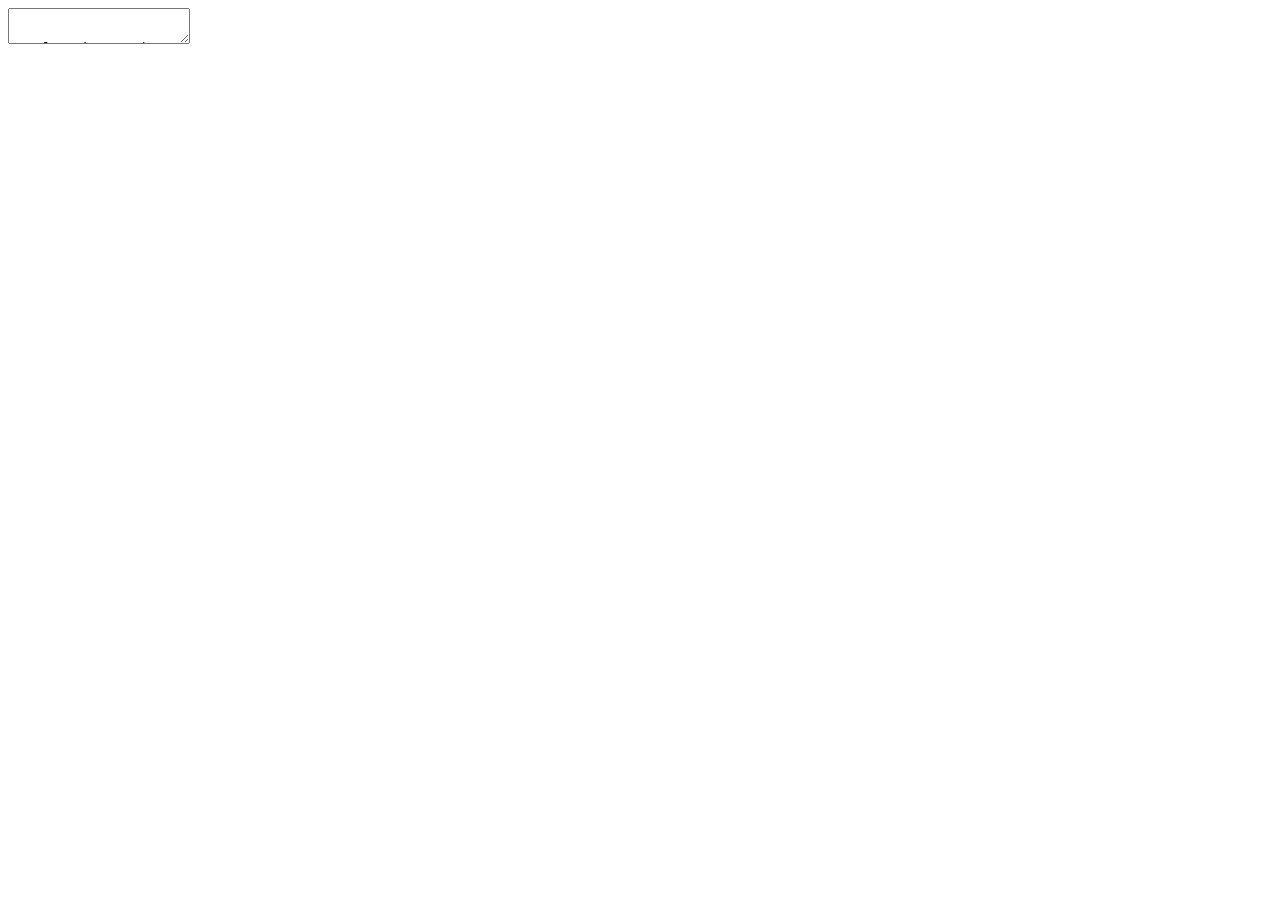
==== commit af093dbd: "Se adiciono una imagen gif." ====
--- a/index.html
+++ b/index.html
@@ -3,37 +3,49 @@
   <head>
     <title>Titulo</title>
     <meta charset="utf-8" />
-    <meta name="author" content="Jorge Leonardo López Martínez" />
-    <link href="index_files/remark-css-0.0.1/default.css" rel="stylesheet" />
+    <link href="libs/remark-css-0.0.1/default.css" rel="stylesheet" />
+    <link href="libs/tile-view-0.2.6/tile-view.css" rel="stylesheet" />
+    <script src="libs/tile-view-0.2.6/tile-view.js"></script>
+    <link href="libs/panelset-0.2.6/panelset.css" rel="stylesheet" />
+    <script src="libs/panelset-0.2.6/panelset.js"></script>
+    <script src="libs/clipboard-2.0.6/clipboard.min.js"></script>
+    <link href="libs/xaringanExtra-clipboard-0.2.6/xaringanExtra-clipboard.css" rel="stylesheet" />
+    <script src="libs/xaringanExtra-clipboard-0.2.6/xaringanExtra-clipboard.js"></script>
+    <script>window.xaringanExtraClipboard(null, {"button":"Copy Code","success":"Copied!","error":"Press Ctrl+C to Copy"})</script>
+    <link href="libs/shareon-1.4.1/shareon.min.css" rel="stylesheet" />
+    <script src="libs/shareon-1.4.1/shareon.min.js"></script>
+    <link href="libs/xaringanExtra-shareagain-0.2.6/shareagain.css" rel="stylesheet" />
+    <script src="libs/xaringanExtra-shareagain-0.2.6/shareagain.js"></script>
+    <link href="libs/xaringanExtra-extra-styles-0.2.6/xaringanExtra-extra-styles.css" rel="stylesheet" />
+    <meta name="description" content="Presentación TFM"/>
+    <meta name="generator" content="xaringan and remark.js"/>
     <meta name="github-repo" content="Leo4Luffy/Presentacion_TFM"/>
-    <meta name="twitter:title" content="Titulo"/>
-    <meta name="twitter:description" content="Presentación del trabajo de fin de máster. Presentada en Barcelona en el año 2022."/>
-    <meta name="twitter:card" content="summary"/>
-    <meta property="og:title" content="Titulo"/>
-    <meta property="og:description" content="Presentación del trabajo de fin de máster. Presentada en Barcelona en el año 2022."/>
+    <meta name="twitter:title" content="Presentación del trabajo de fin de máster"/>
+    <meta name="twitter:description" content="Presentación TFM"/>
+    <meta name="twitter:url" content="https://leo-tfm.netlify.app/"/>
+    <meta name="twitter:card" content="summary_large_image"/>
+    <meta name="twitter:creator" content="@leo4luffy"/>
+    <meta name="twitter:site" content="@leo4luffy"/>
+    <meta property="og:title" content="Presentación del trabajo de fin de máster"/>
+    <meta property="og:description" content="Presentación TFM"/>
+    <meta property="og:url" content="https://leo-tfm.netlify.app/"/>
     <meta property="og:type" content="website"/>
     <meta property="og:locale" content="en_US"/>
-    <script src="index_files/clipboard-2.0.6/clipboard.min.js"></script>
-    <link href="index_files/shareon-1.4.1/shareon.min.css" rel="stylesheet" />
-    <script src="index_files/shareon-1.4.1/shareon.min.js"></script>
-    <link href="index_files/xaringanExtra-shareagain-0.2.6/shareagain.css" rel="stylesheet" />
-    <script src="index_files/xaringanExtra-shareagain-0.2.6/shareagain.js"></script>
-    <link rel="stylesheet" href="css/Estilo.css" type="text/css" />
+    <meta property="article:author" content="Jorge Leonardo López Martínez"/>
+    <link rel="stylesheet" href="css/Fuente.css" type="text/css" />
     <link rel="stylesheet" href="css/cc-fonts.css" type="text/css" />
     <link rel="stylesheet" href="css/Cajitas.css" type="text/css" />
+    <link rel="stylesheet" href="css/lexis.css" type="text/css" />
+    <link rel="stylesheet" href="css/lexis-fonts.css" type="text/css" />
   </head>
   <body>
     <textarea id="source">
-class: center, middle, inverse, title-slide
-
-# Titulo
-### Jorge Leonardo López Martínez
-### 25 junio, 2021
-
----
-
-
-
+
+
+<style>.shareagain-bar {
+--shareagain-foreground: rgb(255, 255, 255);
+--shareagain-background: rgba(0, 0, 0, 0.5);
+}</style>
 
 
 
@@ -52,32 +64,31 @@
 }
 &lt;/style&gt;
 
-&lt;section style="text-align: center;"&gt;&lt;h2&gt;Contenido&lt;/h4&gt;&lt;/section&gt;
-
-&lt;table class="table table-striped table-hover "&gt;
-  &lt;tbody&gt;
-    &lt;tr&gt;
-      &lt;td&gt;1&lt;/td&gt;
-      &lt;td&gt;Contenido 1&lt;/td&gt;
-    &lt;/tr&gt;
-    &lt;tr&gt;
-      &lt;td&gt;2&lt;/td&gt;
-      &lt;td&gt;Contenido 2&lt;/td&gt;
-    &lt;/tr&gt;
-    &lt;tr&gt;
-      &lt;td&gt;3&lt;/td&gt;
-      &lt;td&gt;Contenido 3&lt;/td&gt;
-    &lt;/tr&gt;
-    &lt;tr&gt;
-      &lt;td&gt;4&lt;/td&gt;
-      &lt;td&gt;Contenido 4&lt;/td&gt;
-    &lt;/tr&gt;
-    &lt;tr&gt;
-      &lt;td&gt;5&lt;/td&gt;
-      &lt;td&gt;Contenido 5&lt;/td&gt;
-    &lt;/tr&gt;
-  &lt;/tbody&gt;
-&lt;/table&gt;
+---
+name: title-slide
+class: primary
+
+
+#.fancy[Titulo] 
+
+###.fancy[Subtitulo]
+
+
+&lt;br&gt;
+
+
+Fabio Votta
+
+[<svg aria-hidden="true" role="img" viewBox="0 0 512 512" style="height:1em;width:1em;vertical-align:-0.125em;margin-left:auto;margin-right:auto;font-size:inherit;fill:black;overflow:visible;position:relative;"><path d="M459.37 151.716c.325 4.548.325 9.097.325 13.645 0 138.72-105.583 298.558-298.558 298.558-59.452 0-114.68-17.219-161.137-47.106 8.447.974 16.568 1.299 25.34 1.299 49.055 0 94.213-16.568 130.274-44.832-46.132-.975-84.792-31.188-98.112-72.772 6.498.974 12.995 1.624 19.818 1.624 9.421 0 18.843-1.3 27.614-3.573-48.081-9.747-84.143-51.98-84.143-102.985v-1.299c13.969 7.797 30.214 12.67 47.431 13.319-28.264-18.843-46.781-51.005-46.781-87.391 0-19.492 5.197-37.36 14.294-52.954 51.655 63.675 129.3 105.258 216.365 109.807-1.624-7.797-2.599-15.918-2.599-24.04 0-57.828 46.782-104.934 104.934-104.934 30.213 0 57.502 12.67 76.67 33.137 23.715-4.548 46.456-13.32 66.599-25.34-7.798 24.366-24.366 44.833-46.132 57.827 21.117-2.273 41.584-8.122 60.426-16.243-14.292 20.791-32.161 39.308-52.628 54.253z"/></svg> @favstats](http://twitter.com/favstats)&lt;br&gt;
+[<svg aria-hidden="true" role="img" viewBox="0 0 496 512" style="height:1em;width:0.97em;vertical-align:-0.125em;margin-left:auto;margin-right:auto;font-size:inherit;fill:black;overflow:visible;position:relative;"><path d="M165.9 397.4c0 2-2.3 3.6-5.2 3.6-3.3.3-5.6-1.3-5.6-3.6 0-2 2.3-3.6 5.2-3.6 3-.3 5.6 1.3 5.6 3.6zm-31.1-4.5c-.7 2 1.3 4.3 4.3 4.9 2.6 1 5.6 0 6.2-2s-1.3-4.3-4.3-5.2c-2.6-.7-5.5.3-6.2 2.3zm44.2-1.7c-2.9.7-4.9 2.6-4.6 4.9.3 2 2.9 3.3 5.9 2.6 2.9-.7 4.9-2.6 4.6-4.6-.3-1.9-3-3.2-5.9-2.9zM244.8 8C106.1 8 0 113.3 0 252c0 110.9 69.8 205.8 169.5 239.2 12.8 2.3 17.3-5.6 17.3-12.1 0-6.2-.3-40.4-.3-61.4 0 0-70 15-84.7-29.8 0 0-11.4-29.1-27.8-36.6 0 0-22.9-15.7 1.6-15.4 0 0 24.9 2 38.6 25.8 21.9 38.6 58.6 27.5 72.9 20.9 2.3-16 8.8-27.1 16-33.7-55.9-6.2-112.3-14.3-112.3-110.5 0-27.5 7.6-41.3 23.6-58.9-2.6-6.5-11.1-33.3 2.6-67.9 20.9-6.5 69 27 69 27 20-5.6 41.5-8.5 62.8-8.5s42.8 2.9 62.8 8.5c0 0 48.1-33.6 69-27 13.7 34.7 5.2 61.4 2.6 67.9 16 17.7 25.8 31.5 25.8 58.9 0 96.5-58.9 104.2-114.8 110.5 9.2 7.9 17 22.9 17 46.4 0 33.7-.3 75.4-.3 83.6 0 6.5 4.6 14.4 17.3 12.1C428.2 457.8 496 362.9 496 252 496 113.3 383.5 8 244.8 8zM97.2 352.9c-1.3 1-1 3.3.7 5.2 1.6 1.6 3.9 2.3 5.2 1 1.3-1 1-3.3-.7-5.2-1.6-1.6-3.9-2.3-5.2-1zm-10.8-8.1c-.7 1.3.3 2.9 2.3 3.9 1.6 1 3.6.7 4.3-.7.7-1.3-.3-2.9-2.3-3.9-2-.6-3.6-.3-4.3.7zm32.4 35.6c-1.6 1.3-1 4.3 1.3 6.2 2.3 2.3 5.2 2.6 6.5 1 1.3-1.3.7-4.3-1.3-6.2-2.2-2.3-5.2-2.6-6.5-1zm-11.4-14.7c-1.6 1-1.6 3.6 0 5.9 1.6 2.3 4.3 3.3 5.6 2.3 1.6-1.3 1.6-3.9 0-6.2-1.4-2.3-4-3.3-5.6-2z"/></svg> @favstats](http://github.com/favstats)&lt;br&gt;
+[<svg aria-hidden="true" role="img" viewBox="0 0 512 512" style="height:1em;width:1em;vertical-align:-0.125em;margin-left:auto;margin-right:auto;font-size:inherit;fill:black;overflow:visible;position:relative;"><path d="M326.612 185.391c59.747 59.809 58.927 155.698.36 214.59-.11.12-.24.25-.36.37l-67.2 67.2c-59.27 59.27-155.699 59.262-214.96 0-59.27-59.26-59.27-155.7 0-214.96l37.106-37.106c9.84-9.84 26.786-3.3 27.294 10.606.648 17.722 3.826 35.527 9.69 52.721 1.986 5.822.567 12.262-3.783 16.612l-13.087 13.087c-28.026 28.026-28.905 73.66-1.155 101.96 28.024 28.579 74.086 28.749 102.325.51l67.2-67.19c28.191-28.191 28.073-73.757 0-101.83-3.701-3.694-7.429-6.564-10.341-8.569a16.037 16.037 0 0 1-6.947-12.606c-.396-10.567 3.348-21.456 11.698-29.806l21.054-21.055c5.521-5.521 14.182-6.199 20.584-1.731a152.482 152.482 0 0 1 20.522 17.197zM467.547 44.449c-59.261-59.262-155.69-59.27-214.96 0l-67.2 67.2c-.12.12-.25.25-.36.37-58.566 58.892-59.387 154.781.36 214.59a152.454 152.454 0 0 0 20.521 17.196c6.402 4.468 15.064 3.789 20.584-1.731l21.054-21.055c8.35-8.35 12.094-19.239 11.698-29.806a16.037 16.037 0 0 0-6.947-12.606c-2.912-2.005-6.64-4.875-10.341-8.569-28.073-28.073-28.191-73.639 0-101.83l67.2-67.19c28.239-28.239 74.3-28.069 102.325.51 27.75 28.3 26.872 73.934-1.155 101.96l-13.087 13.087c-4.35 4.35-5.769 10.79-3.783 16.612 5.864 17.194 9.042 34.999 9.69 52.721.509 13.906 17.454 20.446 27.294 10.606l37.106-37.106c59.271-59.259 59.271-155.699.001-214.959z"/></svg> favstats.eu](https://www.favstats.eu)
+
+
+julio 09 2021
+
+.fifty[Link to slides: [favstats.github.io/ds3_r_intro](https://favstats.github.io/ds3_r_intro)]
+
+---
 
 ---
 
@@ -96,7 +107,13 @@
     </textarea>
 <style data-target="print-only">@media screen {.remark-slide-container{display:block;}.remark-slide-scaler{box-shadow:none;}}</style>
 <script src="https://remarkjs.com/downloads/remark-latest.min.js"></script>
-<script>var slideshow = remark.create();
+<script>var slideshow = remark.create({
+"highlightStyle": "github",
+"highlightLines": true,
+"countIncrementalSlides": false,
+"slideNumberFormat": "%current%<br>",
+"ratio": "16:9"
+});
 if (window.HTMLWidgets) slideshow.on('afterShowSlide', function (slide) {
   window.dispatchEvent(new Event('resize'));
 });
@@ -161,7 +178,24 @@
       links[i].target = '_blank';
     }
   }
-})();</script>
+})();
+// adds .remark-code-has-line-highlighted class to <pre> parent elements
+// of code chunks containing highlighted lines with class .remark-code-line-highlighted
+(function(d) {
+  const hlines = d.querySelectorAll('.remark-code-line-highlighted');
+  const preParents = [];
+  const findPreParent = function(line, p = 0) {
+    if (p > 1) return null; // traverse up no further than grandparent
+    const el = line.parentElement;
+    return el.tagName === "PRE" ? el : findPreParent(el, ++p);
+  };
+
+  for (let line of hlines) {
+    let pre = findPreParent(line);
+    if (pre && !preParents.includes(pre)) preParents.push(pre);
+  }
+  preParents.forEach(p => p.classList.add("remark-code-has-line-highlighted"));
+})(document);</script>
 
 <script>
 slideshow._releaseMath = function(el) {
--- a/libs/remark-css-0.0.1/default.css
+++ b/libs/remark-css-0.0.1/default.css
@@ -0,0 +1,72 @@
+a, a > code {
+  color: rgb(249, 38, 114);
+  text-decoration: none;
+}
+.footnote {
+  position: absolute;
+  bottom: 3em;
+  padding-right: 4em;
+  font-size: 90%;
+}
+.remark-code-line-highlighted     { background-color: #ffff88; }
+
+.inverse {
+  background-color: #272822;
+  color: #d6d6d6;
+  text-shadow: 0 0 20px #333;
+}
+.inverse h1, .inverse h2, .inverse h3 {
+  color: #f3f3f3;
+}
+/* Two-column layout */
+.left-column {
+  color: #777;
+  width: 20%;
+  height: 92%;
+  float: left;
+}
+.left-column h2:last-of-type, .left-column h3:last-child {
+  color: #000;
+}
+.right-column {
+  width: 75%;
+  float: right;
+  padding-top: 1em;
+}
+.pull-left {
+  float: left;
+  width: 47%;
+}
+.pull-right {
+  float: right;
+  width: 47%;
+}
+.pull-right + * {
+  clear: both;
+}
+img, video, iframe {
+  max-width: 100%;
+}
+blockquote {
+  border-left: solid 5px lightgray;
+  padding-left: 1em;
+}
+.remark-slide table {
+  margin: auto;
+  border-top: 1px solid #666;
+  border-bottom: 1px solid #666;
+}
+.remark-slide table thead th { border-bottom: 1px solid #ddd; }
+th, td { padding: 5px; }
+.remark-slide thead, .remark-slide tfoot, .remark-slide tr:nth-child(even) { background: #eee }
+
+@page { margin: 0; }
+@media print {
+  .remark-slide-scaler {
+    width: 100% !important;
+    height: 100% !important;
+    transform: scale(1) !important;
+    top: 0 !important;
+    left: 0 !important;
+  }
+}
--- a/libs/tile-view-0.2.6/tile-view.css
+++ b/libs/tile-view-0.2.6/tile-view.css
@@ -0,0 +1,52 @@
+.remark__tile-view * {
+  box-sizing: border-box;
+}
+
+.remark__tile-view {
+  background: lightgray;
+  position: relative;
+  width: 100%;
+  height: 100%;
+  padding: 3em;
+  font-size: 18px;
+  box-sizing: border-box;
+  overflow: scroll;
+}
+
+.remark__tile-view__header {
+  text-align: center;
+}
+
+.remark__tile-view__tiles {
+  display: grid;
+  /* Set column width in JS */
+  /* grid-template-columns: repeat(auto-fill, minmax(300px, 1fr)); */
+  justify-items: center;
+}
+
+.remark__tile-view__tile {
+  position: relative;
+  margin: 0.5em;
+  padding: 0.5em;
+}
+
+.remark__tile-view__slide-container {
+  margin: 0 auto;
+}
+
+.remark__tile-view__tile--current {
+  background: #ffd863;
+  border: 5px solid #ffd863;
+  margin: calc(0.5em - 5px);
+  border-radius: 0;
+}
+
+.remark__tile-view__tile--seen {
+  opacity: 0.5;
+}
+
+.remark__tile-view__tile:hover {
+  /* background: #993d70; */
+  background: #44bc96;
+  opacity: 1;
+}
--- a/libs/panelset-0.2.6/panelset.css
+++ b/libs/panelset-0.2.6/panelset.css
@@ -0,0 +1,227 @@
+/* prefixed by https://autoprefixer.github.io (PostCSS: v7.0.23, autoprefixer: v9.7.3) */
+
+.panelset {
+  width: 100%;
+  position: relative;
+  --panel-tabs-border-bottom: #ddd;
+  --panel-tabs-sideways-max-width: 25%;
+  --panel-tab-foreground: currentColor;
+  --panel-tab-background: unset;
+  --panel-tab-active-foreground: currentColor;
+  --panel-tab-active-background: unset;
+  --panel-tab-hover-foreground: currentColor;
+  --panel-tab-hover-background: unset;
+  --panel-tab-active-border-color: currentColor;
+  --panel-tab-hover-border-color: currentColor;
+  --panel-tab-inactive-opacity: 0.5;
+  --panel-tab-font-family: inherit;
+}
+
+.panelset * {
+  box-sizing: border-box;
+}
+
+.panelset .panel-tabs {
+  display: -webkit-box;
+  display: flex;
+  flex-wrap: wrap;
+  -webkit-box-orient: horizontal;
+  -webkit-box-direction: normal;
+          flex-direction: row;
+  -webkit-box-pack: start;
+          justify-content: start;
+  -webkit-box-align: center;
+          align-items: center;
+  overflow-y: visible;
+  overflow-x: auto;
+  -webkit-overflow-scrolling: touch;
+  padding: 0 0 2px 0;
+  box-shadow: inset 0 -2px 0px var(--panel-tabs-border-bottom);
+}
+
+.panelset .panel-tabs * {
+  -webkit-transition: opacity 0.5s ease;
+  transition: opacity 0.5s ease;
+}
+
+.panelset .panel-tabs .panel-tab {
+  min-height: 50px;
+  display: -webkit-box;
+  display: flex;
+  -webkit-box-pack: center;
+          justify-content: center;
+  -webkit-box-align: center;
+          align-items: center;
+  padding: 0.5em 1em;
+  font-family: var(--panel-tab-font-family);
+  opacity: var(--panel-tab-inactive-opacity);
+  border-top: 2px solid transparent;
+  border-bottom: 2px solid transparent;
+  margin-bottom: -2px;
+  color: var(--panel-tab-foreground);
+  background-color: var(--panel-tab-background);
+  list-style: none;
+  z-index: 5;
+}
+
+.panelset .panel-tabs .panel-tab > a {
+  color: currentColor;
+  text-decoration: none;
+  border: none;
+  width: 100%;
+  height: 100%;
+}
+
+.panelset .panel-tabs .panel-tab > a:focus {
+  outline: none;
+  text-decoration: none;
+  border: none;
+}
+
+.panelset .panel-tabs .panel-tab > a:hover {
+  text-decoration: none;
+  border: none;
+}
+
+.panelset .panel-tabs .panel-tab:hover {
+  border-bottom-color: var(--panel-tab-hover-border-color);
+  color: var(--panel-tab-hover-foreground);
+  background-color: var(--panel-tab-hover-background);
+  opacity: 1;
+  cursor: pointer;
+  z-index: 10;
+}
+
+.panelset .panel-tabs .panel-tab:focus {
+  outline: none;
+  color: var(--panel-tab-hover-foreground);
+  border-bottom-color: var(--panel-tab-hover-border-color);
+  background-color: var(--panel-tab-hover-background);
+}
+
+.panelset .panel-tabs .panel-tab.panel-tab-active {
+  border-top-color: var(--panel-tab-active-border-color);
+  color: var(--panel-tab-active-foreground);
+  background-color: var(--panel-tab-active-background);
+  opacity: 1;
+}
+
+.panelset .panel {
+  display: none;
+}
+
+.panelset .panel-active {
+  display: block;
+}
+
+/* ---- Sideways Panelset ---- */
+
+@media (min-width: 480px) {
+  .panelset.sideways {
+    display: flex;
+    flex-direction: row;
+  }
+
+  .panelset.sideways .panel-tabs {
+    box-shadow: none;
+    flex-direction: column;
+    align-items: start;
+    margin: 0;
+    margin-right: 1em;
+    border-right: 2px solid var(--panel-tabs-border-bottom);
+    max-width: var(--panel-tabs-sideways-max-width);
+  }
+
+  .panelset.sideways .panel {
+    max-width: calc(100% - var(--panel-tabs-sideways-max-width) - 1em);
+  }
+
+  .panelset.sideways .panel-tabs .panel-tab {
+    border-top: unset;
+    border-bottom: unset;
+    padding-left: 0;
+  }
+
+  .panelset.sideways.right {
+    flex-direction: row-reverse;
+    justify-content: space-between;
+  }
+
+  .panelset.sideways.right {
+  	text-align: inherit;
+  }
+
+  .panelset.sideways.right .panel-tabs {
+    align-items: end;
+    margin-right: 0;
+    margin-left: 1em;
+    border-right: unset;
+    border-left: 2px solid var(--panel-tabs-border-bottom);
+  }
+
+  .panelset.sideways.right .panel-tabs .panel-tab {
+    padding-left: 1em;
+    width: 100%;
+  }
+
+  .panelset.sideways.right .panel-tabs .panel-tab a {
+    text-align: right;
+  }
+}
+
+/*
+  This next part repeats the same CSS inside the @media query above but with
+  remarkjs-specific classes to ensure that sideways panelsets are always used.
+  In the future, we could use @container queries instead once they're availble.
+*/
+
+.remark-container .panelset.sideways {
+  display: flex;
+  flex-direction: row;
+}
+
+.remark-container .panelset.sideways .panel-tabs {
+  box-shadow: none;
+  flex-direction: column;
+  align-items: start;
+  margin: 0;
+  margin-right: 1em;
+  border-right: 2px solid var(--panel-tabs-border-bottom);
+  max-width: var(--panel-tabs-sideways-max-width);
+}
+
+.remark-container .panelset.sideways .panel {
+  max-width: calc(100% - var(--panel-tabs-sideways-max-width) - 1em);
+}
+
+.remark-container .panelset.sideways .panel-tabs .panel-tab {
+  border-top: unset;
+  border-bottom: unset;
+  padding-left: 0;
+}
+
+.remark-container .panelset.sideways.right {
+  flex-direction: row-reverse;
+  justify-content: space-between;
+}
+
+.remark-container .panelset.sideways.right {
+	text-align: inherit;
+}
+
+.remark-container .panelset.sideways.right .panel-tabs {
+  align-items: end;
+  margin-right: 0;
+  margin-left: 1em;
+  border-right: unset;
+  border-left: 2px solid var(--panel-tabs-border-bottom);
+}
+
+.remark-container .panelset.sideways.right .panel-tabs .panel-tab {
+  padding-left: 1em;
+  width: 100%;
+}
+
+.remark-container .panelset.sideways.right .panel-tabs .panel-tab a {
+  text-align: right;
+}
--- a/libs/xaringanExtra-clipboard-0.2.6/xaringanExtra-clipboard.css
+++ b/libs/xaringanExtra-clipboard-0.2.6/xaringanExtra-clipboard.css
@@ -0,0 +1,23 @@
+.xaringanextra-clipboard-button {
+	position: absolute;
+	top: 0;
+	right: 0;
+	font-size: 0.8em;
+	padding: 0.5em;
+	display: none;
+	background-color: transparent;
+	border: none;
+	opacity: 0.5;
+	border-radius: 0;
+}
+
+.xaringanextra-clipboard-button:hover {
+	background-color: rgba(0, 0, 0, 0.1);
+	border: none;
+	opacity: 1;
+}
+
+:hover > .xaringanextra-clipboard-button {
+	display: block;
+	transform: translateY(0);
+}
--- a/libs/shareon-1.4.1/shareon.min.css
+++ b/libs/shareon-1.4.1/shareon.min.css
@@ -0,0 +1,5 @@
+/*!
+ * shareon v1.4.1 by Nikita Karamov
+ * https://shareon.js.org
+ */
+.shareon{font-size:0!important}.shareon>*{display:inline-block;position:relative;height:24px;min-width:16px;margin:3px;padding:6px 10px;background-color:#ccc;border-radius:3.33333px;border:none;box-sizing:content-box;color:#fff;line-height:1.5;transition:opacity .3s ease;vertical-align:middle}.shareon>:hover{border:none;cursor:pointer;opacity:.7}.shareon>:not(:empty){font-size:16px;text-decoration:none}.shareon>:not(:empty):before{position:relative;height:100%;width:28px;top:0;left:0;background-position:0 50%}.shareon>:before{display:inline-block;position:absolute;height:20px;width:20px;top:8px;left:8px;background-repeat:no-repeat;background-size:20px 20px;content:"";vertical-align:bottom}.shareon>.facebook{background-color:#1877f2}.shareon>.facebook:before{background-image:url("data:image/svg+xml;charset=utf-8,%3Csvg fill='%23fff' viewBox='0 0 24 24' xmlns='http://www.w3.org/2000/svg'%3E%3Cpath d='M23.998 12c0-6.628-5.372-12-11.999-12C5.372 0 0 5.372 0 12c0 5.988 4.388 10.952 10.124 11.852v-8.384H7.078v-3.469h3.046V9.356c0-3.008 1.792-4.669 4.532-4.669 1.313 0 2.686.234 2.686.234v2.953H15.83c-1.49 0-1.955.925-1.955 1.874V12h3.328l-.532 3.469h-2.796v8.384c5.736-.9 10.124-5.864 10.124-11.853z'/%3E%3C/svg%3E")}.shareon>.linkedin{background-color:#2867b2}.shareon>.linkedin:before{background-image:url("data:image/svg+xml;charset=utf-8,%3Csvg fill='%23fff' viewBox='0 0 24 24' xmlns='http://www.w3.org/2000/svg'%3E%3Cpath d='M23.722 23.72h-4.91v-7.692c0-1.834-.038-4.194-2.559-4.194-2.56 0-2.95 1.995-2.95 4.06v7.827H8.394V7.902h4.716v2.157h.063c.659-1.244 2.261-2.556 4.655-2.556 4.974 0 5.894 3.274 5.894 7.535zM.388 7.902h4.923v15.819H.388zM2.85 5.738A2.849 2.849 0 010 2.886a2.851 2.851 0 112.85 2.852z'/%3E%3C/svg%3E")}.shareon>.linkedin:not(:empty):before{background-image:url("data:image/svg+xml;charset=utf-8,%3Csvg fill='%23fff' viewBox='0 0 24 24' xmlns='http://www.w3.org/2000/svg'%3E%3Cpath d='M20.447 20.452h-3.554v-5.569c0-1.328-.027-3.037-1.852-3.037-1.853 0-2.136 1.445-2.136 2.939v5.667H9.351V9h3.414v1.561h.046c.477-.9 1.637-1.85 3.37-1.85 3.601 0 4.267 2.37 4.267 5.455v6.286zM5.337 7.433a2.062 2.062 0 01-2.063-2.065 2.064 2.064 0 112.063 2.065zm1.782 13.019H3.555V9h3.564v11.452zM22.225 0H1.771C.792 0 0 .774 0 1.729v20.542C0 23.227.792 24 1.771 24h20.451C23.2 24 24 23.227 24 22.271V1.729C24 .774 23.2 0 22.222 0h.003z'/%3E%3C/svg%3E")}.shareon>.messenger{background-color:#09f}.shareon>.messenger:before{background-image:url("data:image/svg+xml;charset=utf-8,%3Csvg fill='%23fff' viewBox='0 0 24 24' xmlns='http://www.w3.org/2000/svg'%3E%3Cpath d='M0 11.64C0 4.95 5.24 0 12 0s12 4.95 12 11.64-5.24 11.64-12 11.64c-1.21 0-2.38-.16-3.47-.46a.96.96 0 00-.64.05L5.5 23.92a.96.96 0 01-1.35-.85l-.07-2.14a.97.97 0 00-.32-.68A11.39 11.39 0 010 11.64zm8.32-2.19l-3.52 5.6c-.35.53.32 1.14.82.75l3.79-2.87c.26-.2.6-.2.87 0l2.8 2.1c.84.63 2.04.4 2.6-.48l3.52-5.6c.35-.53-.32-1.13-.82-.75l-3.79 2.87c-.25.2-.6.2-.86 0l-2.8-2.1a1.8 1.8 0 00-2.61.48z'/%3E%3C/svg%3E")}.shareon>.odnoklassniki{background-color:#ee8208}.shareon>.odnoklassniki:before{background-image:url("data:image/svg+xml;charset=utf-8,%3Csvg fill='%23fff' viewBox='0 0 24 24' xmlns='http://www.w3.org/2000/svg'%3E%3Cpath d='M14.505 17.44a11.599 11.599 0 003.6-1.49 1.816 1.816 0 00-1.935-3.073 7.866 7.866 0 01-8.34 0 1.814 1.814 0 00-2.5.565c0 .002 0 .004-.002.005a1.812 1.812 0 00.567 2.5l.002.002c1.105.695 2.322 1.2 3.596 1.488l-3.465 3.465A1.796 1.796 0 006 23.439l.03.03c.344.354.81.53 1.274.53.465 0 .93-.176 1.275-.53L12 20.065l3.404 3.406a1.815 1.815 0 002.566-2.565l-3.465-3.466zM12 12.388a6.202 6.202 0 006.195-6.193C18.195 2.78 15.415 0 12 0S5.805 2.78 5.805 6.197A6.2 6.2 0 0012 12.389zm0-8.757a2.566 2.566 0 010 5.13 2.569 2.569 0 01-2.565-2.564A2.57 2.57 0 0112 3.63z'/%3E%3C/svg%3E")}.shareon>.pinterest{background-color:#ee0023}.shareon>.pinterest:before{background-image:url("data:image/svg+xml;charset=utf-8,%3Csvg fill='%23fff' viewBox='0 0 24 24' xmlns='http://www.w3.org/2000/svg'%3E%3Cpath d='M12.017 0C5.396 0 .029 5.367.029 11.987c0 5.079 3.158 9.417 7.618 11.162-.105-.949-.199-2.403.041-3.439.219-.937 1.406-5.957 1.406-5.957s-.359-.72-.359-1.781c0-1.663.967-2.911 2.168-2.911 1.024 0 1.518.769 1.518 1.688 0 1.029-.653 2.567-.992 3.992-.285 1.193.6 2.165 1.775 2.165 2.128 0 3.768-2.245 3.768-5.487 0-2.861-2.063-4.869-5.008-4.869-3.41 0-5.409 2.562-5.409 5.199 0 1.033.394 2.143.889 2.741.099.12.112.225.085.345-.09.375-.293 1.199-.334 1.363-.053.225-.172.271-.401.165-1.495-.69-2.433-2.878-2.433-4.646 0-3.776 2.748-7.252 7.92-7.252 4.158 0 7.392 2.967 7.392 6.923 0 4.135-2.607 7.462-6.233 7.462-1.214 0-2.354-.629-2.758-1.379l-.749 2.848c-.269 1.045-1.004 2.352-1.498 3.146 1.123.345 2.306.535 3.55.535 6.607 0 11.985-5.365 11.985-11.987C23.97 5.39 18.592.026 11.985.026z'/%3E%3C/svg%3E")}.shareon>.pocket{background-color:#ef4154}.shareon>.pocket:before{background-image:url("data:image/svg+xml;charset=utf-8,%3Csvg fill='%23fff' viewBox='0 0 24 24' xmlns='http://www.w3.org/2000/svg'%3E%3Cpath d='M18.813 10.259l-5.646 5.419a1.649 1.649 0 01-2.282 0l-5.646-5.419a1.645 1.645 0 012.276-2.376l4.511 4.322 4.517-4.322a1.643 1.643 0 012.326.049 1.64 1.64 0 01-.045 2.326zm5.083-7.546a2.163 2.163 0 00-2.041-1.436H2.179c-.9 0-1.717.564-2.037 1.405-.094.25-.142.511-.142.774v7.245l.084 1.441c.348 3.277 2.047 6.142 4.682 8.139.045.036.094.07.143.105l.03.023a11.899 11.899 0 004.694 2.072c.786.158 1.591.24 2.389.24.739 0 1.481-.067 2.209-.204.088-.029.176-.045.264-.06.023 0 .049-.015.074-.029a12.002 12.002 0 004.508-2.025l.029-.031.135-.105c2.627-1.995 4.324-4.862 4.686-8.148L24 10.678V3.445c0-.251-.031-.5-.121-.742z'/%3E%3C/svg%3E")}.shareon>.reddit{background-color:#ff4500}.shareon>.reddit:before{background-image:url("data:image/svg+xml;charset=utf-8,%3Csvg fill='%23fff' viewBox='0 0 24 24' xmlns='http://www.w3.org/2000/svg'%3E%3Cpath d='M19.53 1.148a1.83 1.83 0 00-1.667 1.054l-4.372-.928a.522.522 0 00-.358.063.515.515 0 00-.21.297L11.59 7.925c-2.807.086-5.32.909-7.137 2.237a2.668 2.668 0 00-1.815-.737A2.64 2.64 0 000 12.064a2.634 2.634 0 001.563 2.407 4.95 4.95 0 00-.065.803c0 4.053 4.71 7.326 10.537 7.326s10.537-3.273 10.537-7.326a4.548 4.548 0 00-.063-.782 2.732 2.732 0 001.519-2.428 2.64 2.64 0 00-2.639-2.64 2.53 2.53 0 00-1.816.74c-1.796-1.288-4.287-2.134-7.031-2.239l1.204-5.637 3.906.823a1.888 1.888 0 001.878 1.777c1.024 0 1.87-.837 1.88-1.861a1.884 1.884 0 00-1.88-1.88zM7.907 18.066c-.13 0-.254.05-.347.141a.498.498 0 000 .697c1.266 1.267 3.736 1.373 4.454 1.373s3.167-.084 4.454-1.373a.546.546 0 00.044-.697.5.5 0 00-.698 0c-.823.802-2.533 1.099-3.779 1.099s-2.977-.295-3.779-1.099a.49.49 0 00-.349-.142zm-1.932-4.122c0-1.035.844-1.88 1.88-1.88 1.034 0 1.878.843 1.878 1.879S8.89 15.82 7.856 15.82a1.882 1.882 0 01-1.88-1.877zm10.155-1.88c1.035 0 1.88.845 1.88 1.879 0 1.035-.844 1.878-1.879 1.878s-1.879-.843-1.879-1.877c0-1.037.844-1.88 1.878-1.88z' fill-rule='evenodd'/%3E%3C/svg%3E")}.shareon>.telegram{background-color:#179cde}.shareon>.telegram:before{background-image:url("data:image/svg+xml;charset=utf-8,%3Csvg fill='%23fff' viewBox='0 0 24 24' xmlns='http://www.w3.org/2000/svg'%3E%3Cpath d='M1.517 11.31c-.962.382-1.466.756-1.512 1.122-.088.702.924.921 2.196 1.335 1.037.337 2.433.731 3.158.747.658.014 1.393-.257 2.204-.814 5.533-3.735 8.39-5.622 8.57-5.663.126-.029.301-.065.42.04.119.106.107.306.095.36-.101.429-5.3 5.156-5.599 5.467-1.143 1.187-2.443 1.913-.437 3.235 1.735 1.144 2.746 1.873 4.534 3.045 1.142.75 2.039 1.637 3.218 1.529.543-.05 1.104-.56 1.389-2.083.673-3.598 1.996-11.392 2.302-14.604a3.585 3.585 0 00-.034-.8c-.027-.158-.084-.383-.29-.55-.243-.197-.619-.24-.787-.236-.764.013-1.936.42-7.579 2.767C11.39 7.03 7.44 8.73 1.517 11.31z'/%3E%3C/svg%3E")}.shareon>.twitter{background-color:#1da1f2}.shareon>.twitter:before{background-image:url("data:image/svg+xml;charset=utf-8,%3Csvg fill='%23fff' viewBox='0 0 24 24' xmlns='http://www.w3.org/2000/svg'%3E%3Cpath d='M23.954 4.569a10 10 0 01-2.825.775 4.958 4.958 0 002.163-2.723c-.951.555-2.005.959-3.127 1.184a4.92 4.92 0 00-8.384 4.482C7.691 8.094 4.066 6.13 1.64 3.161a4.822 4.822 0 00-.666 2.475c0 1.71.87 3.213 2.188 4.096a4.904 4.904 0 01-2.228-.616v.061a4.923 4.923 0 003.946 4.827 4.996 4.996 0 01-2.212.085 4.937 4.937 0 004.604 3.417 9.868 9.868 0 01-6.102 2.105c-.39 0-.779-.023-1.17-.067a13.995 13.995 0 007.557 2.209c9.054 0 13.999-7.496 13.999-13.986 0-.209 0-.42-.015-.63a9.936 9.936 0 002.46-2.548l-.047-.02z'/%3E%3C/svg%3E")}.shareon>.viber{background-color:#7360f2}.shareon>.viber:before{background-image:url("data:image/svg+xml;charset=utf-8,%3Csvg fill='%23fff' viewBox='0 0 24 24' xmlns='http://www.w3.org/2000/svg'%3E%3Cpath d='M11.398.002C9.473.028 5.331.344 3.014 2.467 1.294 4.177.693 6.698.623 9.82c-.06 3.11-.13 8.95 5.5 10.541v2.42s-.038.97.602 1.17c.79.25 1.24-.499 1.99-1.299l1.4-1.58c3.85.32 6.8-.419 7.14-.529.78-.25 5.181-.811 5.901-6.652.74-6.031-.36-9.831-2.34-11.551l-.01-.002c-.6-.55-3-2.3-8.37-2.32 0 0-.396-.025-1.038-.016zm.067 1.697c.545-.003.88.02.88.02 4.54.01 6.711 1.38 7.221 1.84 1.67 1.429 2.528 4.856 1.9 9.892-.6 4.88-4.17 5.19-4.83 5.4-.28.09-2.88.73-6.152.52 0 0-2.439 2.941-3.199 3.701-.12.13-.26.17-.35.15-.13-.03-.17-.19-.16-.41l.02-4.019c-4.771-1.32-4.491-6.302-4.441-8.902.06-2.6.55-4.732 2-6.172 1.957-1.77 5.475-2.01 7.11-2.02zm.36 2.6a.299.299 0 00-.3.299.3.3 0 00.3.3 5.631 5.631 0 014.03 1.59c1.09 1.06 1.621 2.48 1.641 4.34a.3.3 0 00.3.3v-.009a.3.3 0 00.3-.3 6.451 6.451 0 00-1.81-4.76c-1.19-1.16-2.692-1.76-4.462-1.76zm-3.954.69a.955.955 0 00-.615.12h-.012c-.41.24-.788.54-1.148.94-.27.32-.421.639-.461.949a1.24 1.24 0 00.05.541l.02.01a13.722 13.722 0 001.2 2.6 15.383 15.383 0 002.32 3.171l.03.04.04.03.03.03.03.03a15.603 15.603 0 003.18 2.33c1.32.72 2.122 1.06 2.602 1.2v.01c.14.04.268.06.398.06a1.84 1.84 0 001.102-.472c.39-.35.7-.738.93-1.148v-.01c.23-.43.15-.841-.18-1.121a13.632 13.632 0 00-2.15-1.54c-.51-.28-1.03-.11-1.24.17l-.45.569c-.23.28-.65.24-.65.24l-.012.01c-3.12-.8-3.95-3.959-3.95-3.959s-.04-.43.25-.65l.56-.45c.27-.22.46-.74.17-1.25a13.522 13.522 0 00-1.54-2.15.843.843 0 00-.504-.3zm4.473.89a.3.3 0 00.002.6 3.78 3.78 0 012.65 1.15 3.5 3.5 0 01.9 2.57.3.3 0 00.3.299l.01.012a.3.3 0 00.3-.301c.03-1.19-.34-2.19-1.07-2.99-.73-.8-1.75-1.25-3.05-1.34a.3.3 0 00-.042 0zm.49 1.619a.305.305 0 00-.018.611c.99.05 1.47.55 1.53 1.58a.3.3 0 00.3.29h.01a.3.3 0 00.29-.32c-.07-1.34-.8-2.091-2.1-2.161a.305.305 0 00-.012 0z'/%3E%3C/svg%3E")}.shareon>.vkontakte{background-color:#4680c2}.shareon>.vkontakte:before{background-image:url("data:image/svg+xml;charset=utf-8,%3Csvg fill='%23fff' viewBox='0 0 24 24' xmlns='http://www.w3.org/2000/svg'%3E%3Cpath d='M23.058 19.504h-2.616c-.99 0-1.297-.787-3.076-2.59-1.55-1.501-2.236-1.704-2.617-1.704-.534 0-.687.153-.687.89v2.363c0 .636-.202 1.017-1.88 1.017-2.77 0-5.845-1.677-8.004-4.804C.925 10.103.034 6.672.034 5.961c0-.381.153-.737.89-.737H3.54c.66 0 .915.305 1.17 1.016 1.295 3.736 3.456 7.014 4.345 7.014.33 0 .483-.153.483-.99V8.399c-.102-1.78-1.042-1.931-1.042-2.566 0-.306.255-.61.66-.61h4.117c.56 0 .762.304.762.964v5.211c0 .558.255.762.407.762.33 0 .61-.204 1.22-.813 1.88-2.11 3.227-5.362 3.227-5.362.178-.381.483-.737 1.145-.737h2.616c.788 0 .966.405.788.965-.33 1.526-3.532 6.048-3.532 6.048-.28.457-.381.66 0 1.17.28.381 1.194 1.169 1.805 1.88 1.118 1.27 1.98 2.338 2.21 3.076.255.735-.128 1.116-.864 1.116z'/%3E%3C/svg%3E")}.shareon>.whatsapp{background-color:#25d366}.shareon>.whatsapp:before{background-image:url("data:image/svg+xml;charset=utf-8,%3Csvg fill='%23fff' viewBox='0 0 24 24' xmlns='http://www.w3.org/2000/svg'%3E%3Cpath d='M17.472 14.382c-.297-.149-1.758-.867-2.03-.967-.273-.099-.471-.148-.67.15-.197.297-.767.966-.94 1.164-.173.199-.347.223-.644.075-.297-.15-1.255-.463-2.39-1.475-.883-.788-1.48-1.761-1.653-2.059-.173-.297-.018-.458.13-.606.134-.133.298-.347.446-.52.149-.174.198-.298.298-.497.099-.198.05-.371-.025-.52-.075-.149-.669-1.612-.916-2.207-.242-.579-.487-.5-.669-.51a12.8 12.8 0 00-.57-.01c-.198 0-.52.074-.792.372-.272.297-1.04 1.016-1.04 2.479 0 1.462 1.065 2.875 1.213 3.074.149.198 2.096 3.2 5.077 4.487.709.306 1.262.489 1.694.625.712.227 1.36.195 1.871.118.571-.085 1.758-.719 2.006-1.413.248-.694.248-1.289.173-1.413-.074-.124-.272-.198-.57-.347m-5.421 7.403h-.004a9.87 9.87 0 01-5.031-1.378l-.361-.214-3.741.982.998-3.648-.235-.374a9.86 9.86 0 01-1.51-5.26c.001-5.45 4.436-9.884 9.888-9.884 2.64 0 5.122 1.03 6.988 2.898a9.825 9.825 0 012.893 6.994c-.003 5.45-4.437 9.884-9.885 9.884m8.413-18.297A11.815 11.815 0 0012.05 0C5.495 0 .16 5.335.157 11.892c0 2.096.547 4.142 1.588 5.945L.057 24l6.305-1.654a11.882 11.882 0 005.683 1.448h.005c6.554 0 11.89-5.335 11.893-11.893a11.821 11.821 0 00-3.48-8.413z'/%3E%3C/svg%3E")}--- a/libs/xaringanExtra-shareagain-0.2.6/shareagain.css
+++ b/libs/xaringanExtra-shareagain-0.2.6/shareagain.css
@@ -0,0 +1,306 @@
+/* Animations by animate.css */
+
+@-webkit-keyframes slideOutDown {
+  from {
+    -webkit-transform: translate3d(0, 0, 0);
+    transform: translate3d(0, 0, 0);
+  }
+
+  to {
+    visibility: hidden;
+    -webkit-transform: translate3d(0, 100%, 0);
+    transform: translate3d(0, 100%, 0);
+  }
+}
+
+@keyframes slideOutDown {
+  from {
+    -webkit-transform: translate3d(0, 0, 0);
+    transform: translate3d(0, 0, 0);
+  }
+
+  to {
+    visibility: hidden;
+    -webkit-transform: translate3d(0, 100%, 0);
+    transform: translate3d(0, 100%, 0);
+  }
+}
+
+@-webkit-keyframes slideInUp {
+  from {
+    -webkit-transform: translate3d(0, 100%, 0);
+    transform: translate3d(0, 100%, 0);
+    visibility: visible;
+  }
+
+  to {
+    -webkit-transform: translate3d(0, 0, 0);
+    transform: translate3d(0, 0, 0);
+  }
+}
+
+@keyframes slideInUp {
+  from {
+    -webkit-transform: translate3d(0, 100%, 0);
+    transform: translate3d(0, 100%, 0);
+    visibility: visible;
+  }
+
+  to {
+    -webkit-transform: translate3d(0, 0, 0);
+    transform: translate3d(0, 0, 0);
+  }
+}
+
+@-webkit-keyframes slideOutRight {
+  from {
+    -webkit-transform: translate3d(0, 0, 0);
+    transform: translate3d(0, 0, 0);
+  }
+
+  to {
+    visibility: hidden;
+    -webkit-transform: translate3d(100%, 0, 0);
+    transform: translate3d(100%, 0, 0);
+  }
+}
+
+@keyframes slideOutRight {
+  from {
+    -webkit-transform: translate3d(0, 0, 0);
+    transform: translate3d(0, 0, 0);
+  }
+
+  to {
+    visibility: hidden;
+    -webkit-transform: translate3d(100%, 0, 0);
+    transform: translate3d(100%, 0, 0);
+  }
+}
+
+@-webkit-keyframes slideInRight {
+  from {
+    -webkit-transform: translate3d(100%, 0, 0);
+    transform: translate3d(100%, 0, 0);
+    visibility: visible;
+  }
+
+  to {
+    -webkit-transform: translate3d(0, 0, 0);
+    transform: translate3d(0, 0, 0);
+  }
+}
+
+@keyframes slideInRight {
+  from {
+    -webkit-transform: translate3d(100%, 0, 0);
+    transform: translate3d(100%, 0, 0);
+    visibility: visible;
+  }
+
+  to {
+    -webkit-transform: translate3d(0, 0, 0);
+    transform: translate3d(0, 0, 0);
+  }
+}
+
+.slideOutDown {
+  -webkit-animation-name: slideOutDown;
+  animation-name: slideOutDown;
+  -webkit-animation-duration: 1s;
+  animation-duration: 1s;
+  -webkit-animation-fill-mode: both;
+  animation-fill-mode: both;
+}
+
+.slideInUp {
+  -webkit-animation-name: slideInUp;
+  animation-name: slideInUp;
+  -webkit-animation-duration: 1s;
+  animation-duration: 1s;
+  -webkit-animation-fill-mode: both;
+  animation-fill-mode: both;
+}
+
+.slideInRight {
+  -webkit-animation-name: slideInRight;
+  animation-name: slideInRight;
+  -webkit-animation-duration: 1s;
+  animation-duration: 1s;
+  -webkit-animation-fill-mode: both;
+  animation-fill-mode: both;
+}
+
+.slideOutRight {
+  -webkit-animation-name: slideOutRight;
+  animation-name: slideOutRight;
+  -webkit-animation-duration: 1s;
+  animation-duration: 1s;
+  -webkit-animation-fill-mode: both;
+  animation-fill-mode: both;
+}
+
+/* shareagain css rules */
+.shareagain-bar {
+  --shareagain-background: #00000088;
+  --shareagain-foreground: #FFFFFF;
+  --shareagain-twitter: inline-block;
+  --shareagain-facebook: inline-block;
+  --shareagain-linkedin: inline-block;
+  --shareagain-pinterest: inline-block;
+  --shareagain-pocket: inline-block;
+  --shareagain-reddit: inline-block;
+}
+
+.shareagain-bar {
+  position: absolute;
+  bottom: 0;
+  left: 0;
+  right: 0;
+  height: 66px;
+  z-index: 1000;
+}
+
+.shareagain-bar ul {
+  background: var(--shareagain-background);
+  color: var(--shareagain-foreground);
+  display: grid;
+  grid-template-columns: auto 1fr auto;
+  grid-gap: 5px;
+  justify-items: center;
+  align-items: center;
+  font-family: sans-serif;
+  list-style: none;
+  padding-left: 0;
+  margin: 0;
+  height: 100%;
+  width: 100%;
+}
+
+.shareagain-buttons {
+  height: 100%;
+}
+
+.shareagain-button {
+  height: 100%;
+  width: 66px;
+  border: none;
+  padding: 15px;
+  color: var(--shareagain-foreground);
+  background: transparent;
+}
+
+.shareagain-button:hover {
+  background: rgba(0,0,0,.25);
+}
+
+.shareagain-button.disabled {
+	color: #aaa;
+	cursor: not-allowed;
+}
+
+.shareagain-button svg {
+  height: 100%;
+  width: 100%;
+}
+
+.shareagain-button svg path {
+	stroke-width: 1px;
+}
+
+.shareagain-title {
+  font-size: 24px;
+  text-align: center;
+  max-height: 100%;
+  overflow: hidden;
+}
+
+.shareagain-bar .shareon {
+	font-size: 0 !important;
+	position: absolute;
+	top: -45px;
+	width: 100vw;
+	right: 0;
+	text-align: right;
+  -webkit-transform: translate3d(100%, 0, 0);
+  transform: translate3d(100%, 0, 0);
+}
+
+.shareagain-bar .shareon > .link {
+  background-color: #cacaca;
+}
+.shareagain-bar .shareon > .link::before {
+  background-image: url("data:image/svg+xml,%3Csvg xmlns='http://www.w3.org/2000/svg' fill='none' viewBox='0 0 24 24' stroke='currentColor' class='clipboard-copy w-6 h-6'%3E%3Cpath stroke-linecap='round' stroke-linejoin='round' stroke-width='2' d='M8 5H6a2 2 0 00-2 2v12a2 2 0 002 2h10a2 2 0 002-2v-1M8 5a2 2 0 002 2h2a2 2 0 002-2M8 5a2 2 0 012-2h2a2 2 0 012 2m0 0h2a2 2 0 012 2v3m2 4H10m0 0l3-3m-3 3l3 3'%3E%3C/path%3E%3C/svg%3E");
+}
+
+.shareagain-bar .shareon > .link.success::before {
+  background-image: url("data:image/svg+xml,%3Csvg xmlns='http://www.w3.org/2000/svg' fill='none' viewBox='0 0 24 24' stroke='currentColor' class='clipboard-check w-6 h-6'%3E%3Cpath stroke-linecap='round' stroke-linejoin='round' stroke-width='2' d='M9 5H7a2 2 0 00-2 2v12a2 2 0 002 2h10a2 2 0 002-2V7a2 2 0 00-2-2h-2M9 5a2 2 0 002 2h2a2 2 0 002-2M9 5a2 2 0 012-2h2a2 2 0 012 2m-6 9l2 2 4-4'%3E%3C/path%3E%3C/svg%3E");
+}
+
+.shareagain-bar .shareon .twitter { display: var(--shareagain-twitter); }
+.shareagain-bar .shareon .facebook { display: var(--shareagain-facebook); }
+.shareagain-bar .shareon .linkedin { display: var(--shareagain-linkedin); }
+.shareagain-bar .shareon .pinterest { display: var(--shareagain-pinterest); }
+.shareagain-bar .shareon .pocket { display: var(--shareagain-pocket); }
+.shareagain-bar .shareon .reddit { display: var(--shareagain-reddit); }
+
+@media screen and (max-width: 600px) {
+  .shareagain-bar {
+    font-size: 10px;
+    height: 50px;
+  }
+  .shareagain-buttons .shareagain-button {
+    width: 50px;
+  }
+  .shareagain-title {
+    font-size: 16px;
+  }
+}
+@media screen and (max-width: 400px) {
+  .shareagain-bar {
+    height: 30px;
+  }
+  .shareagain-bar ul {
+    grid-template-columns: auto auto;
+    justify-content: space-between;
+  }
+  .shareagain-bar .shareagain-title {
+     display: none;
+  }
+  .shareagain-buttons .shareagain-button {
+    width: 30px;
+    padding: 5px;
+  }
+}
+
+@media screen and (max-width: 400px) {
+  .shareagain-bar {
+    height: 30px;
+  }
+  .shareagain-bar ul {
+    grid-template-columns: auto auto;
+    justify-content: space-between;
+  }
+  .shareagain-bar .shareagain-title {
+     display: none;
+  }
+  .shareagain-buttons .shareagain-button {
+    width: 30px;
+    padding: 5px;
+  }
+  .shareagain-buttons .shareon > * {
+    width: 15px;
+    height: 20px;
+  }
+  .shareagain-buttons .shareon > ::before {
+     transform: scale(0.66);
+     top: 7px;
+  }
+  .shareagain-buttons .shareon .link {
+    width: 23px;
+  }
+  .shareagain-buttons .shareon > .link::before {
+    top: 5px;
+    left: 6px;
+  }
+}
--- a/libs/xaringanExtra-extra-styles-0.2.6/xaringanExtra-extra-styles.css
+++ b/libs/xaringanExtra-extra-styles-0.2.6/xaringanExtra-extra-styles.css
@@ -0,0 +1,22 @@
+/* Line Hover Indicator */
+.remark-code-line:hover {
+  font-weight: bold;
+  opacity: 1 !important;
+}
+
+.remark-code-line:hover:before {
+  content: "\25B6";
+  color: #6d7e8a;
+  position: absolute;
+  transform: translateX(-1.2em);
+  animation: hover 0.66s alternate 8 cubic-bezier(0.445, 0.05, 0.55, 0.95);
+}
+
+@keyframes hover {
+  0% {
+    transform: translateX(-1.2em);
+  }
+  100% {
+    transform: translateX(-0.8em);
+  }
+}
--- a/css/Fuente.css
+++ b/css/Fuente.css
@@ -0,0 +1,139 @@
+/* mostly as per defaults 
+https://github.com/yihui/xaringan/blob/master/inst/rmarkdown/templates/xaringan/resources/default-fonts.css
+but the major change is bringing Roboto front and centre
+*/
+@import url('https://fonts.googleapis.com/css?family=Roboto:400,700');
+@import url(https://fonts.googleapis.com/css?family=Roboto+Condensed);
+/* 
+I'm in two minds as to whether to default to Roberto Mono or stick with 
+Source Code Pro (internet says Source Code Pro is better)
+https://www.slant.co/versus/224/287/~source-code-pro_vs_roboto-mono
+@import url(https://fonts.googleapis.com/css?family=Roboto+Mono);
+*/ 
+@import url(https://fonts.googleapis.com/css?family=Source+Code+Pro:400,700);
+
+body { 
+  font-family: 'Roboto', Arial, sans-serif;
+}
+h1, h2, h3 {
+  font-family: 'Roboto Condensed';
+  font-weight: normal;
+}
+
+.remark-code, .remark-inline-code { 
+  font-family: 'Source Code Pro', 'Lucida Console', Monaco, monospace; 
+  font-size: 95%;
+}
+
+.hljs-github .hljs {
+  overflow-y: auto;
+}
+
+.remark-code-line {
+  font-size: 80%;
+}
+
+/* this is not ideal, but a response to the resising issues
+   discussed https://github.com/yihui/xaringan/issues/62 and
+   https://github.com/yihui/xaringan/issues/143  */
+.mjx-chtml{ font-size: 100% !important; }
+
+/* change the line spread for readability
+   and so that inline code highlighting 
+   doesn't cover text on the line above */
+.remark-slide-content { font-size:24px; }
+.remark-slide-content p, 
+.remark-slide-content li {
+  line-height: 1.4;
+  /*font-size: 1.1em;*/
+  margin-bottom: 0.5em;
+  margin-top: 0.5em;
+}
+
+.footnote {
+  position: absolute;
+  bottom: 0;
+  padding-right: 8em; /* to avoid the page numbering */ 
+}
+/* footnote identifier use: .fn[1] */
+.fn {
+  vertical-align: super;
+  font-size: 60%;
+}
+.footnote {
+  font-size: 0.7em;
+}
+.remark-slide-content .footnote  p, 
+.remark-slide-content .footnote li {
+  font-size: 0.7em!important;
+}
+.footnote .remark-code, 
+.footnote .remark-inline-code{ font-size: 0.8em!important; }
+
+/* code higlighting */
+.remark-code-string-highlighted, 
+.remark-code-line-highlighted {
+    background-color: yellow;
+}
+
+
+.remark-slide-number{
+  font-size: 16px!important;
+  bottom: 8px;
+  right: 16px;
+}
+/************************
+ * Font size and colours
+ ************************/
+
+/*      LaTeX style       */
+.Large       , .Large .remark-code, .Large .remark-inline-code { font-size: 144%; }
+.large       , .large .remark-code, .large .remark-inline-code { font-size: 120%; }
+.small       , .small .remark-code, .small .remark-inline-code { font-size: 90%; }
+.footnotesize, .footnotesize .remark-code, .footnotesize .remark-inline-code { font-size: 80%; }
+.scriptsize  , .scriptsize .remark-code, .scriptsize .remark-inline-code { font-size: 70%; }
+.tiny        , .tiny .remark-code, .tiny .remark-inline-code { font-size: 60%; }
+
+/* or you can be more specific */
+.font10 , .code10 .remark-code, .code10 .remark-inline-code{ font-size: 10%; }
+.font20 , .code20 .remark-code, .code20 .remark-inline-code{ font-size: 20%; }
+.font30 , .code30 .remark-code, .code30 .remark-inline-code{ font-size: 30%; }
+.font40 , .code40 .remark-code, .code40 .remark-inline-code{ font-size: 40%; }
+.font50 , .code50 .remark-code, .code50 .remark-inline-code{ font-size: 50%; }
+.font60 , .code60 .remark-code, .code60 .remark-inline-code{ font-size: 60%; }
+.font70 , .code70 .remark-code, .code70 .remark-inline-code{ font-size: 70%; }
+.font75 , .code75 .remark-code, .code75 .remark-inline-code{ font-size: 75%; }
+.font80 , .code80 .remark-code, .code80 .remark-inline-code{ font-size: 80%; }
+.font90 , .code90 .remark-code, .code90 .remark-inline-code{ font-size: 90%; }
+.font100, .code100 .remark-code, .code100 .remark-inline-code{ font-size: 100%; }
+.font110, .code110 .remark-code, .code110 .remark-inline-code{ font-size: 110%; }
+.font120, .code120 .remark-code, .code120 .remark-inline-code{ font-size: 120%; }
+.font130, .code130 .remark-code, .code130 .remark-inline-code{ font-size: 130%; }
+.font140, .code140 .remark-code, .code140 .remark-inline-code{ font-size: 140%; }
+.font150, .code150 .remark-code, .code150 .remark-inline-code{ font-size: 150%; }
+.font160, .code160 .remark-code, .code160 .remark-inline-code{ font-size: 160%; }
+.font170, .code170 .remark-code, .code170 .remark-inline-code{ font-size: 170%; }
+.font175, .code175 .remark-code, .code175 .remark-inline-code{ font-size: 175%; }
+.font180, .code180 .remark-code, .code180 .remark-inline-code{ font-size: 180%; }
+.font190, .code190 .remark-code, .code190 .remark-inline-code{ font-size: 190%; }
+.font200, .code200 .remark-code, .code200 .remark-inline-code{ font-size: 200%; }
+
+.brand-red { color: #e64626; }
+.brand-blue { color: #0148A4; }
+.brand-yellow { color: #FFB800; }
+.brand-charcoal {color: #424242; }
+.brand-gray {color: #F1F1F1;}
+.brand-grey {color: #F1F1F1;}
+.black { color: black; }
+.white { color: white; }
+.red { color: red; }
+.blue { color: blue; }
+.green { color: green; }
+.yellow { color: yellow; }
+.orange { color: orange; }
+.purple { color: purple; }
+.gray { color: gray; }
+.grey { color: gray; }
+
+.bold { font-weight: bold; }
+.bolder { font-weight: bolder; }
--- a/css/lexis.css
+++ b/css/lexis.css
@@ -0,0 +1,447 @@
+/*
+Adapted from and inspired by:
+- Allison Hill's css in this workshop:
+https://github.com/rstudio-education/arm-workshop-rsc2019
+- Silvia Canelón's css in this workshop:
+https://silvia.rbind.io/talk/2020-11-03-xaringan-basics-and-beyond/
+*/
+
+/*--- COLOR VARIABLES ---*/
+
+:root {
+  --color-white:      #FFFFFF;
+  --color-red:        #E74A2F;
+  --color-orange:     #fa7b3c;
+  --color-yellow:     #EFB73E;
+  --color-gold:       #e5bf00;
+  --color-green:      #38B44A;
+  --color-darkgreen:  #2c8475;
+  --color-blue:       #007bff;
+  --color-lightblue:  #cce5ff;
+  --color-dodgerblue: #1E90FF;
+  --color-darkblue:   #003087;
+  --color-purple:     #772953;
+  --color-black:      #121212;
+  --color-graylight:  #EAE9EA;
+  --color-gray:       #696969;
+  --color-tan:        #d9d9d9;
+}
+
+/*--- LINKS/ANCHORS ---*/
+
+a {
+  color: var(--color-dodgerblue);
+  border-bottom: none;
+}
+
+a:visited {
+  color: var(--color-purple);
+  border-bottom: none;
+}
+
+a:hover, a:focus {
+  color: var(--color-purple);
+  background: rgba(97, 172, 240, .5);
+  border-bottom: none;
+}
+
+a > code {
+  color: var(--color-orange);
+  text-decoration: none;
+}
+
+/*--- SLIDE PROPERTIES ---*/
+
+.inverse a, .inverse a:visited {
+  color: var(--color-dodgerblue );
+  text-decoration: underline;
+}
+
+.inverse a:hover, a:focus {
+  color: var(--color-purple);
+}
+
+/* Background glow color around main slide container */
+.remark-slide-scaler {
+  -moz-box-shadow: 0 0 0px #000;
+  -webkit-box-shadow: 0 0 0px #000;
+}
+
+/* Background color of container behind slide */
+.remark-slide-container {
+   background-color: var(--color-white);
+}
+
+/* Background color of slide */
+.remark-slide-content {
+  background-color: #FFFFFF;
+  font-size: 20px
+  padding: 1em 4em 1em 4em;
+}
+
+
+
+/*--- CODE ---*/
+
+/* Background color for highlighted code */
+.remark-code-line-highlighted {
+  background-color: rgb(206, 233, 255);  /*light blue*/
+}
+
+/* Color of inline code, i.e. `code` */
+.remark-inline-code {
+  color: var(--color-darkgreen);
+  background-color: transparent;
+  border-radius: 5px; /* Rounded edges */
+}
+
+.inverse .remark-inline-code {
+  color: var(--color-orange);
+  background-color: transparent;
+}
+
+/* Code chunk colors */
+.hljs-github .hljs {
+  background: #fff;
+  border-radius: 5px; /* Rounded edges */
+  border: 1px solid #000;
+}
+
+/* Code chunk output */
+.remark-code {
+  display: block;
+  overflow-x: auto;
+  padding: .5em;
+  color: #fff;
+  background: var(--color-gray);
+}
+
+.inverse {
+  background-color: var(--color-black);
+  color: var(--color-white);
+  text-shadow: 0 0 0;
+}
+
+/* https://stackoverflow.com/questions/50919104/horizontally-scrollable-output-on-xaringan-slides */
+
+pre {
+  background-color: #000;
+  border-radius: 5px; /* Rounded edges */
+  max-width: 100%;
+  overflow-x: auto;
+  margin: 0.5em 0px;
+  white-space: pre-wrap; /* Wraps R output, https://github.com/yihui/xaringan/issues/225 */
+}
+
+/* FOOTER */
+
+.remark-slide-number {
+  bottom: 18px;
+  opacity: 0.5;
+  position: absolute;
+  right: 20px;
+}
+
+.footnote {
+  position:      absolute;
+  bottom:        2em;
+  padding-right: 4em;
+  font-size:     70%;
+  line-height:   1em;
+}
+
+div.footer-large {
+  position: absolute;
+  bottom: 150px;
+  right: 50px;
+  height: 100px;
+  width: 100%;
+  margin-bottom: 0px;
+}
+
+div.footer-small {
+  background-color: var(--color-black);
+  position: absolute;
+  bottom: 0px;
+  left: 0px;
+  height: 20px;
+  width: 100%;
+}
+
+div.footer-small span {
+  font-size: 10pt;
+  color: var(--color-white);
+  position: absolute;
+  left: 15px;
+  bottom: 2px;
+}
+
+div.footer-link {
+  background-color: var(--color-black);
+  position:         absolute;
+  bottom:           0px;
+  left:             0px;
+  height:           30px;
+  width:            100%;
+}
+
+a.footer-link {
+  position:       absolute;
+  bottom:         4px;
+  right:          0px;
+  height:         30px;
+  width:          300px;
+  color:          var(--color-blue);
+  border-bottom:  none;
+  font-size:      0.7em;
+  opacity:        0.6;
+}
+
+/* IMAGES */
+
+.polaroid img {
+  display: block;
+  border: 10px solid #fff;
+  border-bottom: 45px solid #fff;
+  -webkit-box-shadow: 3px 3px 3px #111;
+  -moz-box-shadow: 3px 3px 3px #111;
+  box-shadow: 3px 3px 3px #111;
+}
+
+img {
+  display: block;
+  border: 0px solid #000;
+}
+
+.inverse img {
+  display: block;
+  border: 0px solid #000;
+}
+
+.noborder img {
+  display: block;
+  border: 0px solid #000;
+}
+
+.border img {
+  display: block;
+  border: 2px solid #000;
+}
+
+.borderthick img {
+  display: block;
+  border: 7px solid #000;
+}
+
+.whiteborder img {
+  display: block;
+  border: 2px solid #fff;
+}
+
+.whiteborderthick img {
+  display: block;
+  border: 7px solid #fff;
+}
+
+.circle img {
+  border-radius:50%;
+}
+
+.thumbnail img {
+  width: 15%;
+  display: block;
+  margin-left: auto;
+  margin-right: auto;
+}
+
+/*--- COLUMN LAYOUTS ---*/
+
+.cols3 {
+  width: 32%;
+  float: left;
+  text-align: left;
+  margin-left: 5px;
+  margin-right: 5px;
+}
+.leftcol {
+  float: left;
+  width: 49%;
+}
+.rightcol {
+  float: right;
+  width: 49%;
+}
+.leftcol55 {
+  float: left;
+  width: 54%;
+}
+.rightcol45 {
+  float: right;
+  width: 44%;
+}
+.leftcol45 {
+  float: left;
+  width: 44%;
+}
+.rightcol55 {
+  float: right;
+  width: 54%;
+}
+.leftcol60 {
+  float: left;
+  width: 59%;
+}
+.rightcol40 {
+  float: right;
+  width: 39%;
+}
+.leftcol40 {
+  float: left;
+  width: 39%;
+}
+.rightcol60 {
+  float: right;
+  width: 59%;
+}
+.leftcol65 {
+  float: left;
+  width: 64%;
+}
+.rightcol35 {
+  float: right;
+  width: 34%;
+}
+.leftcol35 {
+  float: left;
+  width: 34%;
+}
+.rightcol65 {
+  float: right;
+  width: 64%;
+}
+.leftcol70 {
+  float: left;
+  width: 69%;
+}
+.rightcol30 {
+  float: right;
+  width: 29%;
+}
+.leftcol30 {
+  float: left;
+  width: 29%;
+}
+.rightcol70 {
+  float: right;
+  width: 69%;
+}
+.leftcol75 {
+  float: left;
+  width: 74%;
+}
+.rightcol25 {
+  float: right;
+  width: 25%;
+}
+.leftcol25 {
+  float: left;
+  width: 25%;
+}
+.rightcol75 {
+  float: right;
+  width: 74%;
+}
+.leftcol80 {
+  float: left;
+  width: 79%;
+}
+.rightcol20 {
+  float: right;
+  width: 19%;
+}
+.leftcol20 {
+  float: left;
+  width: 19%;
+}
+.rightcol80 {
+  float: right;
+  width: 79%;
+}
+
+/* Table Row Highlighting */
+
+.remark-slide table {
+  border-collapse: collapse;
+}
+
+.remark-slide table thead th {
+  border-bottom: 1px solid #666;
+}
+
+.remark-slide .inverse table, .remark-slide .inverse table thead th {
+  border-top: 3px solid #666;
+  border-bottom: 3px solid #666;
+}
+
+.remark-slide thead, .remark-slide tfoot, .remark-slide tr:nth-child(even) {
+  background: var(--color-tan);
+}
+
+.remark-slide .inverse thead, .remark-slide .inverse tfoot, .remark-slide .inverse tr:nth-child(even) {
+  background: transparent;
+}
+
+.table-blank tr:nth-child(even) {
+  background: transparent;
+}
+
+/* turns off slide numbers for title page: https://github.com/gnab/remark/issues/298 */
+.title-slide .remark-slide-number {
+  display: none;
+}
+
+.no-slide-number .remark-slide-number {
+  display: none;
+}
+
+
+.primary {
+  background-image: url(https://www.amoebasisters.com/uploads/2/1/9/0/21902384/nucleus-v2-gif_orig.gif);
+  background-size: 67%;
+  background-position: 287px 60px
+}
+
+.banner {
+  background-image: url(https://socialdatascience.network/courses/poster/r.png);
+  background-size: 90%;
+}
+
+/* turns off slide numbers for title page: https://github.com/gnab/remark/issues/298 */
+.banner .remark-slide-number {
+  display: none;
+}
+
+.primary h1:nth-of-type(1) {
+    font-size: 180%;
+    text-align: left;
+}
+
+.primary h2:nth-of-type(1) {
+    font-size: 180%;
+    text-align: left;
+}
+
+.primary h3:nth-of-type(1) {
+    font-size: 150%;
+    text-align: left;
+}
+
+.primary .remark-slide-number {
+  display: none;
+}
+
+
+/* Remove underline from links */
+a {
+ border: none !important;
+}
--- a/css/lexis-fonts.css
+++ b/css/lexis-fonts.css
@@ -0,0 +1,228 @@
+@import url('https://fonts.googleapis.com/css2?family=Inter:wght@100;200;300;400;500;600;700;800;900&display=swap');
+@import url('https://fonts.googleapis.com/css2?family=Fira+Sans+Condensed:ital,wght@0,100;0,200;0,300;0,400;0,500;0,600;0,700;0,800;0,900;1,100;1,200;1,300;1,400;1,500;1,600;1,700;1,800;1,900&display=swap');
+@import url('https://fonts.googleapis.com/css2?family=Lobster+Two:ital,wght@0,400;0,700;1,400;1,700&display=swap');
+
+:root {
+  --font-body:   inter,-apple-system,BlinkMacSystemFont,roboto,segoe ui,Helvetica,Arial,sans-serif;
+  --font-header: "Fira Sans Condensed",Tahoma,"Helvetica Neue",Helvetica,Arial,sans-serif;
+  --font-mono:   SFMono-Regular,Menlo,Monaco,Consolas,"Liberation Mono",monospace;
+  --font-fancy:  'Lobster Two',cursive;
+}
+
+body {
+  font-family: var(--font-body);
+  font-weight: 400;
+  color: #000;
+}
+
+strong {
+  font-family: var(--font-body);
+  font-weight: 900;
+  color: #000;
+}
+
+.inverse strong {
+  font-family: var(--font-body);
+  font-weight: 900;
+  color: #fff;
+}
+
+h1, h2, h3, h4, h5, h6 {
+  font-family: var(--font-header);
+  font-weight: 400;
+  line-height: 1.1;
+}
+
+h1, h2, h3, {
+  margin-top: 5px;
+  margin-bottom: 5px;
+}
+
+blockquote {
+  border-left: solid 5px lightgray;
+  padding-left: 1em;
+  border: 3px solid var(--color-blue);
+  border-radius: 10px; /* Rounded edges */
+  background-color: var(--color-lightblue);
+  font-family: var(--font-header);
+  box-shadow: 4px 4px 8px 0 rgba(0,0,0,.2);
+}
+
+.fira {
+  font-family: var(--font-header);
+}
+
+.fancy{
+  font-family: var(--font-fancy);
+  font-weight: 400;
+  font-style: italic;
+}
+
+.remark-slide-content {
+  font-size: 20pt;
+}
+
+.remark-slide-content h1 {
+  font-size: 42pt;
+}
+
+.remark-slide-content h2 {
+  font-size: 34pt;
+}
+
+.remark-slide-content h3 {
+  font-size: 27pt;
+}
+
+.remark-slide-content h4 {
+  font-size: 24pt;
+  font-weight: bold;
+}
+
+.slimtitle {
+  font-family: var(--font-header);
+  font-weight: 500;
+  font-size: 55px;
+  margin-block-start: 0em;
+  margin-block-end: 0.1em;
+}
+
+.remark-code, .remark-inline-code {
+  font-family: var(--font-mono);
+}
+
+.remark-code {
+  font-size: 20px;
+}
+
+.white {
+  color: var(--color-white);
+}
+.red {
+  color: var(--color-red);
+}
+.orange {
+  color: var(--color-orange);
+}
+.yellow {
+  color: var(--color-yellow);
+}
+.green {
+  color: var(--color-green);
+}
+.darkgreen {
+  color: var(--color-darkgreen);
+}
+.blue {
+  color: var(--color-blue);
+}
+.darkblue {
+  color: var(--color-darkblue);
+}
+.purple {
+  color: var(--color-purple);
+}
+.black {
+  color: var(--color-black);
+}
+.gray {
+  color: var(--color-gray);
+}
+
+/* Additional font sizes */
+.small {
+  font-size: 70%;
+}
+.large {
+  font-size: 160%;
+}
+.code10 .remark-code {
+  font-size: 10%;
+}
+.code20 .remark-code {
+  font-size: 20%;
+}
+.code30 .remark-code {
+  font-size: 30%;
+}
+.code40 .remark-code {
+  font-size: 40%;
+}
+.code50 .remark-code {
+  font-size: 50%;
+}
+.code60 .remark-code {
+  font-size: 60%;
+}
+.code70 .remark-code {
+  font-size: 70%;
+}
+.code80 .remark-code {
+  font-size: 80%;
+}
+.code90 .remark-code {
+  font-size: 90%;
+}
+.code100 .remark-code {
+  font-size: 100%;
+}
+.font10 {
+  font-size: 10%;
+}
+.font20 {
+  font-size: 20%;
+}
+.font30 {
+  font-size: 30%;
+}
+.font40 {
+  font-size: 40%;
+}
+.font50 {
+  font-size: 50%;
+}
+.font60 {
+  font-size: 60%;
+}
+.font70 {
+  font-size: 70%;
+}
+.font80 {
+  font-size: 80%;
+}
+.font90 {
+  font-size: 90%;
+}
+.font100 {
+  font-size: 100%;
+}
+.font110 {
+  font-size: 110%;
+}
+.font120 {
+  font-size: 120%;
+}
+.font130 {
+  font-size: 130%;
+}
+.font140 {
+  font-size: 140%;
+}
+.font150 {
+  font-size: 150%;
+}
+.font160 {
+  font-size: 160%;
+}
+.font170 {
+  font-size: 170%;
+}
+.font180 {
+  font-size: 180%;
+}
+.font190 {
+  font-size: 190%;
+}
+.font200 {
+  font-size: 200%;
+}
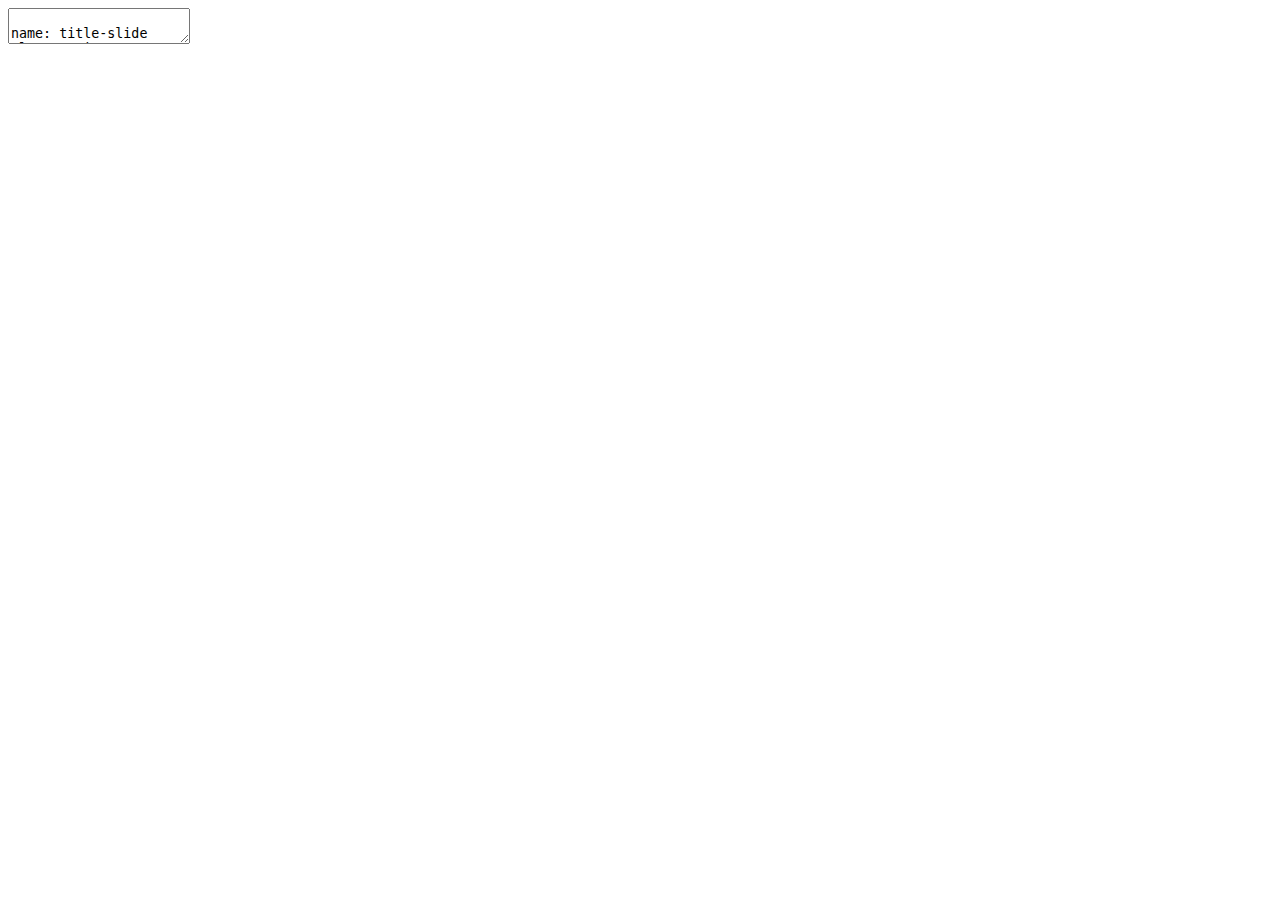
==== commit 507024dd: "Pequeños cambios." ====
--- a/index.html
+++ b/index.html
@@ -35,12 +35,12 @@
     <link rel="stylesheet" href="css/Fuente.css" type="text/css" />
     <link rel="stylesheet" href="css/cc-fonts.css" type="text/css" />
     <link rel="stylesheet" href="css/Cajitas.css" type="text/css" />
-    <link rel="stylesheet" href="css/lexis.css" type="text/css" />
-    <link rel="stylesheet" href="css/lexis-fonts.css" type="text/css" />
   </head>
   <body>
     <textarea id="source">
 
+name: title-slide
+class: primary
 
 <style>.shareagain-bar {
 --shareagain-foreground: rgb(255, 255, 255);
@@ -51,42 +51,22 @@
 
 
 
-&lt;style type="text/css"&gt;
-pre {
-  max-width: 100%;
-  overflow-x: scroll;
-}
-
-.inverse {
-  background-color: #272822;
-  color: #d6d6d6;
-  text-shadow: 0 0 20px #333;
-}
-&lt;/style&gt;
-
----
-name: title-slide
-class: primary
-
-
 #.fancy[Titulo] 
 
 ###.fancy[Subtitulo]
 
-
-&lt;br&gt;
-
-
-Fabio Votta
-
-[<svg aria-hidden="true" role="img" viewBox="0 0 512 512" style="height:1em;width:1em;vertical-align:-0.125em;margin-left:auto;margin-right:auto;font-size:inherit;fill:black;overflow:visible;position:relative;"><path d="M459.37 151.716c.325 4.548.325 9.097.325 13.645 0 138.72-105.583 298.558-298.558 298.558-59.452 0-114.68-17.219-161.137-47.106 8.447.974 16.568 1.299 25.34 1.299 49.055 0 94.213-16.568 130.274-44.832-46.132-.975-84.792-31.188-98.112-72.772 6.498.974 12.995 1.624 19.818 1.624 9.421 0 18.843-1.3 27.614-3.573-48.081-9.747-84.143-51.98-84.143-102.985v-1.299c13.969 7.797 30.214 12.67 47.431 13.319-28.264-18.843-46.781-51.005-46.781-87.391 0-19.492 5.197-37.36 14.294-52.954 51.655 63.675 129.3 105.258 216.365 109.807-1.624-7.797-2.599-15.918-2.599-24.04 0-57.828 46.782-104.934 104.934-104.934 30.213 0 57.502 12.67 76.67 33.137 23.715-4.548 46.456-13.32 66.599-25.34-7.798 24.366-24.366 44.833-46.132 57.827 21.117-2.273 41.584-8.122 60.426-16.243-14.292 20.791-32.161 39.308-52.628 54.253z"/></svg> @favstats](http://twitter.com/favstats)&lt;br&gt;
-[<svg aria-hidden="true" role="img" viewBox="0 0 496 512" style="height:1em;width:0.97em;vertical-align:-0.125em;margin-left:auto;margin-right:auto;font-size:inherit;fill:black;overflow:visible;position:relative;"><path d="M165.9 397.4c0 2-2.3 3.6-5.2 3.6-3.3.3-5.6-1.3-5.6-3.6 0-2 2.3-3.6 5.2-3.6 3-.3 5.6 1.3 5.6 3.6zm-31.1-4.5c-.7 2 1.3 4.3 4.3 4.9 2.6 1 5.6 0 6.2-2s-1.3-4.3-4.3-5.2c-2.6-.7-5.5.3-6.2 2.3zm44.2-1.7c-2.9.7-4.9 2.6-4.6 4.9.3 2 2.9 3.3 5.9 2.6 2.9-.7 4.9-2.6 4.6-4.6-.3-1.9-3-3.2-5.9-2.9zM244.8 8C106.1 8 0 113.3 0 252c0 110.9 69.8 205.8 169.5 239.2 12.8 2.3 17.3-5.6 17.3-12.1 0-6.2-.3-40.4-.3-61.4 0 0-70 15-84.7-29.8 0 0-11.4-29.1-27.8-36.6 0 0-22.9-15.7 1.6-15.4 0 0 24.9 2 38.6 25.8 21.9 38.6 58.6 27.5 72.9 20.9 2.3-16 8.8-27.1 16-33.7-55.9-6.2-112.3-14.3-112.3-110.5 0-27.5 7.6-41.3 23.6-58.9-2.6-6.5-11.1-33.3 2.6-67.9 20.9-6.5 69 27 69 27 20-5.6 41.5-8.5 62.8-8.5s42.8 2.9 62.8 8.5c0 0 48.1-33.6 69-27 13.7 34.7 5.2 61.4 2.6 67.9 16 17.7 25.8 31.5 25.8 58.9 0 96.5-58.9 104.2-114.8 110.5 9.2 7.9 17 22.9 17 46.4 0 33.7-.3 75.4-.3 83.6 0 6.5 4.6 14.4 17.3 12.1C428.2 457.8 496 362.9 496 252 496 113.3 383.5 8 244.8 8zM97.2 352.9c-1.3 1-1 3.3.7 5.2 1.6 1.6 3.9 2.3 5.2 1 1.3-1 1-3.3-.7-5.2-1.6-1.6-3.9-2.3-5.2-1zm-10.8-8.1c-.7 1.3.3 2.9 2.3 3.9 1.6 1 3.6.7 4.3-.7.7-1.3-.3-2.9-2.3-3.9-2-.6-3.6-.3-4.3.7zm32.4 35.6c-1.6 1.3-1 4.3 1.3 6.2 2.3 2.3 5.2 2.6 6.5 1 1.3-1.3.7-4.3-1.3-6.2-2.2-2.3-5.2-2.6-6.5-1zm-11.4-14.7c-1.6 1-1.6 3.6 0 5.9 1.6 2.3 4.3 3.3 5.6 2.3 1.6-1.3 1.6-3.9 0-6.2-1.4-2.3-4-3.3-5.6-2z"/></svg> @favstats](http://github.com/favstats)&lt;br&gt;
-[<svg aria-hidden="true" role="img" viewBox="0 0 512 512" style="height:1em;width:1em;vertical-align:-0.125em;margin-left:auto;margin-right:auto;font-size:inherit;fill:black;overflow:visible;position:relative;"><path d="M326.612 185.391c59.747 59.809 58.927 155.698.36 214.59-.11.12-.24.25-.36.37l-67.2 67.2c-59.27 59.27-155.699 59.262-214.96 0-59.27-59.26-59.27-155.7 0-214.96l37.106-37.106c9.84-9.84 26.786-3.3 27.294 10.606.648 17.722 3.826 35.527 9.69 52.721 1.986 5.822.567 12.262-3.783 16.612l-13.087 13.087c-28.026 28.026-28.905 73.66-1.155 101.96 28.024 28.579 74.086 28.749 102.325.51l67.2-67.19c28.191-28.191 28.073-73.757 0-101.83-3.701-3.694-7.429-6.564-10.341-8.569a16.037 16.037 0 0 1-6.947-12.606c-.396-10.567 3.348-21.456 11.698-29.806l21.054-21.055c5.521-5.521 14.182-6.199 20.584-1.731a152.482 152.482 0 0 1 20.522 17.197zM467.547 44.449c-59.261-59.262-155.69-59.27-214.96 0l-67.2 67.2c-.12.12-.25.25-.36.37-58.566 58.892-59.387 154.781.36 214.59a152.454 152.454 0 0 0 20.521 17.196c6.402 4.468 15.064 3.789 20.584-1.731l21.054-21.055c8.35-8.35 12.094-19.239 11.698-29.806a16.037 16.037 0 0 0-6.947-12.606c-2.912-2.005-6.64-4.875-10.341-8.569-28.073-28.073-28.191-73.639 0-101.83l67.2-67.19c28.239-28.239 74.3-28.069 102.325.51 27.75 28.3 26.872 73.934-1.155 101.96l-13.087 13.087c-4.35 4.35-5.769 10.79-3.783 16.612 5.864 17.194 9.042 34.999 9.69 52.721.509 13.906 17.454 20.446 27.294 10.606l37.106-37.106c59.271-59.259 59.271-155.699.001-214.959z"/></svg> favstats.eu](https://www.favstats.eu)
-
-
-julio 09 2021
-
-.fifty[Link to slides: [favstats.github.io/ds3_r_intro](https://favstats.github.io/ds3_r_intro)]
+&lt;br&gt;
+&lt;br&gt;
+&lt;br&gt;
+&lt;br&gt;
+
+Jorge Leonardo López Martínez
+
+[<svg aria-hidden="true" role="img" viewBox="0 0 496 512" style="height:1em;width:0.97em;vertical-align:-0.125em;margin-left:auto;margin-right:auto;font-size:inherit;fill:black;overflow:visible;position:relative;"><path d="M165.9 397.4c0 2-2.3 3.6-5.2 3.6-3.3.3-5.6-1.3-5.6-3.6 0-2 2.3-3.6 5.2-3.6 3-.3 5.6 1.3 5.6 3.6zm-31.1-4.5c-.7 2 1.3 4.3 4.3 4.9 2.6 1 5.6 0 6.2-2s-1.3-4.3-4.3-5.2c-2.6-.7-5.5.3-6.2 2.3zm44.2-1.7c-2.9.7-4.9 2.6-4.6 4.9.3 2 2.9 3.3 5.9 2.6 2.9-.7 4.9-2.6 4.6-4.6-.3-1.9-3-3.2-5.9-2.9zM244.8 8C106.1 8 0 113.3 0 252c0 110.9 69.8 205.8 169.5 239.2 12.8 2.3 17.3-5.6 17.3-12.1 0-6.2-.3-40.4-.3-61.4 0 0-70 15-84.7-29.8 0 0-11.4-29.1-27.8-36.6 0 0-22.9-15.7 1.6-15.4 0 0 24.9 2 38.6 25.8 21.9 38.6 58.6 27.5 72.9 20.9 2.3-16 8.8-27.1 16-33.7-55.9-6.2-112.3-14.3-112.3-110.5 0-27.5 7.6-41.3 23.6-58.9-2.6-6.5-11.1-33.3 2.6-67.9 20.9-6.5 69 27 69 27 20-5.6 41.5-8.5 62.8-8.5s42.8 2.9 62.8 8.5c0 0 48.1-33.6 69-27 13.7 34.7 5.2 61.4 2.6 67.9 16 17.7 25.8 31.5 25.8 58.9 0 96.5-58.9 104.2-114.8 110.5 9.2 7.9 17 22.9 17 46.4 0 33.7-.3 75.4-.3 83.6 0 6.5 4.6 14.4 17.3 12.1C428.2 457.8 496 362.9 496 252 496 113.3 383.5 8 244.8 8zM97.2 352.9c-1.3 1-1 3.3.7 5.2 1.6 1.6 3.9 2.3 5.2 1 1.3-1 1-3.3-.7-5.2-1.6-1.6-3.9-2.3-5.2-1zm-10.8-8.1c-.7 1.3.3 2.9 2.3 3.9 1.6 1 3.6.7 4.3-.7.7-1.3-.3-2.9-2.3-3.9-2-.6-3.6-.3-4.3.7zm32.4 35.6c-1.6 1.3-1 4.3 1.3 6.2 2.3 2.3 5.2 2.6 6.5 1 1.3-1.3.7-4.3-1.3-6.2-2.2-2.3-5.2-2.6-6.5-1zm-11.4-14.7c-1.6 1-1.6 3.6 0 5.9 1.6 2.3 4.3 3.3 5.6 2.3 1.6-1.3 1.6-3.9 0-6.2-1.4-2.3-4-3.3-5.6-2z"/></svg> Leo4Luffy](https://github.com/Leo4Luffy)&lt;br&gt;
+
+junio/01/2022
+
+.fifty[Acceso a la presentación [aquí](https://github.com/Leo4Luffy/Presentacion_TFM)]
 
 ---
 
@@ -111,8 +91,7 @@
 "highlightStyle": "github",
 "highlightLines": true,
 "countIncrementalSlides": false,
-"slideNumberFormat": "%current%<br>",
-"ratio": "16:9"
+"slideNumberFormat": "%current%<br>"
 });
 if (window.HTMLWidgets) slideshow.on('afterShowSlide', function (slide) {
   window.dispatchEvent(new Event('resize'));
--- a/css/Fuente.css
+++ b/css/Fuente.css
@@ -137,3 +137,9 @@
 
 .bold { font-weight: bold; }
 .bolder { font-weight: bolder; }
+
+.primary {
+  background-image: url(https://raw.githubusercontent.com/Leo4Luffy/Presentacion_TFM/main/Imagen/gif_ADN_2.gif);
+  background-size: 47%;
+  background-position: 470px 250px
+}
